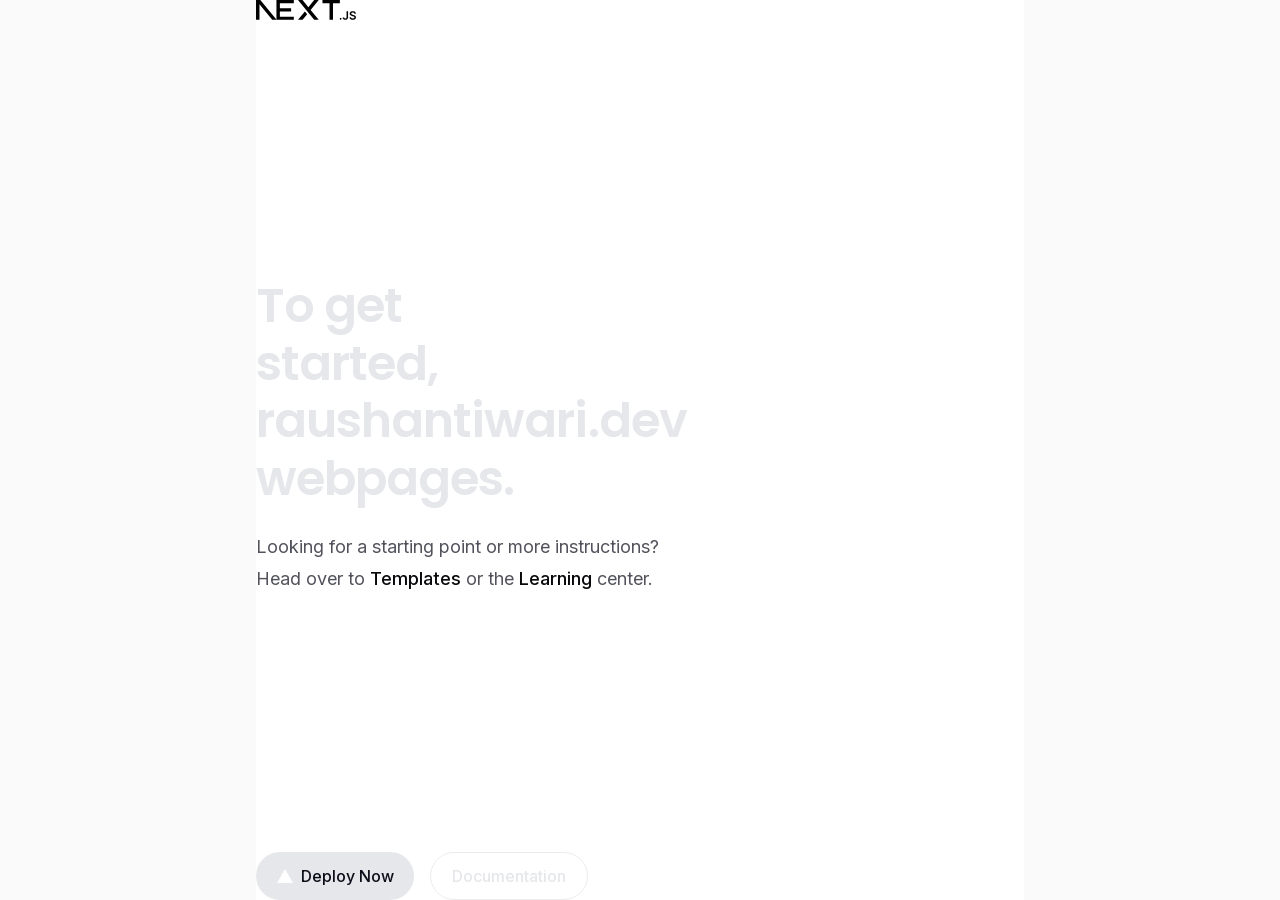
==== index.html @ 86b1ce54 "first commit" ====
<!DOCTYPE html><!--jQTWwP7fr1pepb67nuo3I--><html lang="en"><head><meta charSet="utf-8"/><meta name="viewport" content="width=device-width, initial-scale=1"/><link rel="preload" href="/_next/static/media/47fe1b7cd6e6ed85-s.p.855a563b.woff2" as="font" crossorigin="" type="font/woff2"/><link rel="preload" href="/_next/static/media/70bc3e132a0a741e-s.p.15008bfb.woff2" as="font" crossorigin="" type="font/woff2"/><link rel="preload" href="/_next/static/media/83afe278b6a6bb3c-s.p.3a6ba036.woff2" as="font" crossorigin="" type="font/woff2"/><link rel="preload" href="/_next/static/media/8e6fa89aa22d24ec-s.p.3aec397d.woff2" as="font" crossorigin="" type="font/woff2"/><link rel="preload" href="/_next/static/media/e2334d715941921e-s.p.d82a9aff.woff2" as="font" crossorigin="" type="font/woff2"/><link rel="preload" as="image" href="/next.svg"/><link rel="stylesheet" href="/_next/static/chunks/b7b09da0b7f5b5cd.css" data-precedence="next"/><link rel="preload" as="script" fetchPriority="low" href="/_next/static/chunks/3af5567a63e349c2.js"/><script src="/_next/static/chunks/e2bf810de5d1c97b.js" async=""></script><script src="/_next/static/chunks/e67b75ea88b3b189.js" async=""></script><script src="/_next/static/chunks/turbopack-c0613df6f9b3a663.js" async=""></script><script src="/_next/static/chunks/6bbd3c82a4bc3f0e.js" async=""></script><script src="/_next/static/chunks/c92806abfad23a09.js" async=""></script><script src="/_next/static/chunks/9495f618c0bac600.js" async=""></script><script src="/_next/static/chunks/5d48c2d104583ab0.js" async=""></script><meta name="next-size-adjust" content=""/><title>Create Next App</title><meta name="description" content="Generated by create next app"/><link rel="icon" href="/favicon.ico?favicon.0b3bf435.ico" sizes="256x256" type="image/x-icon"/><script src="/_next/static/chunks/a6dad97d9634a72d.js" noModule=""></script></head><body class="inter_5901b7c6-module__ec5Qua__variable poppins_540b7aa2-module__GwW4_q__variable jetbrains_mono_d5591ac2-module__D88TVW__variable"><div hidden=""><!--$--><!--/$--></div><noscript><iframe src="https://www.googletagmanager.com/ns.html?id=GTM-T3358DZH" height="0" width="0" style="display:none;visibility:hidden"></iframe></noscript><div class="flex min-h-screen items-center justify-center bg-zinc-50 font-sans dark:bg-black"><main class="flex min-h-screen w-full max-w-3xl flex-col items-center justify-between py-32 px-16 bg-white dark:bg-black sm:items-start"><img alt="Next.js logo" width="100" height="20" decoding="async" data-nimg="1" class="dark:invert" style="color:transparent" src="/next.svg"/><div class="flex flex-col items-center gap-6 text-center sm:items-start sm:text-left"><h1 class="max-w-xs text-3xl font-semibold leading-10 tracking-tight text-black dark:text-zinc-50">To get started, raushantiwari.dev webpages.</h1><p class="max-w-md text-lg leading-8 text-zinc-600 dark:text-zinc-400">Looking for a starting point or more instructions? Head over to<!-- --> <a href="https://vercel.com/templates?framework=next.js&amp;utm_source=create-next-app&amp;utm_medium=appdir-template-tw&amp;utm_campaign=create-next-app" class="font-medium text-zinc-950 dark:text-zinc-50">Templates</a> <!-- -->or the<!-- --> <a href="https://nextjs.org/learn?utm_source=create-next-app&amp;utm_medium=appdir-template-tw&amp;utm_campaign=create-next-app" class="font-medium text-zinc-950 dark:text-zinc-50">Learning</a> <!-- -->center.</p></div><div class="flex flex-col gap-4 text-base font-medium sm:flex-row"><a class="flex h-12 w-full items-center justify-center gap-2 rounded-full bg-foreground px-5 text-background transition-colors hover:bg-[#383838] dark:hover:bg-[#ccc] md:w-[158px]" href="https://vercel.com/new?utm_source=create-next-app&amp;utm_medium=appdir-template-tw&amp;utm_campaign=create-next-app" target="_blank" rel="noopener noreferrer"><img alt="Vercel logomark" loading="lazy" width="16" height="16" decoding="async" data-nimg="1" class="dark:invert" style="color:transparent" src="/vercel.svg"/>Deploy Now</a><a class="flex h-12 w-full items-center justify-center rounded-full border border-solid border-black/[.08] px-5 transition-colors hover:border-transparent hover:bg-black/[.04] dark:border-white/[.145] dark:hover:bg-[#1a1a1a] md:w-[158px]" href="https://nextjs.org/docs?utm_source=create-next-app&amp;utm_medium=appdir-template-tw&amp;utm_campaign=create-next-app" target="_blank" rel="noopener noreferrer">Documentation</a></div></main></div><!--$--><!--/$--><script src="/_next/static/chunks/3af5567a63e349c2.js" id="_R_" async=""></script><script>(self.__next_f=self.__next_f||[]).push([0])</script><script>self.__next_f.push([1,"1:\"$Sreact.fragment\"\n2:I[19309,[\"/_next/static/chunks/6bbd3c82a4bc3f0e.js\"],\"\"]\n4:I[74160,[\"/_next/static/chunks/c92806abfad23a09.js\",\"/_next/static/chunks/9495f618c0bac600.js\"],\"default\"]\n5:I[73682,[\"/_next/static/chunks/c92806abfad23a09.js\",\"/_next/static/chunks/9495f618c0bac600.js\"],\"default\"]\n6:I[39801,[\"/_next/static/chunks/6bbd3c82a4bc3f0e.js\",\"/_next/static/chunks/5d48c2d104583ab0.js\"],\"Image\"]\nc:I[8401,[],\"default\"]\n:HL[\"/_next/static/chunks/b7b09da0b7f5b5cd.css\",\"style\"]\n:HL[\"/_next/static/media/47fe1b7cd6e6ed85-s.p.855a563b.woff2\",\"font\",{\"crossOrigin\":\"\",\"type\":\"font/woff2\"}]\n:HL[\"/_next/static/media/70bc3e132a0a741e-s.p.15008bfb.woff2\",\"font\",{\"crossOrigin\":\"\",\"type\":\"font/woff2\"}]\n:HL[\"/_next/static/media/83afe278b6a6bb3c-s.p.3a6ba036.woff2\",\"font\",{\"crossOrigin\":\"\",\"type\":\"font/woff2\"}]\n:HL[\"/_next/static/media/8e6fa89aa22d24ec-s.p.3aec397d.woff2\",\"font\",{\"crossOrigin\":\"\",\"type\":\"font/woff2\"}]\n:HL[\"/_next/static/media/e2334d715941921e-s.p.d82a9aff.woff2\",\"font\",{\"crossOrigin\":\"\",\"type\":\"font/woff2\"}]\n3:[\"$\",\"iframe\",null,{\"src\":\"https://www.googletagmanager.com/ns.html?id=GTM-T3358DZH\",\"height\":\"0\",\"width\":\"0\",\"style\":{\"display\":\"none\",\"visibility\":\"hidden\"}}]\n"])</script><script>self.__next_f.push([1,"0:{\"P\":null,\"b\":\"jQTWwP7fr1pepb67nuo3I\",\"c\":[\"\",\"\"],\"q\":\"\",\"i\":false,\"f\":[[[\"\",{\"children\":[\"__PAGE__\",{}]},\"$undefined\",\"$undefined\",true],[[\"$\",\"$1\",\"c\",{\"children\":[[[\"$\",\"link\",\"0\",{\"rel\":\"stylesheet\",\"href\":\"/_next/static/chunks/b7b09da0b7f5b5cd.css\",\"precedence\":\"next\",\"crossOrigin\":\"$undefined\",\"nonce\":\"$undefined\"}],[\"$\",\"script\",\"script-0\",{\"src\":\"/_next/static/chunks/6bbd3c82a4bc3f0e.js\",\"async\":true,\"nonce\":\"$undefined\"}]],[\"$\",\"html\",null,{\"lang\":\"en\",\"children\":[[\"$\",\"head\",null,{\"children\":[\"$\",\"$L2\",null,{\"id\":\"gtm-script\",\"strategy\":\"afterInteractive\",\"dangerouslySetInnerHTML\":{\"__html\":\"\\n              (function(w,d,s,l,i){w[l]=w[l]||[];\\n              w[l].push({'gtm.start': new Date().getTime(),event:'gtm.js'});\\n              var f=d.getElementsByTagName(s)[0],\\n              j=d.createElement(s),dl=l!='dataLayer'?'\u0026l='+l:'';\\n              j.async=true;j.src=\\n              'https://www.googletagmanager.com/gtm.js?id='+i+dl;\\n              f.parentNode.insertBefore(j,f);\\n              })(window,document,'script','dataLayer','GTM-T3358DZH');\\n            \"}}]}],[\"$\",\"body\",null,{\"className\":\"inter_5901b7c6-module__ec5Qua__variable poppins_540b7aa2-module__GwW4_q__variable jetbrains_mono_d5591ac2-module__D88TVW__variable\",\"children\":[[\"$\",\"noscript\",null,{\"children\":\"$3\"}],[\"$\",\"$L4\",null,{\"parallelRouterKey\":\"children\",\"error\":\"$undefined\",\"errorStyles\":\"$undefined\",\"errorScripts\":\"$undefined\",\"template\":[\"$\",\"$L5\",null,{}],\"templateStyles\":\"$undefined\",\"templateScripts\":\"$undefined\",\"notFound\":[[[\"$\",\"title\",null,{\"children\":\"404: This page could not be found.\"}],[\"$\",\"div\",null,{\"style\":{\"fontFamily\":\"system-ui,\\\"Segoe UI\\\",Roboto,Helvetica,Arial,sans-serif,\\\"Apple Color Emoji\\\",\\\"Segoe UI Emoji\\\"\",\"height\":\"100vh\",\"textAlign\":\"center\",\"display\":\"flex\",\"flexDirection\":\"column\",\"alignItems\":\"center\",\"justifyContent\":\"center\"},\"children\":[\"$\",\"div\",null,{\"children\":[[\"$\",\"style\",null,{\"dangerouslySetInnerHTML\":{\"__html\":\"body{color:#000;background:#fff;margin:0}.next-error-h1{border-right:1px solid rgba(0,0,0,.3)}@media (prefers-color-scheme:dark){body{color:#fff;background:#000}.next-error-h1{border-right:1px solid rgba(255,255,255,.3)}}\"}}],[\"$\",\"h1\",null,{\"className\":\"next-error-h1\",\"style\":{\"display\":\"inline-block\",\"margin\":\"0 20px 0 0\",\"padding\":\"0 23px 0 0\",\"fontSize\":24,\"fontWeight\":500,\"verticalAlign\":\"top\",\"lineHeight\":\"49px\"},\"children\":404}],[\"$\",\"div\",null,{\"style\":{\"display\":\"inline-block\"},\"children\":[\"$\",\"h2\",null,{\"style\":{\"fontSize\":14,\"fontWeight\":400,\"lineHeight\":\"49px\",\"margin\":0},\"children\":\"This page could not be found.\"}]}]]}]}]],[]],\"forbidden\":\"$undefined\",\"unauthorized\":\"$undefined\"}]]}]]}]]}],{\"children\":[[\"$\",\"$1\",\"c\",{\"children\":[[\"$\",\"div\",null,{\"className\":\"flex min-h-screen items-center justify-center bg-zinc-50 font-sans dark:bg-black\",\"children\":[\"$\",\"main\",null,{\"className\":\"flex min-h-screen w-full max-w-3xl flex-col items-center justify-between py-32 px-16 bg-white dark:bg-black sm:items-start\",\"children\":[[\"$\",\"$L6\",null,{\"className\":\"dark:invert\",\"src\":\"/next.svg\",\"alt\":\"Next.js logo\",\"width\":100,\"height\":20,\"priority\":true}],[\"$\",\"div\",null,{\"className\":\"flex flex-col items-center gap-6 text-center sm:items-start sm:text-left\",\"children\":[[\"$\",\"h1\",null,{\"className\":\"max-w-xs text-3xl font-semibold leading-10 tracking-tight text-black dark:text-zinc-50\",\"children\":\"To get started, raushantiwari.dev webpages.\"}],[\"$\",\"p\",null,{\"className\":\"max-w-md text-lg leading-8 text-zinc-600 dark:text-zinc-400\",\"children\":[\"Looking for a starting point or more instructions? Head over to\",\" \",[\"$\",\"a\",null,{\"href\":\"https://vercel.com/templates?framework=next.js\u0026utm_source=create-next-app\u0026utm_medium=appdir-template-tw\u0026utm_campaign=create-next-app\",\"className\":\"font-medium text-zinc-950 dark:text-zinc-50\",\"children\":\"Templates\"}],\" \",\"or the\",\" \",[\"$\",\"a\",null,{\"href\":\"https://nextjs.org/learn?utm_source=create-next-app\u0026utm_medium=appdir-template-tw\u0026utm_campaign=create-next-app\",\"className\":\"font-medium text-zinc-950 dark:text-zinc-50\",\"children\":\"Learning\"}],\" \",\"center.\"]}]]}],[\"$\",\"div\",null,{\"className\":\"flex flex-col gap-4 text-base font-medium sm:flex-row\",\"children\":[[\"$\",\"a\",null,{\"className\":\"flex h-12 w-full items-center justify-center gap-2 rounded-full bg-foreground px-5 text-background transition-colors hover:bg-[#383838] dark:hover:bg-[#ccc] md:w-[158px]\",\"href\":\"https://vercel.com/new?utm_source=create-next-app\u0026utm_medium=appdir-template-tw\u0026utm_campaign=create-next-app\",\"target\":\"_blank\",\"rel\":\"noopener noreferrer\",\"children\":[\"$L7\",\"Deploy Now\"]}],\"$L8\"]}]]}]}],[\"$L9\"],\"$La\"]}],{},null,false,false]},null,false,false],\"$Lb\",false]],\"m\":\"$undefined\",\"G\":[\"$c\",[]],\"S\":true}\n"])</script><script>self.__next_f.push([1,"d:I[28032,[\"/_next/static/chunks/c92806abfad23a09.js\",\"/_next/static/chunks/9495f618c0bac600.js\"],\"OutletBoundary\"]\ne:\"$Sreact.suspense\"\n10:I[28032,[\"/_next/static/chunks/c92806abfad23a09.js\",\"/_next/static/chunks/9495f618c0bac600.js\"],\"ViewportBoundary\"]\n12:I[28032,[\"/_next/static/chunks/c92806abfad23a09.js\",\"/_next/static/chunks/9495f618c0bac600.js\"],\"MetadataBoundary\"]\n7:[\"$\",\"$L6\",null,{\"className\":\"dark:invert\",\"src\":\"/vercel.svg\",\"alt\":\"Vercel logomark\",\"width\":16,\"height\":16}]\n8:[\"$\",\"a\",null,{\"className\":\"flex h-12 w-full items-center justify-center rounded-full border border-solid border-black/[.08] px-5 transition-colors hover:border-transparent hover:bg-black/[.04] dark:border-white/[.145] dark:hover:bg-[#1a1a1a] md:w-[158px]\",\"href\":\"https://nextjs.org/docs?utm_source=create-next-app\u0026utm_medium=appdir-template-tw\u0026utm_campaign=create-next-app\",\"target\":\"_blank\",\"rel\":\"noopener noreferrer\",\"children\":\"Documentation\"}]\n9:[\"$\",\"script\",\"script-0\",{\"src\":\"/_next/static/chunks/5d48c2d104583ab0.js\",\"async\":true,\"nonce\":\"$undefined\"}]\na:[\"$\",\"$Ld\",null,{\"children\":[\"$\",\"$e\",null,{\"name\":\"Next.MetadataOutlet\",\"children\":\"$@f\"}]}]\nb:[\"$\",\"$1\",\"h\",{\"children\":[null,[\"$\",\"$L10\",null,{\"children\":\"$L11\"}],[\"$\",\"div\",null,{\"hidden\":true,\"children\":[\"$\",\"$L12\",null,{\"children\":[\"$\",\"$e\",null,{\"name\":\"Next.Metadata\",\"children\":\"$L13\"}]}]}],[\"$\",\"meta\",null,{\"name\":\"next-size-adjust\",\"content\":\"\"}]]}]\n"])</script><script>self.__next_f.push([1,"11:[[\"$\",\"meta\",\"0\",{\"charSet\":\"utf-8\"}],[\"$\",\"meta\",\"1\",{\"name\":\"viewport\",\"content\":\"width=device-width, initial-scale=1\"}]]\n"])</script><script>self.__next_f.push([1,"14:I[71239,[\"/_next/static/chunks/c92806abfad23a09.js\",\"/_next/static/chunks/9495f618c0bac600.js\"],\"IconMark\"]\nf:null\n13:[[\"$\",\"title\",\"0\",{\"children\":\"Create Next App\"}],[\"$\",\"meta\",\"1\",{\"name\":\"description\",\"content\":\"Generated by create next app\"}],[\"$\",\"link\",\"2\",{\"rel\":\"icon\",\"href\":\"/favicon.ico?favicon.0b3bf435.ico\",\"sizes\":\"256x256\",\"type\":\"image/x-icon\"}],[\"$\",\"$L14\",\"3\",{}]]\n"])</script></body></html>
---- _next/static/chunks/b7b09da0b7f5b5cd.css ----
@layer properties{@supports (((-webkit-hyphens:none)) and (not (margin-trim:inline))) or ((-moz-orient:inline) and (not (color:rgb(from red r g b)))){*,:before,:after,::backdrop{--tw-border-style:solid;--tw-leading:initial;--tw-font-weight:initial;--tw-tracking:initial;--tw-blur:initial;--tw-brightness:initial;--tw-contrast:initial;--tw-grayscale:initial;--tw-hue-rotate:initial;--tw-invert:initial;--tw-opacity:initial;--tw-saturate:initial;--tw-sepia:initial;--tw-drop-shadow:initial;--tw-drop-shadow-color:initial;--tw-drop-shadow-alpha:100%;--tw-drop-shadow-size:initial}}}@layer theme{:root,:host{--font-sans:var(--font-inter);--font-mono:var(--font-mono);--color-zinc-50:#fafafa;--color-zinc-400:#9f9fa9;--color-zinc-600:#52525c;--color-zinc-950:#09090b;--color-black:#000;--color-white:#fff;--spacing:.25rem;--container-xs:20rem;--container-md:28rem;--container-3xl:48rem;--text-base:1rem;--text-base--line-height:calc(1.5/1);--text-lg:1.125rem;--text-lg--line-height:calc(1.75/1.125);--text-3xl:1.875rem;--text-3xl--line-height:calc(2.25/1.875);--font-weight-medium:500;--font-weight-semibold:600;--tracking-tight:-.025em;--default-transition-duration:.15s;--default-transition-timing-function:cubic-bezier(.4,0,.2,1);--default-font-family:var(--font-inter);--default-mono-font-family:var(--font-mono);--font-heading:var(--font-poppins)}@supports (color:lab(0% 0 0)){:root,:host{--color-zinc-50:lab(98.26% 0 0);--color-zinc-400:lab(65.6464% 1.53497 -5.42429);--color-zinc-600:lab(35.1166% 1.78212 -6.1173);--color-zinc-950:lab(2.51107% .242703 -.886115)}}}@layer base{*,:after,:before,::backdrop{box-sizing:border-box;border:0 solid;margin:0;padding:0}::file-selector-button{box-sizing:border-box;border:0 solid;margin:0;padding:0}html,:host{-webkit-text-size-adjust:100%;tab-size:4;line-height:1.5;font-family:var(--default-font-family,ui-sans-serif,system-ui,sans-serif,"Apple Color Emoji","Segoe UI Emoji","Segoe UI Symbol","Noto Color Emoji");font-feature-settings:var(--default-font-feature-settings,normal);font-variation-settings:var(--default-font-variation-settings,normal);-webkit-tap-highlight-color:transparent}hr{height:0;color:inherit;border-top-width:1px}abbr:where([title]){-webkit-text-decoration:underline dotted;text-decoration:underline dotted}h1,h2,h3,h4,h5,h6{font-size:inherit;font-weight:inherit}a{color:inherit;-webkit-text-decoration:inherit;-webkit-text-decoration:inherit;-webkit-text-decoration:inherit;-webkit-text-decoration:inherit;text-decoration:inherit}b,strong{font-weight:bolder}code,kbd,samp,pre{font-family:var(--default-mono-font-family,ui-monospace,SFMono-Regular,Menlo,Monaco,Consolas,"Liberation Mono","Courier New",monospace);font-feature-settings:var(--default-mono-font-feature-settings,normal);font-variation-settings:var(--default-mono-font-variation-settings,normal);font-size:1em}small{font-size:80%}sub,sup{vertical-align:baseline;font-size:75%;line-height:0;position:relative}sub{bottom:-.25em}sup{top:-.5em}table{text-indent:0;border-color:inherit;border-collapse:collapse}:-moz-focusring{outline:auto}progress{vertical-align:baseline}summary{display:list-item}ol,ul,menu{list-style:none}img,svg,video,canvas,audio,iframe,embed,object{vertical-align:middle;display:block}img,video{max-width:100%;height:auto}button,input,select,optgroup,textarea{font:inherit;font-feature-settings:inherit;font-variation-settings:inherit;letter-spacing:inherit;color:inherit;opacity:1;background-color:#0000;border-radius:0}::file-selector-button{font:inherit;font-feature-settings:inherit;font-variation-settings:inherit;letter-spacing:inherit;color:inherit;opacity:1;background-color:#0000;border-radius:0}:where(select:is([multiple],[size])) optgroup{font-weight:bolder}:where(select:is([multiple],[size])) optgroup option{padding-inline-start:20px}::file-selector-button{margin-inline-end:4px}::placeholder{opacity:1}@supports (not ((-webkit-appearance:-apple-pay-button))) or (contain-intrinsic-size:1px){::placeholder{color:currentColor}@supports (color:color-mix(in lab, red, red)){::placeholder{color:color-mix(in oklab,currentcolor 50%,transparent)}}}textarea{resize:vertical}::-webkit-search-decoration{-webkit-appearance:none}::-webkit-date-and-time-value{min-height:1lh;text-align:inherit}::-webkit-datetime-edit{display:inline-flex}::-webkit-datetime-edit-fields-wrapper{padding:0}::-webkit-datetime-edit{padding-block:0}::-webkit-datetime-edit-year-field{padding-block:0}::-webkit-datetime-edit-month-field{padding-block:0}::-webkit-datetime-edit-day-field{padding-block:0}::-webkit-datetime-edit-hour-field{padding-block:0}::-webkit-datetime-edit-minute-field{padding-block:0}::-webkit-datetime-edit-second-field{padding-block:0}::-webkit-datetime-edit-millisecond-field{padding-block:0}::-webkit-datetime-edit-meridiem-field{padding-block:0}::-webkit-calendar-picker-indicator{line-height:1}:-moz-ui-invalid{box-shadow:none}button,input:where([type=button],[type=reset],[type=submit]){appearance:button}::file-selector-button{appearance:button}::-webkit-inner-spin-button{height:auto}::-webkit-outer-spin-button{height:auto}[hidden]:where(:not([hidden=until-found])){display:none!important}}@layer components;@layer utilities{.flex{display:flex}.hidden{display:none}.h-12{height:calc(var(--spacing)*12)}.min-h-screen{min-height:100vh}.w-full{width:100%}.max-w-3xl{max-width:var(--container-3xl)}.max-w-md{max-width:var(--container-md)}.max-w-xs{max-width:var(--container-xs)}.flex-col{flex-direction:column}.items-center{align-items:center}.justify-between{justify-content:space-between}.justify-center{justify-content:center}.gap-2{gap:calc(var(--spacing)*2)}.gap-4{gap:calc(var(--spacing)*4)}.gap-6{gap:calc(var(--spacing)*6)}.rounded-full{border-radius:3.40282e38px}.border{border-style:var(--tw-border-style);border-width:1px}.border-solid{--tw-border-style:solid;border-style:solid}.border-black\/\[\.08\]{border-color:#00000014}@supports (color:color-mix(in lab, red, red)){.border-black\/\[\.08\]{border-color:color-mix(in oklab,var(--color-black)8%,transparent)}}.bg-foreground{background-color:var(--foreground)}.bg-white{background-color:var(--color-white)}.bg-zinc-50{background-color:var(--color-zinc-50)}.px-5{padding-inline:calc(var(--spacing)*5)}.px-16{padding-inline:calc(var(--spacing)*16)}.py-32{padding-block:calc(var(--spacing)*32)}.text-center{text-align:center}.font-sans{font-family:var(--font-inter)}.text-3xl{font-size:var(--text-3xl);line-height:var(--tw-leading,var(--text-3xl--line-height))}.text-base{font-size:var(--text-base);line-height:var(--tw-leading,var(--text-base--line-height))}.text-lg{font-size:var(--text-lg);line-height:var(--tw-leading,var(--text-lg--line-height))}.leading-8{--tw-leading:calc(var(--spacing)*8);line-height:calc(var(--spacing)*8)}.leading-10{--tw-leading:calc(var(--spacing)*10);line-height:calc(var(--spacing)*10)}.font-medium{--tw-font-weight:var(--font-weight-medium);font-weight:var(--font-weight-medium)}.font-semibold{--tw-font-weight:var(--font-weight-semibold);font-weight:var(--font-weight-semibold)}.tracking-tight{--tw-tracking:var(--tracking-tight);letter-spacing:var(--tracking-tight)}.text-background{color:var(--background)}.text-black{color:var(--color-black)}.text-zinc-600{color:var(--color-zinc-600)}.text-zinc-950{color:var(--color-zinc-950)}.transition-colors{transition-property:color,background-color,border-color,outline-color,text-decoration-color,fill,stroke,--tw-gradient-from,--tw-gradient-via,--tw-gradient-to;transition-timing-function:var(--tw-ease,var(--default-transition-timing-function));transition-duration:var(--tw-duration,var(--default-transition-duration))}@media (hover:hover){.hover\:border-transparent:hover{border-color:#0000}.hover\:bg-\[\#383838\]:hover{background-color:#383838}.hover\:bg-black\/\[\.04\]:hover{background-color:#0000000a}@supports (color:color-mix(in lab, red, red)){.hover\:bg-black\/\[\.04\]:hover{background-color:color-mix(in oklab,var(--color-black)4%,transparent)}}}@media (min-width:40rem){.sm\:flex-row{flex-direction:row}.sm\:items-start{align-items:flex-start}.sm\:text-left{text-align:left}}@media (min-width:48rem){.md\:w-\[158px\]{width:158px}}@media (prefers-color-scheme:dark){.dark\:border-white\/\[\.145\]{border-color:#ffffff25}@supports (color:color-mix(in lab, red, red)){.dark\:border-white\/\[\.145\]{border-color:color-mix(in oklab,var(--color-white)14.5%,transparent)}}.dark\:bg-black{background-color:var(--color-black)}.dark\:text-zinc-50{color:var(--color-zinc-50)}.dark\:text-zinc-400{color:var(--color-zinc-400)}.dark\:invert{--tw-invert:invert(100%);filter:var(--tw-blur,)var(--tw-brightness,)var(--tw-contrast,)var(--tw-grayscale,)var(--tw-hue-rotate,)var(--tw-invert,)var(--tw-saturate,)var(--tw-sepia,)var(--tw-drop-shadow,)}@media (hover:hover){.dark\:hover\:bg-\[\#1a1a1a\]:hover{background-color:#1a1a1a}.dark\:hover\:bg-\[\#ccc\]:hover{background-color:#ccc}}}}:root{--background:#0b0f19;--foreground:#e5e7eb;--font-inter:"Inter",sans-serif;--font-poppins:"Poppins",sans-serif;--font-mono:"JetBrains Mono",monospace}*{box-sizing:border-box;outline:none;margin:0;padding:0}html,body{height:100%}body{font-family:var(--font-sans),system-ui,sans-serif;color:#e5e7eb;background-color:#0b0f19;line-height:1.7}h1,h2,h3,h4,h5,h6{font-family:var(--font-heading),sans-serif;letter-spacing:-.02em;color:var(--foreground);font-weight:600}h1{font-size:3rem;line-height:1.2}h2{font-size:2.25rem;line-height:1.25}h3{font-size:1.75rem;line-height:1.3}h4{font-size:1.5rem;line-height:1.35}h5{font-size:1.25rem;line-height:1.4}h6{font-size:1rem;line-height:1.45}code,pre,kbd{font-family:var(--font-mono),monospace;font-size:.95rem}@property --tw-border-style{syntax:"*";inherits:false;initial-value:solid}@property --tw-leading{syntax:"*";inherits:false}@property --tw-font-weight{syntax:"*";inherits:false}@property --tw-tracking{syntax:"*";inherits:false}@property --tw-blur{syntax:"*";inherits:false}@property --tw-brightness{syntax:"*";inherits:false}@property --tw-contrast{syntax:"*";inherits:false}@property --tw-grayscale{syntax:"*";inherits:false}@property --tw-hue-rotate{syntax:"*";inherits:false}@property --tw-invert{syntax:"*";inherits:false}@property --tw-opacity{syntax:"*";inherits:false}@property --tw-saturate{syntax:"*";inherits:false}@property --tw-sepia{syntax:"*";inherits:false}@property --tw-drop-shadow{syntax:"*";inherits:false}@property --tw-drop-shadow-color{syntax:"*";inherits:false}@property --tw-drop-shadow-alpha{syntax:"<percentage>";inherits:false;initial-value:100%}@property --tw-drop-shadow-size{syntax:"*";inherits:false}
@font-face{font-family:Inter;font-style:normal;font-weight:100 900;font-display:swap;src:url(../media/2c55a0e60120577a-s.2a48534a.woff2)format("woff2");unicode-range:U+460-52F,U+1C80-1C8A,U+20B4,U+2DE0-2DFF,U+A640-A69F,U+FE2E-FE2F}@font-face{font-family:Inter;font-style:normal;font-weight:100 900;font-display:swap;src:url(../media/9c72aa0f40e4eef8-s.18a48cbc.woff2)format("woff2");unicode-range:U+301,U+400-45F,U+490-491,U+4B0-4B1,U+2116}@font-face{font-family:Inter;font-style:normal;font-weight:100 900;font-display:swap;src:url(../media/ad66f9afd8947f86-s.7a40eb73.woff2)format("woff2");unicode-range:U+1F??}@font-face{font-family:Inter;font-style:normal;font-weight:100 900;font-display:swap;src:url(../media/5476f68d60460930-s.c995e352.woff2)format("woff2");unicode-range:U+370-377,U+37A-37F,U+384-38A,U+38C,U+38E-3A1,U+3A3-3FF}@font-face{font-family:Inter;font-style:normal;font-weight:100 900;font-display:swap;src:url(../media/2bbe8d2671613f1f-s.76dcb0b2.woff2)format("woff2");unicode-range:U+102-103,U+110-111,U+128-129,U+168-169,U+1A0-1A1,U+1AF-1B0,U+300-301,U+303-304,U+308-309,U+323,U+329,U+1EA0-1EF9,U+20AB}@font-face{font-family:Inter;font-style:normal;font-weight:100 900;font-display:swap;src:url(../media/1bffadaabf893a1e-s.7cd81963.woff2)format("woff2");unicode-range:U+100-2BA,U+2BD-2C5,U+2C7-2CC,U+2CE-2D7,U+2DD-2FF,U+304,U+308,U+329,U+1D00-1DBF,U+1E00-1E9F,U+1EF2-1EFF,U+2020,U+20A0-20AB,U+20AD-20C0,U+2113,U+2C60-2C7F,U+A720-A7FF}@font-face{font-family:Inter;font-style:normal;font-weight:100 900;font-display:swap;src:url(../media/83afe278b6a6bb3c-s.p.3a6ba036.woff2)format("woff2");unicode-range:U+??,U+131,U+152-153,U+2BB-2BC,U+2C6,U+2DA,U+2DC,U+304,U+308,U+329,U+2000-206F,U+20AC,U+2122,U+2191,U+2193,U+2212,U+2215,U+FEFF,U+FFFD}@font-face{font-family:Inter Fallback;src:local(Arial);ascent-override:90.44%;descent-override:22.52%;line-gap-override:0.0%;size-adjust:107.12%}.inter_5901b7c6-module__ec5Qua__className{font-family:Inter,Inter Fallback;font-style:normal}.inter_5901b7c6-module__ec5Qua__variable{--font-inter:"Inter","Inter Fallback"}
@font-face{font-family:Poppins;font-style:normal;font-weight:500;font-display:swap;src:url(../media/bdc7e24a509eb931-s.43b0b13e.woff2)format("woff2");unicode-range:U+900-97F,U+1CD0-1CF9,U+200C-200D,U+20A8,U+20B9,U+20F0,U+25CC,U+A830-A839,U+A8E0-A8FF,U+11B00-11B09}@font-face{font-family:Poppins;font-style:normal;font-weight:500;font-display:swap;src:url(../media/0da9c7f357bd9d4d-s.b2288445.woff2)format("woff2");unicode-range:U+100-2BA,U+2BD-2C5,U+2C7-2CC,U+2CE-2D7,U+2DD-2FF,U+304,U+308,U+329,U+1D00-1DBF,U+1E00-1E9F,U+1EF2-1EFF,U+2020,U+20A0-20AB,U+20AD-20C0,U+2113,U+2C60-2C7F,U+A720-A7FF}@font-face{font-family:Poppins;font-style:normal;font-weight:500;font-display:swap;src:url(../media/8e6fa89aa22d24ec-s.p.3aec397d.woff2)format("woff2");unicode-range:U+??,U+131,U+152-153,U+2BB-2BC,U+2C6,U+2DA,U+2DC,U+304,U+308,U+329,U+2000-206F,U+20AC,U+2122,U+2191,U+2193,U+2212,U+2215,U+FEFF,U+FFFD}@font-face{font-family:Poppins;font-style:normal;font-weight:600;font-display:swap;src:url(../media/0a7740363b4d4863-s.95e4158a.woff2)format("woff2");unicode-range:U+900-97F,U+1CD0-1CF9,U+200C-200D,U+20A8,U+20B9,U+20F0,U+25CC,U+A830-A839,U+A8E0-A8FF,U+11B00-11B09}@font-face{font-family:Poppins;font-style:normal;font-weight:600;font-display:swap;src:url(../media/5f9d24ebef5d5292-s.bd593fbe.woff2)format("woff2");unicode-range:U+100-2BA,U+2BD-2C5,U+2C7-2CC,U+2CE-2D7,U+2DD-2FF,U+304,U+308,U+329,U+1D00-1DBF,U+1E00-1E9F,U+1EF2-1EFF,U+2020,U+20A0-20AB,U+20AD-20C0,U+2113,U+2C60-2C7F,U+A720-A7FF}@font-face{font-family:Poppins;font-style:normal;font-weight:600;font-display:swap;src:url(../media/e2334d715941921e-s.p.d82a9aff.woff2)format("woff2");unicode-range:U+??,U+131,U+152-153,U+2BB-2BC,U+2C6,U+2DA,U+2DC,U+304,U+308,U+329,U+2000-206F,U+20AC,U+2122,U+2191,U+2193,U+2212,U+2215,U+FEFF,U+FFFD}@font-face{font-family:Poppins;font-style:normal;font-weight:700;font-display:swap;src:url(../media/b53057dbf91a7acf-s.c55744ae.woff2)format("woff2");unicode-range:U+900-97F,U+1CD0-1CF9,U+200C-200D,U+20A8,U+20B9,U+20F0,U+25CC,U+A830-A839,U+A8E0-A8FF,U+11B00-11B09}@font-face{font-family:Poppins;font-style:normal;font-weight:700;font-display:swap;src:url(../media/798ea22d9983e047-s.b460e02c.woff2)format("woff2");unicode-range:U+100-2BA,U+2BD-2C5,U+2C7-2CC,U+2CE-2D7,U+2DD-2FF,U+304,U+308,U+329,U+1D00-1DBF,U+1E00-1E9F,U+1EF2-1EFF,U+2020,U+20A0-20AB,U+20AD-20C0,U+2113,U+2C60-2C7F,U+A720-A7FF}@font-face{font-family:Poppins;font-style:normal;font-weight:700;font-display:swap;src:url(../media/47fe1b7cd6e6ed85-s.p.855a563b.woff2)format("woff2");unicode-range:U+??,U+131,U+152-153,U+2BB-2BC,U+2C6,U+2DA,U+2DC,U+304,U+308,U+329,U+2000-206F,U+20AC,U+2122,U+2191,U+2193,U+2212,U+2215,U+FEFF,U+FFFD}@font-face{font-family:Poppins Fallback;src:local(Arial);ascent-override:93.62%;descent-override:31.21%;line-gap-override:8.92%;size-adjust:112.16%}.poppins_540b7aa2-module__GwW4_q__className{font-family:Poppins,Poppins Fallback;font-style:normal}.poppins_540b7aa2-module__GwW4_q__variable{--font-poppins:"Poppins","Poppins Fallback"}
@font-face{font-family:JetBrains Mono;font-style:normal;font-weight:100 800;font-display:swap;src:url(../media/13bf9871fe164e7f-s.f2220059.woff2)format("woff2");unicode-range:U+460-52F,U+1C80-1C8A,U+20B4,U+2DE0-2DFF,U+A640-A69F,U+FE2E-FE2F}@font-face{font-family:JetBrains Mono;font-style:normal;font-weight:100 800;font-display:swap;src:url(../media/cc545e633e20c56d-s.f6f1950f.woff2)format("woff2");unicode-range:U+301,U+400-45F,U+490-491,U+4B0-4B1,U+2116}@font-face{font-family:JetBrains Mono;font-style:normal;font-weight:100 800;font-display:swap;src:url(../media/71b036adf157cdcf-s.bd5f4d11.woff2)format("woff2");unicode-range:U+370-377,U+37A-37F,U+384-38A,U+38C,U+38E-3A1,U+3A3-3FF}@font-face{font-family:JetBrains Mono;font-style:normal;font-weight:100 800;font-display:swap;src:url(../media/89b21bb081cb7469-s.51c18f09.woff2)format("woff2");unicode-range:U+102-103,U+110-111,U+128-129,U+168-169,U+1A0-1A1,U+1AF-1B0,U+300-301,U+303-304,U+308-309,U+323,U+329,U+1EA0-1EF9,U+20AB}@font-face{font-family:JetBrains Mono;font-style:normal;font-weight:100 800;font-display:swap;src:url(../media/3fe682a82f50d426-s.23358719.woff2)format("woff2");unicode-range:U+100-2BA,U+2BD-2C5,U+2C7-2CC,U+2CE-2D7,U+2DD-2FF,U+304,U+308,U+329,U+1D00-1DBF,U+1E00-1E9F,U+1EF2-1EFF,U+2020,U+20A0-20AB,U+20AD-20C0,U+2113,U+2C60-2C7F,U+A720-A7FF}@font-face{font-family:JetBrains Mono;font-style:normal;font-weight:100 800;font-display:swap;src:url(../media/70bc3e132a0a741e-s.p.15008bfb.woff2)format("woff2");unicode-range:U+??,U+131,U+152-153,U+2BB-2BC,U+2C6,U+2DA,U+2DC,U+304,U+308,U+329,U+2000-206F,U+20AC,U+2122,U+2191,U+2193,U+2212,U+2215,U+FEFF,U+FFFD}@font-face{font-family:JetBrains Mono Fallback;src:local(Arial);ascent-override:75.79%;descent-override:22.29%;line-gap-override:0.0%;size-adjust:134.59%}.jetbrains_mono_d5591ac2-module__D88TVW__className{font-family:JetBrains Mono,JetBrains Mono Fallback;font-style:normal}.jetbrains_mono_d5591ac2-module__D88TVW__variable{--font-mono:"JetBrains Mono","JetBrains Mono Fallback"}
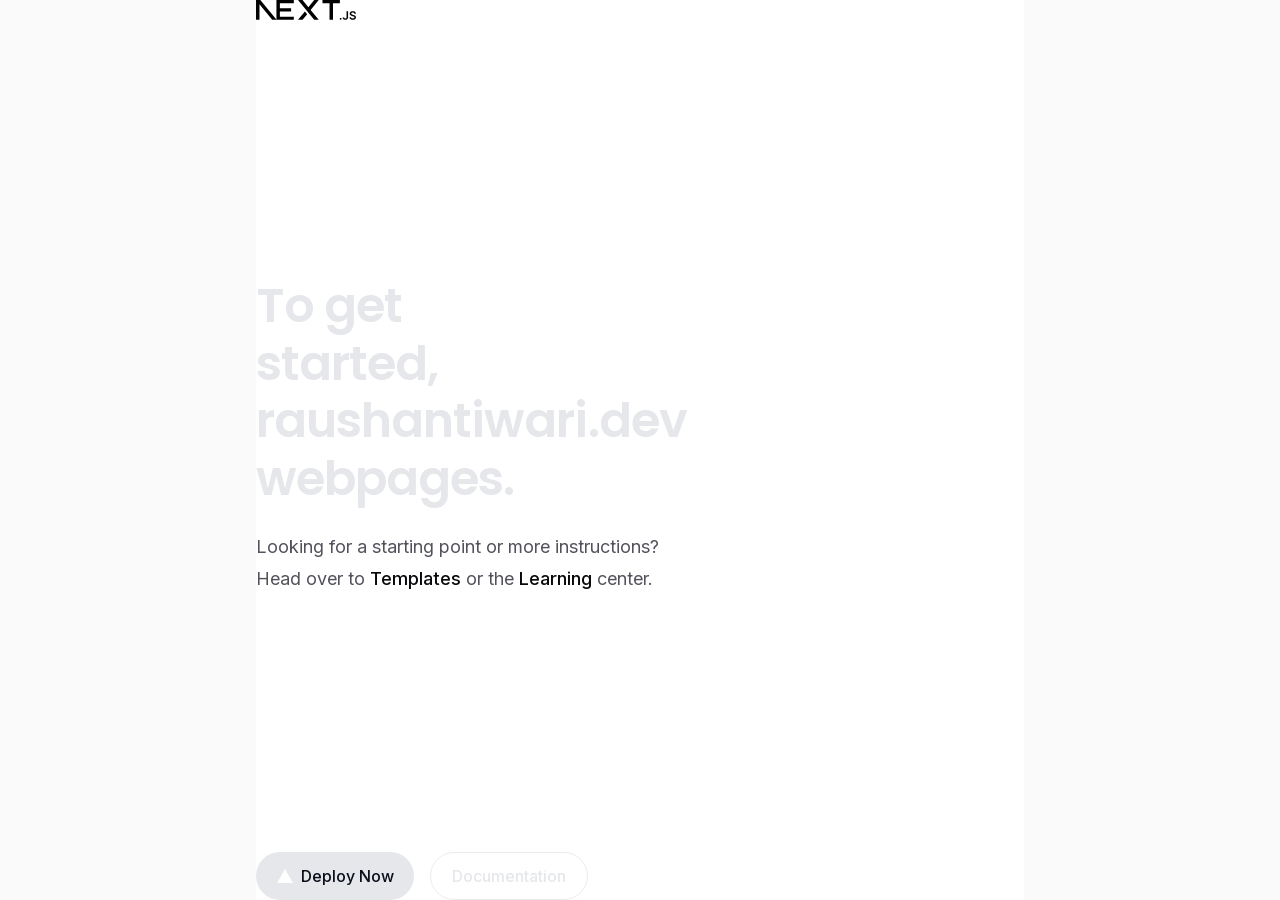
==== commit 2ad24d71: "main" ====
--- a/index.html
+++ b/index.html
@@ -1 +1 @@
-<!DOCTYPE html><!--jQTWwP7fr1pepb67nuo3I--><html lang="en"><head><meta charSet="utf-8"/><meta name="viewport" content="width=device-width, initial-scale=1"/><link rel="preload" href="/_next/static/media/47fe1b7cd6e6ed85-s.p.855a563b.woff2" as="font" crossorigin="" type="font/woff2"/><link rel="preload" href="/_next/static/media/70bc3e132a0a741e-s.p.15008bfb.woff2" as="font" crossorigin="" type="font/woff2"/><link rel="preload" href="/_next/static/media/83afe278b6a6bb3c-s.p.3a6ba036.woff2" as="font" crossorigin="" type="font/woff2"/><link rel="preload" href="/_next/static/media/8e6fa89aa22d24ec-s.p.3aec397d.woff2" as="font" crossorigin="" type="font/woff2"/><link rel="preload" href="/_next/static/media/e2334d715941921e-s.p.d82a9aff.woff2" as="font" crossorigin="" type="font/woff2"/><link rel="preload" as="image" href="/next.svg"/><link rel="stylesheet" href="/_next/static/chunks/b7b09da0b7f5b5cd.css" data-precedence="next"/><link rel="preload" as="script" fetchPriority="low" href="/_next/static/chunks/3af5567a63e349c2.js"/><script src="/_next/static/chunks/e2bf810de5d1c97b.js" async=""></script><script src="/_next/static/chunks/e67b75ea88b3b189.js" async=""></script><script src="/_next/static/chunks/turbopack-c0613df6f9b3a663.js" async=""></script><script src="/_next/static/chunks/6bbd3c82a4bc3f0e.js" async=""></script><script src="/_next/static/chunks/c92806abfad23a09.js" async=""></script><script src="/_next/static/chunks/9495f618c0bac600.js" async=""></script><script src="/_next/static/chunks/5d48c2d104583ab0.js" async=""></script><meta name="next-size-adjust" content=""/><title>Create Next App</title><meta name="description" content="Generated by create next app"/><link rel="icon" href="/favicon.ico?favicon.0b3bf435.ico" sizes="256x256" type="image/x-icon"/><script src="/_next/static/chunks/a6dad97d9634a72d.js" noModule=""></script></head><body class="inter_5901b7c6-module__ec5Qua__variable poppins_540b7aa2-module__GwW4_q__variable jetbrains_mono_d5591ac2-module__D88TVW__variable"><div hidden=""><!--$--><!--/$--></div><noscript><iframe src="https://www.googletagmanager.com/ns.html?id=GTM-T3358DZH" height="0" width="0" style="display:none;visibility:hidden"></iframe></noscript><div class="flex min-h-screen items-center justify-center bg-zinc-50 font-sans dark:bg-black"><main class="flex min-h-screen w-full max-w-3xl flex-col items-center justify-between py-32 px-16 bg-white dark:bg-black sm:items-start"><img alt="Next.js logo" width="100" height="20" decoding="async" data-nimg="1" class="dark:invert" style="color:transparent" src="/next.svg"/><div class="flex flex-col items-center gap-6 text-center sm:items-start sm:text-left"><h1 class="max-w-xs text-3xl font-semibold leading-10 tracking-tight text-black dark:text-zinc-50">To get started, raushantiwari.dev webpages.</h1><p class="max-w-md text-lg leading-8 text-zinc-600 dark:text-zinc-400">Looking for a starting point or more instructions? Head over to<!-- --> <a href="https://vercel.com/templates?framework=next.js&amp;utm_source=create-next-app&amp;utm_medium=appdir-template-tw&amp;utm_campaign=create-next-app" class="font-medium text-zinc-950 dark:text-zinc-50">Templates</a> <!-- -->or the<!-- --> <a href="https://nextjs.org/learn?utm_source=create-next-app&amp;utm_medium=appdir-template-tw&amp;utm_campaign=create-next-app" class="font-medium text-zinc-950 dark:text-zinc-50">Learning</a> <!-- -->center.</p></div><div class="flex flex-col gap-4 text-base font-medium sm:flex-row"><a class="flex h-12 w-full items-center justify-center gap-2 rounded-full bg-foreground px-5 text-background transition-colors hover:bg-[#383838] dark:hover:bg-[#ccc] md:w-[158px]" href="https://vercel.com/new?utm_source=create-next-app&amp;utm_medium=appdir-template-tw&amp;utm_campaign=create-next-app" target="_blank" rel="noopener noreferrer"><img alt="Vercel logomark" loading="lazy" width="16" height="16" decoding="async" data-nimg="1" class="dark:invert" style="color:transparent" src="/vercel.svg"/>Deploy Now</a><a class="flex h-12 w-full items-center justify-center rounded-full border border-solid border-black/[.08] px-5 transition-colors hover:border-transparent hover:bg-black/[.04] dark:border-white/[.145] dark:hover:bg-[#1a1a1a] md:w-[158px]" href="https://nextjs.org/docs?utm_source=create-next-app&amp;utm_medium=appdir-template-tw&amp;utm_campaign=create-next-app" target="_blank" rel="noopener noreferrer">Documentation</a></div></main></div><!--$--><!--/$--><script src="/_next/static/chunks/3af5567a63e349c2.js" id="_R_" async=""></script><script>(self.__next_f=self.__next_f||[]).push([0])</script><script>self.__next_f.push([1,"1:\"$Sreact.fragment\"\n2:I[19309,[\"/_next/static/chunks/6bbd3c82a4bc3f0e.js\"],\"\"]\n4:I[74160,[\"/_next/static/chunks/c92806abfad23a09.js\",\"/_next/static/chunks/9495f618c0bac600.js\"],\"default\"]\n5:I[73682,[\"/_next/static/chunks/c92806abfad23a09.js\",\"/_next/static/chunks/9495f618c0bac600.js\"],\"default\"]\n6:I[39801,[\"/_next/static/chunks/6bbd3c82a4bc3f0e.js\",\"/_next/static/chunks/5d48c2d104583ab0.js\"],\"Image\"]\nc:I[8401,[],\"default\"]\n:HL[\"/_next/static/chunks/b7b09da0b7f5b5cd.css\",\"style\"]\n:HL[\"/_next/static/media/47fe1b7cd6e6ed85-s.p.855a563b.woff2\",\"font\",{\"crossOrigin\":\"\",\"type\":\"font/woff2\"}]\n:HL[\"/_next/static/media/70bc3e132a0a741e-s.p.15008bfb.woff2\",\"font\",{\"crossOrigin\":\"\",\"type\":\"font/woff2\"}]\n:HL[\"/_next/static/media/83afe278b6a6bb3c-s.p.3a6ba036.woff2\",\"font\",{\"crossOrigin\":\"\",\"type\":\"font/woff2\"}]\n:HL[\"/_next/static/media/8e6fa89aa22d24ec-s.p.3aec397d.woff2\",\"font\",{\"crossOrigin\":\"\",\"type\":\"font/woff2\"}]\n:HL[\"/_next/static/media/e2334d715941921e-s.p.d82a9aff.woff2\",\"font\",{\"crossOrigin\":\"\",\"type\":\"font/woff2\"}]\n3:[\"$\",\"iframe\",null,{\"src\":\"https://www.googletagmanager.com/ns.html?id=GTM-T3358DZH\",\"height\":\"0\",\"width\":\"0\",\"style\":{\"display\":\"none\",\"visibility\":\"hidden\"}}]\n"])</script><script>self.__next_f.push([1,"0:{\"P\":null,\"b\":\"jQTWwP7fr1pepb67nuo3I\",\"c\":[\"\",\"\"],\"q\":\"\",\"i\":false,\"f\":[[[\"\",{\"children\":[\"__PAGE__\",{}]},\"$undefined\",\"$undefined\",true],[[\"$\",\"$1\",\"c\",{\"children\":[[[\"$\",\"link\",\"0\",{\"rel\":\"stylesheet\",\"href\":\"/_next/static/chunks/b7b09da0b7f5b5cd.css\",\"precedence\":\"next\",\"crossOrigin\":\"$undefined\",\"nonce\":\"$undefined\"}],[\"$\",\"script\",\"script-0\",{\"src\":\"/_next/static/chunks/6bbd3c82a4bc3f0e.js\",\"async\":true,\"nonce\":\"$undefined\"}]],[\"$\",\"html\",null,{\"lang\":\"en\",\"children\":[[\"$\",\"head\",null,{\"children\":[\"$\",\"$L2\",null,{\"id\":\"gtm-script\",\"strategy\":\"afterInteractive\",\"dangerouslySetInnerHTML\":{\"__html\":\"\\n              (function(w,d,s,l,i){w[l]=w[l]||[];\\n              w[l].push({'gtm.start': new Date().getTime(),event:'gtm.js'});\\n              var f=d.getElementsByTagName(s)[0],\\n              j=d.createElement(s),dl=l!='dataLayer'?'\u0026l='+l:'';\\n              j.async=true;j.src=\\n              'https://www.googletagmanager.com/gtm.js?id='+i+dl;\\n              f.parentNode.insertBefore(j,f);\\n              })(window,document,'script','dataLayer','GTM-T3358DZH');\\n            \"}}]}],[\"$\",\"body\",null,{\"className\":\"inter_5901b7c6-module__ec5Qua__variable poppins_540b7aa2-module__GwW4_q__variable jetbrains_mono_d5591ac2-module__D88TVW__variable\",\"children\":[[\"$\",\"noscript\",null,{\"children\":\"$3\"}],[\"$\",\"$L4\",null,{\"parallelRouterKey\":\"children\",\"error\":\"$undefined\",\"errorStyles\":\"$undefined\",\"errorScripts\":\"$undefined\",\"template\":[\"$\",\"$L5\",null,{}],\"templateStyles\":\"$undefined\",\"templateScripts\":\"$undefined\",\"notFound\":[[[\"$\",\"title\",null,{\"children\":\"404: This page could not be found.\"}],[\"$\",\"div\",null,{\"style\":{\"fontFamily\":\"system-ui,\\\"Segoe UI\\\",Roboto,Helvetica,Arial,sans-serif,\\\"Apple Color Emoji\\\",\\\"Segoe UI Emoji\\\"\",\"height\":\"100vh\",\"textAlign\":\"center\",\"display\":\"flex\",\"flexDirection\":\"column\",\"alignItems\":\"center\",\"justifyContent\":\"center\"},\"children\":[\"$\",\"div\",null,{\"children\":[[\"$\",\"style\",null,{\"dangerouslySetInnerHTML\":{\"__html\":\"body{color:#000;background:#fff;margin:0}.next-error-h1{border-right:1px solid rgba(0,0,0,.3)}@media (prefers-color-scheme:dark){body{color:#fff;background:#000}.next-error-h1{border-right:1px solid rgba(255,255,255,.3)}}\"}}],[\"$\",\"h1\",null,{\"className\":\"next-error-h1\",\"style\":{\"display\":\"inline-block\",\"margin\":\"0 20px 0 0\",\"padding\":\"0 23px 0 0\",\"fontSize\":24,\"fontWeight\":500,\"verticalAlign\":\"top\",\"lineHeight\":\"49px\"},\"children\":404}],[\"$\",\"div\",null,{\"style\":{\"display\":\"inline-block\"},\"children\":[\"$\",\"h2\",null,{\"style\":{\"fontSize\":14,\"fontWeight\":400,\"lineHeight\":\"49px\",\"margin\":0},\"children\":\"This page could not be found.\"}]}]]}]}]],[]],\"forbidden\":\"$undefined\",\"unauthorized\":\"$undefined\"}]]}]]}]]}],{\"children\":[[\"$\",\"$1\",\"c\",{\"children\":[[\"$\",\"div\",null,{\"className\":\"flex min-h-screen items-center justify-center bg-zinc-50 font-sans dark:bg-black\",\"children\":[\"$\",\"main\",null,{\"className\":\"flex min-h-screen w-full max-w-3xl flex-col items-center justify-between py-32 px-16 bg-white dark:bg-black sm:items-start\",\"children\":[[\"$\",\"$L6\",null,{\"className\":\"dark:invert\",\"src\":\"/next.svg\",\"alt\":\"Next.js logo\",\"width\":100,\"height\":20,\"priority\":true}],[\"$\",\"div\",null,{\"className\":\"flex flex-col items-center gap-6 text-center sm:items-start sm:text-left\",\"children\":[[\"$\",\"h1\",null,{\"className\":\"max-w-xs text-3xl font-semibold leading-10 tracking-tight text-black dark:text-zinc-50\",\"children\":\"To get started, raushantiwari.dev webpages.\"}],[\"$\",\"p\",null,{\"className\":\"max-w-md text-lg leading-8 text-zinc-600 dark:text-zinc-400\",\"children\":[\"Looking for a starting point or more instructions? Head over to\",\" \",[\"$\",\"a\",null,{\"href\":\"https://vercel.com/templates?framework=next.js\u0026utm_source=create-next-app\u0026utm_medium=appdir-template-tw\u0026utm_campaign=create-next-app\",\"className\":\"font-medium text-zinc-950 dark:text-zinc-50\",\"children\":\"Templates\"}],\" \",\"or the\",\" \",[\"$\",\"a\",null,{\"href\":\"https://nextjs.org/learn?utm_source=create-next-app\u0026utm_medium=appdir-template-tw\u0026utm_campaign=create-next-app\",\"className\":\"font-medium text-zinc-950 dark:text-zinc-50\",\"children\":\"Learning\"}],\" \",\"center.\"]}]]}],[\"$\",\"div\",null,{\"className\":\"flex flex-col gap-4 text-base font-medium sm:flex-row\",\"children\":[[\"$\",\"a\",null,{\"className\":\"flex h-12 w-full items-center justify-center gap-2 rounded-full bg-foreground px-5 text-background transition-colors hover:bg-[#383838] dark:hover:bg-[#ccc] md:w-[158px]\",\"href\":\"https://vercel.com/new?utm_source=create-next-app\u0026utm_medium=appdir-template-tw\u0026utm_campaign=create-next-app\",\"target\":\"_blank\",\"rel\":\"noopener noreferrer\",\"children\":[\"$L7\",\"Deploy Now\"]}],\"$L8\"]}]]}]}],[\"$L9\"],\"$La\"]}],{},null,false,false]},null,false,false],\"$Lb\",false]],\"m\":\"$undefined\",\"G\":[\"$c\",[]],\"S\":true}\n"])</script><script>self.__next_f.push([1,"d:I[28032,[\"/_next/static/chunks/c92806abfad23a09.js\",\"/_next/static/chunks/9495f618c0bac600.js\"],\"OutletBoundary\"]\ne:\"$Sreact.suspense\"\n10:I[28032,[\"/_next/static/chunks/c92806abfad23a09.js\",\"/_next/static/chunks/9495f618c0bac600.js\"],\"ViewportBoundary\"]\n12:I[28032,[\"/_next/static/chunks/c92806abfad23a09.js\",\"/_next/static/chunks/9495f618c0bac600.js\"],\"MetadataBoundary\"]\n7:[\"$\",\"$L6\",null,{\"className\":\"dark:invert\",\"src\":\"/vercel.svg\",\"alt\":\"Vercel logomark\",\"width\":16,\"height\":16}]\n8:[\"$\",\"a\",null,{\"className\":\"flex h-12 w-full items-center justify-center rounded-full border border-solid border-black/[.08] px-5 transition-colors hover:border-transparent hover:bg-black/[.04] dark:border-white/[.145] dark:hover:bg-[#1a1a1a] md:w-[158px]\",\"href\":\"https://nextjs.org/docs?utm_source=create-next-app\u0026utm_medium=appdir-template-tw\u0026utm_campaign=create-next-app\",\"target\":\"_blank\",\"rel\":\"noopener noreferrer\",\"children\":\"Documentation\"}]\n9:[\"$\",\"script\",\"script-0\",{\"src\":\"/_next/static/chunks/5d48c2d104583ab0.js\",\"async\":true,\"nonce\":\"$undefined\"}]\na:[\"$\",\"$Ld\",null,{\"children\":[\"$\",\"$e\",null,{\"name\":\"Next.MetadataOutlet\",\"children\":\"$@f\"}]}]\nb:[\"$\",\"$1\",\"h\",{\"children\":[null,[\"$\",\"$L10\",null,{\"children\":\"$L11\"}],[\"$\",\"div\",null,{\"hidden\":true,\"children\":[\"$\",\"$L12\",null,{\"children\":[\"$\",\"$e\",null,{\"name\":\"Next.Metadata\",\"children\":\"$L13\"}]}]}],[\"$\",\"meta\",null,{\"name\":\"next-size-adjust\",\"content\":\"\"}]]}]\n"])</script><script>self.__next_f.push([1,"11:[[\"$\",\"meta\",\"0\",{\"charSet\":\"utf-8\"}],[\"$\",\"meta\",\"1\",{\"name\":\"viewport\",\"content\":\"width=device-width, initial-scale=1\"}]]\n"])</script><script>self.__next_f.push([1,"14:I[71239,[\"/_next/static/chunks/c92806abfad23a09.js\",\"/_next/static/chunks/9495f618c0bac600.js\"],\"IconMark\"]\nf:null\n13:[[\"$\",\"title\",\"0\",{\"children\":\"Create Next App\"}],[\"$\",\"meta\",\"1\",{\"name\":\"description\",\"content\":\"Generated by create next app\"}],[\"$\",\"link\",\"2\",{\"rel\":\"icon\",\"href\":\"/favicon.ico?favicon.0b3bf435.ico\",\"sizes\":\"256x256\",\"type\":\"image/x-icon\"}],[\"$\",\"$L14\",\"3\",{}]]\n"])</script></body></html>+<!DOCTYPE html><!--IRIR0TPPQehDFmN92e4nh--><html lang="en"><head><meta charSet="utf-8"/><meta name="viewport" content="width=device-width, initial-scale=1"/><link rel="preload" href="/_next/static/media/47fe1b7cd6e6ed85-s.p.855a563b.woff2" as="font" crossorigin="" type="font/woff2"/><link rel="preload" href="/_next/static/media/70bc3e132a0a741e-s.p.15008bfb.woff2" as="font" crossorigin="" type="font/woff2"/><link rel="preload" href="/_next/static/media/83afe278b6a6bb3c-s.p.3a6ba036.woff2" as="font" crossorigin="" type="font/woff2"/><link rel="preload" href="/_next/static/media/8e6fa89aa22d24ec-s.p.3aec397d.woff2" as="font" crossorigin="" type="font/woff2"/><link rel="preload" href="/_next/static/media/e2334d715941921e-s.p.d82a9aff.woff2" as="font" crossorigin="" type="font/woff2"/><link rel="preload" as="image" href="/next.svg"/><link rel="stylesheet" href="/_next/static/chunks/5f89d54d1b705e5e.css" data-precedence="next"/><link rel="preload" as="script" fetchPriority="low" href="/_next/static/chunks/3af5567a63e349c2.js"/><script src="/_next/static/chunks/e2bf810de5d1c97b.js" async=""></script><script src="/_next/static/chunks/e67b75ea88b3b189.js" async=""></script><script src="/_next/static/chunks/turbopack-c0613df6f9b3a663.js" async=""></script><script src="/_next/static/chunks/6bbd3c82a4bc3f0e.js" async=""></script><script src="/_next/static/chunks/c92806abfad23a09.js" async=""></script><script src="/_next/static/chunks/9495f618c0bac600.js" async=""></script><script src="/_next/static/chunks/5d48c2d104583ab0.js" async=""></script><link rel="preload" href="https://www.googletagmanager.com/gtag/js?id=G-S6FXN96T23" as="script"/><meta name="next-size-adjust" content=""/><title>Create Next App</title><meta name="description" content="Generated by create next app"/><link rel="icon" href="/favicon.ico?favicon.0b3bf435.ico" sizes="256x256" type="image/x-icon"/><script src="/_next/static/chunks/a6dad97d9634a72d.js" noModule=""></script></head><body class="inter_5901b7c6-module__ec5Qua__variable poppins_540b7aa2-module__GwW4_q__variable jetbrains_mono_d5591ac2-module__D88TVW__variable"><div hidden=""><!--$--><!--/$--></div><div class="flex min-h-screen items-center justify-center bg-zinc-50 font-sans dark:bg-black"><main class="flex min-h-screen w-full max-w-3xl flex-col items-center justify-between py-32 px-16 bg-white dark:bg-black sm:items-start"><img alt="Next.js logo" width="100" height="20" decoding="async" data-nimg="1" class="dark:invert" style="color:transparent" src="/next.svg"/><div class="flex flex-col items-center gap-6 text-center sm:items-start sm:text-left"><h1 class="max-w-xs text-3xl font-semibold leading-10 tracking-tight text-black dark:text-zinc-50">To get started, raushantiwari.dev webpages.</h1><p class="max-w-md text-lg leading-8 text-zinc-600 dark:text-zinc-400">Looking for a starting point or more instructions? Head over to<!-- --> <a href="https://vercel.com/templates?framework=next.js&amp;utm_source=create-next-app&amp;utm_medium=appdir-template-tw&amp;utm_campaign=create-next-app" class="font-medium text-zinc-950 dark:text-zinc-50">Templates</a> <!-- -->or the<!-- --> <a href="https://nextjs.org/learn?utm_source=create-next-app&amp;utm_medium=appdir-template-tw&amp;utm_campaign=create-next-app" class="font-medium text-zinc-950 dark:text-zinc-50">Learning</a> <!-- -->center.</p></div><div class="flex flex-col gap-4 text-base font-medium sm:flex-row"><a class="flex h-12 w-full items-center justify-center gap-2 rounded-full bg-foreground px-5 text-background transition-colors hover:bg-[#383838] dark:hover:bg-[#ccc] md:w-[158px]" href="https://vercel.com/new?utm_source=create-next-app&amp;utm_medium=appdir-template-tw&amp;utm_campaign=create-next-app" target="_blank" rel="noopener noreferrer"><img alt="Vercel logomark" loading="lazy" width="16" height="16" decoding="async" data-nimg="1" class="dark:invert" style="color:transparent" src="/vercel.svg"/>Deploy Now</a><a class="flex h-12 w-full items-center justify-center rounded-full border border-solid border-black/[.08] px-5 transition-colors hover:border-transparent hover:bg-black/[.04] dark:border-white/[.145] dark:hover:bg-[#1a1a1a] md:w-[158px]" href="https://nextjs.org/docs?utm_source=create-next-app&amp;utm_medium=appdir-template-tw&amp;utm_campaign=create-next-app" target="_blank" rel="noopener noreferrer">Documentation</a></div></main></div><!--$--><!--/$--><script src="/_next/static/chunks/3af5567a63e349c2.js" id="_R_" async=""></script><script>(self.__next_f=self.__next_f||[]).push([0])</script><script>self.__next_f.push([1,"1:\"$Sreact.fragment\"\n2:I[19309,[\"/_next/static/chunks/6bbd3c82a4bc3f0e.js\"],\"\"]\n3:I[74160,[\"/_next/static/chunks/c92806abfad23a09.js\",\"/_next/static/chunks/9495f618c0bac600.js\"],\"default\"]\n4:I[73682,[\"/_next/static/chunks/c92806abfad23a09.js\",\"/_next/static/chunks/9495f618c0bac600.js\"],\"default\"]\n5:I[39801,[\"/_next/static/chunks/6bbd3c82a4bc3f0e.js\",\"/_next/static/chunks/5d48c2d104583ab0.js\"],\"Image\"]\nb:I[8401,[],\"default\"]\n:HL[\"/_next/static/chunks/5f89d54d1b705e5e.css\",\"style\"]\n:HL[\"/_next/static/media/47fe1b7cd6e6ed85-s.p.855a563b.woff2\",\"font\",{\"crossOrigin\":\"\",\"type\":\"font/woff2\"}]\n:HL[\"/_next/static/media/70bc3e132a0a741e-s.p.15008bfb.woff2\",\"font\",{\"crossOrigin\":\"\",\"type\":\"font/woff2\"}]\n:HL[\"/_next/static/media/83afe278b6a6bb3c-s.p.3a6ba036.woff2\",\"font\",{\"crossOrigin\":\"\",\"type\":\"font/woff2\"}]\n:HL[\"/_next/static/media/8e6fa89aa22d24ec-s.p.3aec397d.woff2\",\"font\",{\"crossOrigin\":\"\",\"type\":\"font/woff2\"}]\n:HL[\"/_next/static/media/e2334d715941921e-s.p.d82a9aff.woff2\",\"font\",{\"crossOrigin\":\"\",\"type\":\"font/woff2\"}]\n"])</script><script>self.__next_f.push([1,"0:{\"P\":null,\"b\":\"IRIR0TPPQehDFmN92e4nh\",\"c\":[\"\",\"\"],\"q\":\"\",\"i\":false,\"f\":[[[\"\",{\"children\":[\"__PAGE__\",{}]},\"$undefined\",\"$undefined\",true],[[\"$\",\"$1\",\"c\",{\"children\":[[[\"$\",\"link\",\"0\",{\"rel\":\"stylesheet\",\"href\":\"/_next/static/chunks/5f89d54d1b705e5e.css\",\"precedence\":\"next\",\"crossOrigin\":\"$undefined\",\"nonce\":\"$undefined\"}],[\"$\",\"script\",\"script-0\",{\"src\":\"/_next/static/chunks/6bbd3c82a4bc3f0e.js\",\"async\":true,\"nonce\":\"$undefined\"}]],[\"$\",\"html\",null,{\"lang\":\"en\",\"children\":[[\"$\",\"head\",null,{\"children\":[[\"$\",\"$L2\",null,{\"src\":\"https://www.googletagmanager.com/gtag/js?id=G-S6FXN96T23\",\"strategy\":\"afterInteractive\"}],[\"$\",\"$L2\",null,{\"id\":\"ga-init\",\"strategy\":\"afterInteractive\",\"children\":\"\\n                window.dataLayer = window.dataLayer || [];\\n                function gtag(){dataLayer.push(arguments);}\\n                gtag('js', new Date());\\n                gtag('config', 'G-S6FXN96T23', {\\n                  anonymize_ip: true,\\n                });\\n              \"}]]}],[\"$\",\"body\",null,{\"className\":\"inter_5901b7c6-module__ec5Qua__variable poppins_540b7aa2-module__GwW4_q__variable jetbrains_mono_d5591ac2-module__D88TVW__variable\",\"children\":[\"$\",\"$L3\",null,{\"parallelRouterKey\":\"children\",\"error\":\"$undefined\",\"errorStyles\":\"$undefined\",\"errorScripts\":\"$undefined\",\"template\":[\"$\",\"$L4\",null,{}],\"templateStyles\":\"$undefined\",\"templateScripts\":\"$undefined\",\"notFound\":[[[\"$\",\"title\",null,{\"children\":\"404: This page could not be found.\"}],[\"$\",\"div\",null,{\"style\":{\"fontFamily\":\"system-ui,\\\"Segoe UI\\\",Roboto,Helvetica,Arial,sans-serif,\\\"Apple Color Emoji\\\",\\\"Segoe UI Emoji\\\"\",\"height\":\"100vh\",\"textAlign\":\"center\",\"display\":\"flex\",\"flexDirection\":\"column\",\"alignItems\":\"center\",\"justifyContent\":\"center\"},\"children\":[\"$\",\"div\",null,{\"children\":[[\"$\",\"style\",null,{\"dangerouslySetInnerHTML\":{\"__html\":\"body{color:#000;background:#fff;margin:0}.next-error-h1{border-right:1px solid rgba(0,0,0,.3)}@media (prefers-color-scheme:dark){body{color:#fff;background:#000}.next-error-h1{border-right:1px solid rgba(255,255,255,.3)}}\"}}],[\"$\",\"h1\",null,{\"className\":\"next-error-h1\",\"style\":{\"display\":\"inline-block\",\"margin\":\"0 20px 0 0\",\"padding\":\"0 23px 0 0\",\"fontSize\":24,\"fontWeight\":500,\"verticalAlign\":\"top\",\"lineHeight\":\"49px\"},\"children\":404}],[\"$\",\"div\",null,{\"style\":{\"display\":\"inline-block\"},\"children\":[\"$\",\"h2\",null,{\"style\":{\"fontSize\":14,\"fontWeight\":400,\"lineHeight\":\"49px\",\"margin\":0},\"children\":\"This page could not be found.\"}]}]]}]}]],[]],\"forbidden\":\"$undefined\",\"unauthorized\":\"$undefined\"}]}]]}]]}],{\"children\":[[\"$\",\"$1\",\"c\",{\"children\":[[\"$\",\"div\",null,{\"className\":\"flex min-h-screen items-center justify-center bg-zinc-50 font-sans dark:bg-black\",\"children\":[\"$\",\"main\",null,{\"className\":\"flex min-h-screen w-full max-w-3xl flex-col items-center justify-between py-32 px-16 bg-white dark:bg-black sm:items-start\",\"children\":[[\"$\",\"$L5\",null,{\"className\":\"dark:invert\",\"src\":\"/next.svg\",\"alt\":\"Next.js logo\",\"width\":100,\"height\":20,\"priority\":true}],[\"$\",\"div\",null,{\"className\":\"flex flex-col items-center gap-6 text-center sm:items-start sm:text-left\",\"children\":[[\"$\",\"h1\",null,{\"className\":\"max-w-xs text-3xl font-semibold leading-10 tracking-tight text-black dark:text-zinc-50\",\"children\":\"To get started, raushantiwari.dev webpages.\"}],[\"$\",\"p\",null,{\"className\":\"max-w-md text-lg leading-8 text-zinc-600 dark:text-zinc-400\",\"children\":[\"Looking for a starting point or more instructions? Head over to\",\" \",[\"$\",\"a\",null,{\"href\":\"https://vercel.com/templates?framework=next.js\u0026utm_source=create-next-app\u0026utm_medium=appdir-template-tw\u0026utm_campaign=create-next-app\",\"className\":\"font-medium text-zinc-950 dark:text-zinc-50\",\"children\":\"Templates\"}],\" \",\"or the\",\" \",[\"$\",\"a\",null,{\"href\":\"https://nextjs.org/learn?utm_source=create-next-app\u0026utm_medium=appdir-template-tw\u0026utm_campaign=create-next-app\",\"className\":\"font-medium text-zinc-950 dark:text-zinc-50\",\"children\":\"Learning\"}],\" \",\"center.\"]}]]}],[\"$\",\"div\",null,{\"className\":\"flex flex-col gap-4 text-base font-medium sm:flex-row\",\"children\":[[\"$\",\"a\",null,{\"className\":\"flex h-12 w-full items-center justify-center gap-2 rounded-full bg-foreground px-5 text-background transition-colors hover:bg-[#383838] dark:hover:bg-[#ccc] md:w-[158px]\",\"href\":\"https://vercel.com/new?utm_source=create-next-app\u0026utm_medium=appdir-template-tw\u0026utm_campaign=create-next-app\",\"target\":\"_blank\",\"rel\":\"noopener noreferrer\",\"children\":[\"$L6\",\"Deploy Now\"]}],\"$L7\"]}]]}]}],[\"$L8\"],\"$L9\"]}],{},null,false,false]},null,false,false],\"$La\",false]],\"m\":\"$undefined\",\"G\":[\"$b\",[]],\"S\":true}\n"])</script><script>self.__next_f.push([1,"c:I[28032,[\"/_next/static/chunks/c92806abfad23a09.js\",\"/_next/static/chunks/9495f618c0bac600.js\"],\"OutletBoundary\"]\nd:\"$Sreact.suspense\"\nf:I[28032,[\"/_next/static/chunks/c92806abfad23a09.js\",\"/_next/static/chunks/9495f618c0bac600.js\"],\"ViewportBoundary\"]\n11:I[28032,[\"/_next/static/chunks/c92806abfad23a09.js\",\"/_next/static/chunks/9495f618c0bac600.js\"],\"MetadataBoundary\"]\n6:[\"$\",\"$L5\",null,{\"className\":\"dark:invert\",\"src\":\"/vercel.svg\",\"alt\":\"Vercel logomark\",\"width\":16,\"height\":16}]\n7:[\"$\",\"a\",null,{\"className\":\"flex h-12 w-full items-center justify-center rounded-full border border-solid border-black/[.08] px-5 transition-colors hover:border-transparent hover:bg-black/[.04] dark:border-white/[.145] dark:hover:bg-[#1a1a1a] md:w-[158px]\",\"href\":\"https://nextjs.org/docs?utm_source=create-next-app\u0026utm_medium=appdir-template-tw\u0026utm_campaign=create-next-app\",\"target\":\"_blank\",\"rel\":\"noopener noreferrer\",\"children\":\"Documentation\"}]\n8:[\"$\",\"script\",\"script-0\",{\"src\":\"/_next/static/chunks/5d48c2d104583ab0.js\",\"async\":true,\"nonce\":\"$undefined\"}]\n9:[\"$\",\"$Lc\",null,{\"children\":[\"$\",\"$d\",null,{\"name\":\"Next.MetadataOutlet\",\"children\":\"$@e\"}]}]\na:[\"$\",\"$1\",\"h\",{\"children\":[null,[\"$\",\"$Lf\",null,{\"children\":\"$L10\"}],[\"$\",\"div\",null,{\"hidden\":true,\"children\":[\"$\",\"$L11\",null,{\"children\":[\"$\",\"$d\",null,{\"name\":\"Next.Metadata\",\"children\":\"$L12\"}]}]}],[\"$\",\"meta\",null,{\"name\":\"next-size-adjust\",\"content\":\"\"}]]}]\n"])</script><script>self.__next_f.push([1,"10:[[\"$\",\"meta\",\"0\",{\"charSet\":\"utf-8\"}],[\"$\",\"meta\",\"1\",{\"name\":\"viewport\",\"content\":\"width=device-width, initial-scale=1\"}]]\n"])</script><script>self.__next_f.push([1,"13:I[71239,[\"/_next/static/chunks/c92806abfad23a09.js\",\"/_next/static/chunks/9495f618c0bac600.js\"],\"IconMark\"]\ne:null\n12:[[\"$\",\"title\",\"0\",{\"children\":\"Create Next App\"}],[\"$\",\"meta\",\"1\",{\"name\":\"description\",\"content\":\"Generated by create next app\"}],[\"$\",\"link\",\"2\",{\"rel\":\"icon\",\"href\":\"/favicon.ico?favicon.0b3bf435.ico\",\"sizes\":\"256x256\",\"type\":\"image/x-icon\"}],[\"$\",\"$L13\",\"3\",{}]]\n"])</script></body></html>
--- a/_next/static/chunks/5f89d54d1b705e5e.css
+++ b/_next/static/chunks/5f89d54d1b705e5e.css
@@ -0,0 +1,4 @@
+@layer properties{@supports (((-webkit-hyphens:none)) and (not (margin-trim:inline))) or ((-moz-orient:inline) and (not (color:rgb(from red r g b)))){*,:before,:after,::backdrop{--tw-border-style:solid;--tw-leading:initial;--tw-font-weight:initial;--tw-tracking:initial;--tw-blur:initial;--tw-brightness:initial;--tw-contrast:initial;--tw-grayscale:initial;--tw-hue-rotate:initial;--tw-invert:initial;--tw-opacity:initial;--tw-saturate:initial;--tw-sepia:initial;--tw-drop-shadow:initial;--tw-drop-shadow-color:initial;--tw-drop-shadow-alpha:100%;--tw-drop-shadow-size:initial}}}@layer theme{:root,:host{--font-sans:var(--font-inter);--font-mono:var(--font-mono);--color-zinc-50:#fafafa;--color-zinc-400:#9f9fa9;--color-zinc-600:#52525c;--color-zinc-950:#09090b;--color-black:#000;--color-white:#fff;--spacing:.25rem;--container-xs:20rem;--container-md:28rem;--container-3xl:48rem;--text-base:1rem;--text-base--line-height:calc(1.5/1);--text-lg:1.125rem;--text-lg--line-height:calc(1.75/1.125);--text-3xl:1.875rem;--text-3xl--line-height:calc(2.25/1.875);--font-weight-medium:500;--font-weight-semibold:600;--tracking-tight:-.025em;--default-transition-duration:.15s;--default-transition-timing-function:cubic-bezier(.4,0,.2,1);--default-font-family:var(--font-inter);--default-mono-font-family:var(--font-mono);--font-heading:var(--font-poppins)}@supports (color:lab(0% 0 0)){:root,:host{--color-zinc-50:lab(98.26% 0 0);--color-zinc-400:lab(65.6464% 1.53497 -5.42429);--color-zinc-600:lab(35.1166% 1.78212 -6.1173);--color-zinc-950:lab(2.51107% .242703 -.886115)}}}@layer base{*,:after,:before,::backdrop{box-sizing:border-box;border:0 solid;margin:0;padding:0}::file-selector-button{box-sizing:border-box;border:0 solid;margin:0;padding:0}html,:host{-webkit-text-size-adjust:100%;tab-size:4;line-height:1.5;font-family:var(--default-font-family,ui-sans-serif,system-ui,sans-serif,"Apple Color Emoji","Segoe UI Emoji","Segoe UI Symbol","Noto Color Emoji");font-feature-settings:var(--default-font-feature-settings,normal);font-variation-settings:var(--default-font-variation-settings,normal);-webkit-tap-highlight-color:transparent}hr{height:0;color:inherit;border-top-width:1px}abbr:where([title]){-webkit-text-decoration:underline dotted;text-decoration:underline dotted}h1,h2,h3,h4,h5,h6{font-size:inherit;font-weight:inherit}a{color:inherit;-webkit-text-decoration:inherit;-webkit-text-decoration:inherit;-webkit-text-decoration:inherit;-webkit-text-decoration:inherit;text-decoration:inherit}b,strong{font-weight:bolder}code,kbd,samp,pre{font-family:var(--default-mono-font-family,ui-monospace,SFMono-Regular,Menlo,Monaco,Consolas,"Liberation Mono","Courier New",monospace);font-feature-settings:var(--default-mono-font-feature-settings,normal);font-variation-settings:var(--default-mono-font-variation-settings,normal);font-size:1em}small{font-size:80%}sub,sup{vertical-align:baseline;font-size:75%;line-height:0;position:relative}sub{bottom:-.25em}sup{top:-.5em}table{text-indent:0;border-color:inherit;border-collapse:collapse}:-moz-focusring{outline:auto}progress{vertical-align:baseline}summary{display:list-item}ol,ul,menu{list-style:none}img,svg,video,canvas,audio,iframe,embed,object{vertical-align:middle;display:block}img,video{max-width:100%;height:auto}button,input,select,optgroup,textarea{font:inherit;font-feature-settings:inherit;font-variation-settings:inherit;letter-spacing:inherit;color:inherit;opacity:1;background-color:#0000;border-radius:0}::file-selector-button{font:inherit;font-feature-settings:inherit;font-variation-settings:inherit;letter-spacing:inherit;color:inherit;opacity:1;background-color:#0000;border-radius:0}:where(select:is([multiple],[size])) optgroup{font-weight:bolder}:where(select:is([multiple],[size])) optgroup option{padding-inline-start:20px}::file-selector-button{margin-inline-end:4px}::placeholder{opacity:1}@supports (not ((-webkit-appearance:-apple-pay-button))) or (contain-intrinsic-size:1px){::placeholder{color:currentColor}@supports (color:color-mix(in lab, red, red)){::placeholder{color:color-mix(in oklab,currentcolor 50%,transparent)}}}textarea{resize:vertical}::-webkit-search-decoration{-webkit-appearance:none}::-webkit-date-and-time-value{min-height:1lh;text-align:inherit}::-webkit-datetime-edit{display:inline-flex}::-webkit-datetime-edit-fields-wrapper{padding:0}::-webkit-datetime-edit{padding-block:0}::-webkit-datetime-edit-year-field{padding-block:0}::-webkit-datetime-edit-month-field{padding-block:0}::-webkit-datetime-edit-day-field{padding-block:0}::-webkit-datetime-edit-hour-field{padding-block:0}::-webkit-datetime-edit-minute-field{padding-block:0}::-webkit-datetime-edit-second-field{padding-block:0}::-webkit-datetime-edit-millisecond-field{padding-block:0}::-webkit-datetime-edit-meridiem-field{padding-block:0}::-webkit-calendar-picker-indicator{line-height:1}:-moz-ui-invalid{box-shadow:none}button,input:where([type=button],[type=reset],[type=submit]){appearance:button}::file-selector-button{appearance:button}::-webkit-inner-spin-button{height:auto}::-webkit-outer-spin-button{height:auto}[hidden]:where(:not([hidden=until-found])){display:none!important}}@layer components;@layer utilities{.flex{display:flex}.h-12{height:calc(var(--spacing)*12)}.min-h-screen{min-height:100vh}.w-full{width:100%}.max-w-3xl{max-width:var(--container-3xl)}.max-w-md{max-width:var(--container-md)}.max-w-xs{max-width:var(--container-xs)}.flex-col{flex-direction:column}.items-center{align-items:center}.justify-between{justify-content:space-between}.justify-center{justify-content:center}.gap-2{gap:calc(var(--spacing)*2)}.gap-4{gap:calc(var(--spacing)*4)}.gap-6{gap:calc(var(--spacing)*6)}.rounded-full{border-radius:3.40282e38px}.border{border-style:var(--tw-border-style);border-width:1px}.border-solid{--tw-border-style:solid;border-style:solid}.border-black\/\[\.08\]{border-color:#00000014}@supports (color:color-mix(in lab, red, red)){.border-black\/\[\.08\]{border-color:color-mix(in oklab,var(--color-black)8%,transparent)}}.bg-foreground{background-color:var(--foreground)}.bg-white{background-color:var(--color-white)}.bg-zinc-50{background-color:var(--color-zinc-50)}.px-5{padding-inline:calc(var(--spacing)*5)}.px-16{padding-inline:calc(var(--spacing)*16)}.py-32{padding-block:calc(var(--spacing)*32)}.text-center{text-align:center}.font-sans{font-family:var(--font-inter)}.text-3xl{font-size:var(--text-3xl);line-height:var(--tw-leading,var(--text-3xl--line-height))}.text-base{font-size:var(--text-base);line-height:var(--tw-leading,var(--text-base--line-height))}.text-lg{font-size:var(--text-lg);line-height:var(--tw-leading,var(--text-lg--line-height))}.leading-8{--tw-leading:calc(var(--spacing)*8);line-height:calc(var(--spacing)*8)}.leading-10{--tw-leading:calc(var(--spacing)*10);line-height:calc(var(--spacing)*10)}.font-medium{--tw-font-weight:var(--font-weight-medium);font-weight:var(--font-weight-medium)}.font-semibold{--tw-font-weight:var(--font-weight-semibold);font-weight:var(--font-weight-semibold)}.tracking-tight{--tw-tracking:var(--tracking-tight);letter-spacing:var(--tracking-tight)}.text-background{color:var(--background)}.text-black{color:var(--color-black)}.text-zinc-600{color:var(--color-zinc-600)}.text-zinc-950{color:var(--color-zinc-950)}.transition-colors{transition-property:color,background-color,border-color,outline-color,text-decoration-color,fill,stroke,--tw-gradient-from,--tw-gradient-via,--tw-gradient-to;transition-timing-function:var(--tw-ease,var(--default-transition-timing-function));transition-duration:var(--tw-duration,var(--default-transition-duration))}@media (hover:hover){.hover\:border-transparent:hover{border-color:#0000}.hover\:bg-\[\#383838\]:hover{background-color:#383838}.hover\:bg-black\/\[\.04\]:hover{background-color:#0000000a}@supports (color:color-mix(in lab, red, red)){.hover\:bg-black\/\[\.04\]:hover{background-color:color-mix(in oklab,var(--color-black)4%,transparent)}}}@media (min-width:40rem){.sm\:flex-row{flex-direction:row}.sm\:items-start{align-items:flex-start}.sm\:text-left{text-align:left}}@media (min-width:48rem){.md\:w-\[158px\]{width:158px}}@media (prefers-color-scheme:dark){.dark\:border-white\/\[\.145\]{border-color:#ffffff25}@supports (color:color-mix(in lab, red, red)){.dark\:border-white\/\[\.145\]{border-color:color-mix(in oklab,var(--color-white)14.5%,transparent)}}.dark\:bg-black{background-color:var(--color-black)}.dark\:text-zinc-50{color:var(--color-zinc-50)}.dark\:text-zinc-400{color:var(--color-zinc-400)}.dark\:invert{--tw-invert:invert(100%);filter:var(--tw-blur,)var(--tw-brightness,)var(--tw-contrast,)var(--tw-grayscale,)var(--tw-hue-rotate,)var(--tw-invert,)var(--tw-saturate,)var(--tw-sepia,)var(--tw-drop-shadow,)}@media (hover:hover){.dark\:hover\:bg-\[\#1a1a1a\]:hover{background-color:#1a1a1a}.dark\:hover\:bg-\[\#ccc\]:hover{background-color:#ccc}}}}:root{--background:#0b0f19;--foreground:#e5e7eb;--font-inter:"Inter",sans-serif;--font-poppins:"Poppins",sans-serif;--font-mono:"JetBrains Mono",monospace}*{box-sizing:border-box;outline:none;margin:0;padding:0}html,body{height:100%}body{font-family:var(--font-sans),system-ui,sans-serif;color:#e5e7eb;background-color:#0b0f19;line-height:1.7}h1,h2,h3,h4,h5,h6{font-family:var(--font-heading),sans-serif;letter-spacing:-.02em;color:var(--foreground);font-weight:600}h1{font-size:3rem;line-height:1.2}h2{font-size:2.25rem;line-height:1.25}h3{font-size:1.75rem;line-height:1.3}h4{font-size:1.5rem;line-height:1.35}h5{font-size:1.25rem;line-height:1.4}h6{font-size:1rem;line-height:1.45}code,pre,kbd{font-family:var(--font-mono),monospace;font-size:.95rem}@property --tw-border-style{syntax:"*";inherits:false;initial-value:solid}@property --tw-leading{syntax:"*";inherits:false}@property --tw-font-weight{syntax:"*";inherits:false}@property --tw-tracking{syntax:"*";inherits:false}@property --tw-blur{syntax:"*";inherits:false}@property --tw-brightness{syntax:"*";inherits:false}@property --tw-contrast{syntax:"*";inherits:false}@property --tw-grayscale{syntax:"*";inherits:false}@property --tw-hue-rotate{syntax:"*";inherits:false}@property --tw-invert{syntax:"*";inherits:false}@property --tw-opacity{syntax:"*";inherits:false}@property --tw-saturate{syntax:"*";inherits:false}@property --tw-sepia{syntax:"*";inherits:false}@property --tw-drop-shadow{syntax:"*";inherits:false}@property --tw-drop-shadow-color{syntax:"*";inherits:false}@property --tw-drop-shadow-alpha{syntax:"<percentage>";inherits:false;initial-value:100%}@property --tw-drop-shadow-size{syntax:"*";inherits:false}
+@font-face{font-family:Inter;font-style:normal;font-weight:100 900;font-display:swap;src:url(../media/2c55a0e60120577a-s.2a48534a.woff2)format("woff2");unicode-range:U+460-52F,U+1C80-1C8A,U+20B4,U+2DE0-2DFF,U+A640-A69F,U+FE2E-FE2F}@font-face{font-family:Inter;font-style:normal;font-weight:100 900;font-display:swap;src:url(../media/9c72aa0f40e4eef8-s.18a48cbc.woff2)format("woff2");unicode-range:U+301,U+400-45F,U+490-491,U+4B0-4B1,U+2116}@font-face{font-family:Inter;font-style:normal;font-weight:100 900;font-display:swap;src:url(../media/ad66f9afd8947f86-s.7a40eb73.woff2)format("woff2");unicode-range:U+1F??}@font-face{font-family:Inter;font-style:normal;font-weight:100 900;font-display:swap;src:url(../media/5476f68d60460930-s.c995e352.woff2)format("woff2");unicode-range:U+370-377,U+37A-37F,U+384-38A,U+38C,U+38E-3A1,U+3A3-3FF}@font-face{font-family:Inter;font-style:normal;font-weight:100 900;font-display:swap;src:url(../media/2bbe8d2671613f1f-s.76dcb0b2.woff2)format("woff2");unicode-range:U+102-103,U+110-111,U+128-129,U+168-169,U+1A0-1A1,U+1AF-1B0,U+300-301,U+303-304,U+308-309,U+323,U+329,U+1EA0-1EF9,U+20AB}@font-face{font-family:Inter;font-style:normal;font-weight:100 900;font-display:swap;src:url(../media/1bffadaabf893a1e-s.7cd81963.woff2)format("woff2");unicode-range:U+100-2BA,U+2BD-2C5,U+2C7-2CC,U+2CE-2D7,U+2DD-2FF,U+304,U+308,U+329,U+1D00-1DBF,U+1E00-1E9F,U+1EF2-1EFF,U+2020,U+20A0-20AB,U+20AD-20C0,U+2113,U+2C60-2C7F,U+A720-A7FF}@font-face{font-family:Inter;font-style:normal;font-weight:100 900;font-display:swap;src:url(../media/83afe278b6a6bb3c-s.p.3a6ba036.woff2)format("woff2");unicode-range:U+??,U+131,U+152-153,U+2BB-2BC,U+2C6,U+2DA,U+2DC,U+304,U+308,U+329,U+2000-206F,U+20AC,U+2122,U+2191,U+2193,U+2212,U+2215,U+FEFF,U+FFFD}@font-face{font-family:Inter Fallback;src:local(Arial);ascent-override:90.44%;descent-override:22.52%;line-gap-override:0.0%;size-adjust:107.12%}.inter_5901b7c6-module__ec5Qua__className{font-family:Inter,Inter Fallback;font-style:normal}.inter_5901b7c6-module__ec5Qua__variable{--font-inter:"Inter","Inter Fallback"}
+@font-face{font-family:Poppins;font-style:normal;font-weight:500;font-display:swap;src:url(../media/bdc7e24a509eb931-s.43b0b13e.woff2)format("woff2");unicode-range:U+900-97F,U+1CD0-1CF9,U+200C-200D,U+20A8,U+20B9,U+20F0,U+25CC,U+A830-A839,U+A8E0-A8FF,U+11B00-11B09}@font-face{font-family:Poppins;font-style:normal;font-weight:500;font-display:swap;src:url(../media/0da9c7f357bd9d4d-s.b2288445.woff2)format("woff2");unicode-range:U+100-2BA,U+2BD-2C5,U+2C7-2CC,U+2CE-2D7,U+2DD-2FF,U+304,U+308,U+329,U+1D00-1DBF,U+1E00-1E9F,U+1EF2-1EFF,U+2020,U+20A0-20AB,U+20AD-20C0,U+2113,U+2C60-2C7F,U+A720-A7FF}@font-face{font-family:Poppins;font-style:normal;font-weight:500;font-display:swap;src:url(../media/8e6fa89aa22d24ec-s.p.3aec397d.woff2)format("woff2");unicode-range:U+??,U+131,U+152-153,U+2BB-2BC,U+2C6,U+2DA,U+2DC,U+304,U+308,U+329,U+2000-206F,U+20AC,U+2122,U+2191,U+2193,U+2212,U+2215,U+FEFF,U+FFFD}@font-face{font-family:Poppins;font-style:normal;font-weight:600;font-display:swap;src:url(../media/0a7740363b4d4863-s.95e4158a.woff2)format("woff2");unicode-range:U+900-97F,U+1CD0-1CF9,U+200C-200D,U+20A8,U+20B9,U+20F0,U+25CC,U+A830-A839,U+A8E0-A8FF,U+11B00-11B09}@font-face{font-family:Poppins;font-style:normal;font-weight:600;font-display:swap;src:url(../media/5f9d24ebef5d5292-s.bd593fbe.woff2)format("woff2");unicode-range:U+100-2BA,U+2BD-2C5,U+2C7-2CC,U+2CE-2D7,U+2DD-2FF,U+304,U+308,U+329,U+1D00-1DBF,U+1E00-1E9F,U+1EF2-1EFF,U+2020,U+20A0-20AB,U+20AD-20C0,U+2113,U+2C60-2C7F,U+A720-A7FF}@font-face{font-family:Poppins;font-style:normal;font-weight:600;font-display:swap;src:url(../media/e2334d715941921e-s.p.d82a9aff.woff2)format("woff2");unicode-range:U+??,U+131,U+152-153,U+2BB-2BC,U+2C6,U+2DA,U+2DC,U+304,U+308,U+329,U+2000-206F,U+20AC,U+2122,U+2191,U+2193,U+2212,U+2215,U+FEFF,U+FFFD}@font-face{font-family:Poppins;font-style:normal;font-weight:700;font-display:swap;src:url(../media/b53057dbf91a7acf-s.c55744ae.woff2)format("woff2");unicode-range:U+900-97F,U+1CD0-1CF9,U+200C-200D,U+20A8,U+20B9,U+20F0,U+25CC,U+A830-A839,U+A8E0-A8FF,U+11B00-11B09}@font-face{font-family:Poppins;font-style:normal;font-weight:700;font-display:swap;src:url(../media/798ea22d9983e047-s.b460e02c.woff2)format("woff2");unicode-range:U+100-2BA,U+2BD-2C5,U+2C7-2CC,U+2CE-2D7,U+2DD-2FF,U+304,U+308,U+329,U+1D00-1DBF,U+1E00-1E9F,U+1EF2-1EFF,U+2020,U+20A0-20AB,U+20AD-20C0,U+2113,U+2C60-2C7F,U+A720-A7FF}@font-face{font-family:Poppins;font-style:normal;font-weight:700;font-display:swap;src:url(../media/47fe1b7cd6e6ed85-s.p.855a563b.woff2)format("woff2");unicode-range:U+??,U+131,U+152-153,U+2BB-2BC,U+2C6,U+2DA,U+2DC,U+304,U+308,U+329,U+2000-206F,U+20AC,U+2122,U+2191,U+2193,U+2212,U+2215,U+FEFF,U+FFFD}@font-face{font-family:Poppins Fallback;src:local(Arial);ascent-override:93.62%;descent-override:31.21%;line-gap-override:8.92%;size-adjust:112.16%}.poppins_540b7aa2-module__GwW4_q__className{font-family:Poppins,Poppins Fallback;font-style:normal}.poppins_540b7aa2-module__GwW4_q__variable{--font-poppins:"Poppins","Poppins Fallback"}
+@font-face{font-family:JetBrains Mono;font-style:normal;font-weight:100 800;font-display:swap;src:url(../media/13bf9871fe164e7f-s.f2220059.woff2)format("woff2");unicode-range:U+460-52F,U+1C80-1C8A,U+20B4,U+2DE0-2DFF,U+A640-A69F,U+FE2E-FE2F}@font-face{font-family:JetBrains Mono;font-style:normal;font-weight:100 800;font-display:swap;src:url(../media/cc545e633e20c56d-s.f6f1950f.woff2)format("woff2");unicode-range:U+301,U+400-45F,U+490-491,U+4B0-4B1,U+2116}@font-face{font-family:JetBrains Mono;font-style:normal;font-weight:100 800;font-display:swap;src:url(../media/71b036adf157cdcf-s.bd5f4d11.woff2)format("woff2");unicode-range:U+370-377,U+37A-37F,U+384-38A,U+38C,U+38E-3A1,U+3A3-3FF}@font-face{font-family:JetBrains Mono;font-style:normal;font-weight:100 800;font-display:swap;src:url(../media/89b21bb081cb7469-s.51c18f09.woff2)format("woff2");unicode-range:U+102-103,U+110-111,U+128-129,U+168-169,U+1A0-1A1,U+1AF-1B0,U+300-301,U+303-304,U+308-309,U+323,U+329,U+1EA0-1EF9,U+20AB}@font-face{font-family:JetBrains Mono;font-style:normal;font-weight:100 800;font-display:swap;src:url(../media/3fe682a82f50d426-s.23358719.woff2)format("woff2");unicode-range:U+100-2BA,U+2BD-2C5,U+2C7-2CC,U+2CE-2D7,U+2DD-2FF,U+304,U+308,U+329,U+1D00-1DBF,U+1E00-1E9F,U+1EF2-1EFF,U+2020,U+20A0-20AB,U+20AD-20C0,U+2113,U+2C60-2C7F,U+A720-A7FF}@font-face{font-family:JetBrains Mono;font-style:normal;font-weight:100 800;font-display:swap;src:url(../media/70bc3e132a0a741e-s.p.15008bfb.woff2)format("woff2");unicode-range:U+??,U+131,U+152-153,U+2BB-2BC,U+2C6,U+2DA,U+2DC,U+304,U+308,U+329,U+2000-206F,U+20AC,U+2122,U+2191,U+2193,U+2212,U+2215,U+FEFF,U+FFFD}@font-face{font-family:JetBrains Mono Fallback;src:local(Arial);ascent-override:75.79%;descent-override:22.29%;line-gap-override:0.0%;size-adjust:134.59%}.jetbrains_mono_d5591ac2-module__D88TVW__className{font-family:JetBrains Mono,JetBrains Mono Fallback;font-style:normal}.jetbrains_mono_d5591ac2-module__D88TVW__variable{--font-mono:"JetBrains Mono","JetBrains Mono Fallback"}
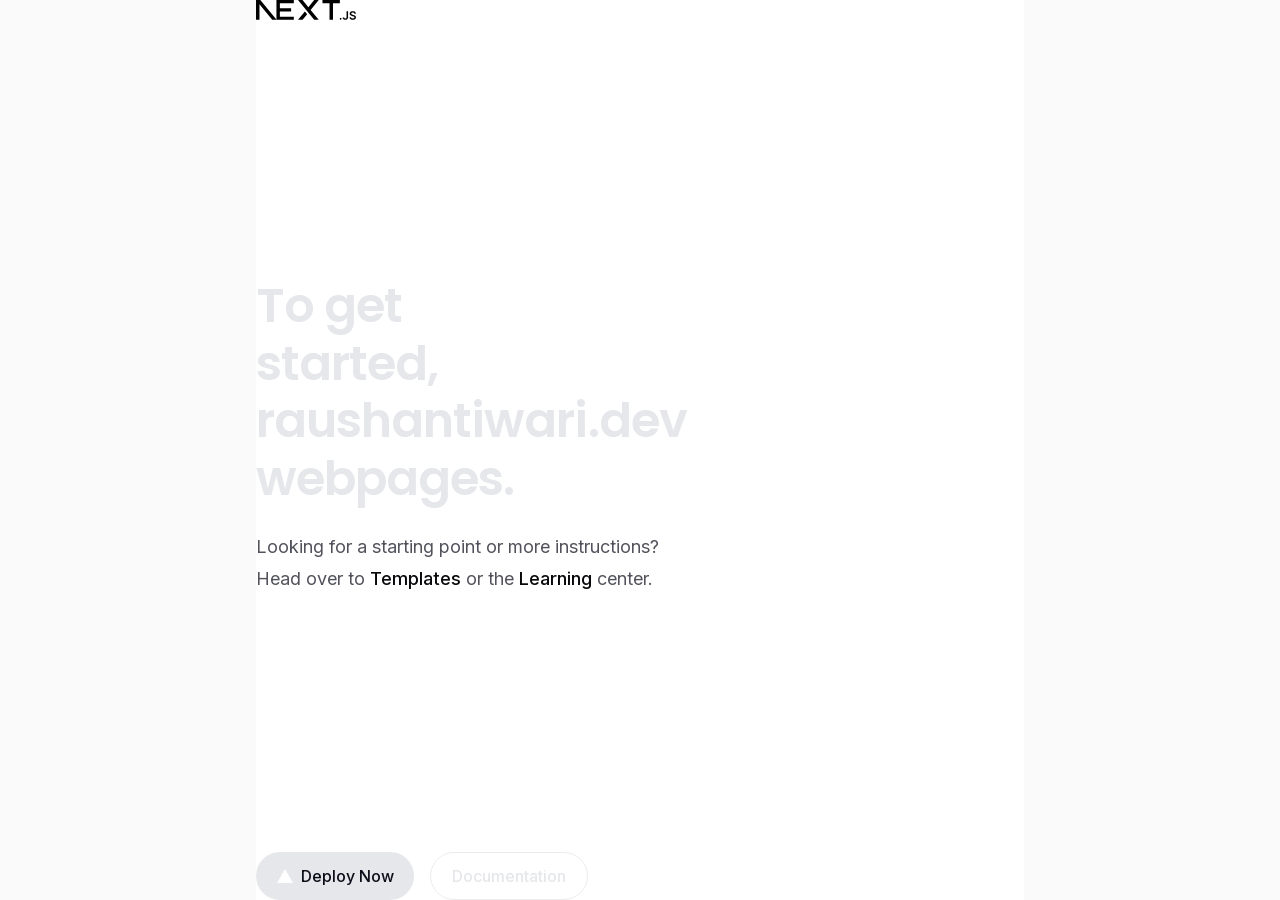
==== commit e17d945a: "ga setup" ====
--- a/index.html
+++ b/index.html
@@ -1 +1 @@
-<!DOCTYPE html><!--IRIR0TPPQehDFmN92e4nh--><html lang="en"><head><meta charSet="utf-8"/><meta name="viewport" content="width=device-width, initial-scale=1"/><link rel="preload" href="/_next/static/media/47fe1b7cd6e6ed85-s.p.855a563b.woff2" as="font" crossorigin="" type="font/woff2"/><link rel="preload" href="/_next/static/media/70bc3e132a0a741e-s.p.15008bfb.woff2" as="font" crossorigin="" type="font/woff2"/><link rel="preload" href="/_next/static/media/83afe278b6a6bb3c-s.p.3a6ba036.woff2" as="font" crossorigin="" type="font/woff2"/><link rel="preload" href="/_next/static/media/8e6fa89aa22d24ec-s.p.3aec397d.woff2" as="font" crossorigin="" type="font/woff2"/><link rel="preload" href="/_next/static/media/e2334d715941921e-s.p.d82a9aff.woff2" as="font" crossorigin="" type="font/woff2"/><link rel="preload" as="image" href="/next.svg"/><link rel="stylesheet" href="/_next/static/chunks/5f89d54d1b705e5e.css" data-precedence="next"/><link rel="preload" as="script" fetchPriority="low" href="/_next/static/chunks/3af5567a63e349c2.js"/><script src="/_next/static/chunks/e2bf810de5d1c97b.js" async=""></script><script src="/_next/static/chunks/e67b75ea88b3b189.js" async=""></script><script src="/_next/static/chunks/turbopack-c0613df6f9b3a663.js" async=""></script><script src="/_next/static/chunks/6bbd3c82a4bc3f0e.js" async=""></script><script src="/_next/static/chunks/c92806abfad23a09.js" async=""></script><script src="/_next/static/chunks/9495f618c0bac600.js" async=""></script><script src="/_next/static/chunks/5d48c2d104583ab0.js" async=""></script><link rel="preload" href="https://www.googletagmanager.com/gtag/js?id=G-S6FXN96T23" as="script"/><meta name="next-size-adjust" content=""/><title>Create Next App</title><meta name="description" content="Generated by create next app"/><link rel="icon" href="/favicon.ico?favicon.0b3bf435.ico" sizes="256x256" type="image/x-icon"/><script src="/_next/static/chunks/a6dad97d9634a72d.js" noModule=""></script></head><body class="inter_5901b7c6-module__ec5Qua__variable poppins_540b7aa2-module__GwW4_q__variable jetbrains_mono_d5591ac2-module__D88TVW__variable"><div hidden=""><!--$--><!--/$--></div><div class="flex min-h-screen items-center justify-center bg-zinc-50 font-sans dark:bg-black"><main class="flex min-h-screen w-full max-w-3xl flex-col items-center justify-between py-32 px-16 bg-white dark:bg-black sm:items-start"><img alt="Next.js logo" width="100" height="20" decoding="async" data-nimg="1" class="dark:invert" style="color:transparent" src="/next.svg"/><div class="flex flex-col items-center gap-6 text-center sm:items-start sm:text-left"><h1 class="max-w-xs text-3xl font-semibold leading-10 tracking-tight text-black dark:text-zinc-50">To get started, raushantiwari.dev webpages.</h1><p class="max-w-md text-lg leading-8 text-zinc-600 dark:text-zinc-400">Looking for a starting point or more instructions? Head over to<!-- --> <a href="https://vercel.com/templates?framework=next.js&amp;utm_source=create-next-app&amp;utm_medium=appdir-template-tw&amp;utm_campaign=create-next-app" class="font-medium text-zinc-950 dark:text-zinc-50">Templates</a> <!-- -->or the<!-- --> <a href="https://nextjs.org/learn?utm_source=create-next-app&amp;utm_medium=appdir-template-tw&amp;utm_campaign=create-next-app" class="font-medium text-zinc-950 dark:text-zinc-50">Learning</a> <!-- -->center.</p></div><div class="flex flex-col gap-4 text-base font-medium sm:flex-row"><a class="flex h-12 w-full items-center justify-center gap-2 rounded-full bg-foreground px-5 text-background transition-colors hover:bg-[#383838] dark:hover:bg-[#ccc] md:w-[158px]" href="https://vercel.com/new?utm_source=create-next-app&amp;utm_medium=appdir-template-tw&amp;utm_campaign=create-next-app" target="_blank" rel="noopener noreferrer"><img alt="Vercel logomark" loading="lazy" width="16" height="16" decoding="async" data-nimg="1" class="dark:invert" style="color:transparent" src="/vercel.svg"/>Deploy Now</a><a class="flex h-12 w-full items-center justify-center rounded-full border border-solid border-black/[.08] px-5 transition-colors hover:border-transparent hover:bg-black/[.04] dark:border-white/[.145] dark:hover:bg-[#1a1a1a] md:w-[158px]" href="https://nextjs.org/docs?utm_source=create-next-app&amp;utm_medium=appdir-template-tw&amp;utm_campaign=create-next-app" target="_blank" rel="noopener noreferrer">Documentation</a></div></main></div><!--$--><!--/$--><script src="/_next/static/chunks/3af5567a63e349c2.js" id="_R_" async=""></script><script>(self.__next_f=self.__next_f||[]).push([0])</script><script>self.__next_f.push([1,"1:\"$Sreact.fragment\"\n2:I[19309,[\"/_next/static/chunks/6bbd3c82a4bc3f0e.js\"],\"\"]\n3:I[74160,[\"/_next/static/chunks/c92806abfad23a09.js\",\"/_next/static/chunks/9495f618c0bac600.js\"],\"default\"]\n4:I[73682,[\"/_next/static/chunks/c92806abfad23a09.js\",\"/_next/static/chunks/9495f618c0bac600.js\"],\"default\"]\n5:I[39801,[\"/_next/static/chunks/6bbd3c82a4bc3f0e.js\",\"/_next/static/chunks/5d48c2d104583ab0.js\"],\"Image\"]\nb:I[8401,[],\"default\"]\n:HL[\"/_next/static/chunks/5f89d54d1b705e5e.css\",\"style\"]\n:HL[\"/_next/static/media/47fe1b7cd6e6ed85-s.p.855a563b.woff2\",\"font\",{\"crossOrigin\":\"\",\"type\":\"font/woff2\"}]\n:HL[\"/_next/static/media/70bc3e132a0a741e-s.p.15008bfb.woff2\",\"font\",{\"crossOrigin\":\"\",\"type\":\"font/woff2\"}]\n:HL[\"/_next/static/media/83afe278b6a6bb3c-s.p.3a6ba036.woff2\",\"font\",{\"crossOrigin\":\"\",\"type\":\"font/woff2\"}]\n:HL[\"/_next/static/media/8e6fa89aa22d24ec-s.p.3aec397d.woff2\",\"font\",{\"crossOrigin\":\"\",\"type\":\"font/woff2\"}]\n:HL[\"/_next/static/media/e2334d715941921e-s.p.d82a9aff.woff2\",\"font\",{\"crossOrigin\":\"\",\"type\":\"font/woff2\"}]\n"])</script><script>self.__next_f.push([1,"0:{\"P\":null,\"b\":\"IRIR0TPPQehDFmN92e4nh\",\"c\":[\"\",\"\"],\"q\":\"\",\"i\":false,\"f\":[[[\"\",{\"children\":[\"__PAGE__\",{}]},\"$undefined\",\"$undefined\",true],[[\"$\",\"$1\",\"c\",{\"children\":[[[\"$\",\"link\",\"0\",{\"rel\":\"stylesheet\",\"href\":\"/_next/static/chunks/5f89d54d1b705e5e.css\",\"precedence\":\"next\",\"crossOrigin\":\"$undefined\",\"nonce\":\"$undefined\"}],[\"$\",\"script\",\"script-0\",{\"src\":\"/_next/static/chunks/6bbd3c82a4bc3f0e.js\",\"async\":true,\"nonce\":\"$undefined\"}]],[\"$\",\"html\",null,{\"lang\":\"en\",\"children\":[[\"$\",\"head\",null,{\"children\":[[\"$\",\"$L2\",null,{\"src\":\"https://www.googletagmanager.com/gtag/js?id=G-S6FXN96T23\",\"strategy\":\"afterInteractive\"}],[\"$\",\"$L2\",null,{\"id\":\"ga-init\",\"strategy\":\"afterInteractive\",\"children\":\"\\n                window.dataLayer = window.dataLayer || [];\\n                function gtag(){dataLayer.push(arguments);}\\n                gtag('js', new Date());\\n                gtag('config', 'G-S6FXN96T23', {\\n                  anonymize_ip: true,\\n                });\\n              \"}]]}],[\"$\",\"body\",null,{\"className\":\"inter_5901b7c6-module__ec5Qua__variable poppins_540b7aa2-module__GwW4_q__variable jetbrains_mono_d5591ac2-module__D88TVW__variable\",\"children\":[\"$\",\"$L3\",null,{\"parallelRouterKey\":\"children\",\"error\":\"$undefined\",\"errorStyles\":\"$undefined\",\"errorScripts\":\"$undefined\",\"template\":[\"$\",\"$L4\",null,{}],\"templateStyles\":\"$undefined\",\"templateScripts\":\"$undefined\",\"notFound\":[[[\"$\",\"title\",null,{\"children\":\"404: This page could not be found.\"}],[\"$\",\"div\",null,{\"style\":{\"fontFamily\":\"system-ui,\\\"Segoe UI\\\",Roboto,Helvetica,Arial,sans-serif,\\\"Apple Color Emoji\\\",\\\"Segoe UI Emoji\\\"\",\"height\":\"100vh\",\"textAlign\":\"center\",\"display\":\"flex\",\"flexDirection\":\"column\",\"alignItems\":\"center\",\"justifyContent\":\"center\"},\"children\":[\"$\",\"div\",null,{\"children\":[[\"$\",\"style\",null,{\"dangerouslySetInnerHTML\":{\"__html\":\"body{color:#000;background:#fff;margin:0}.next-error-h1{border-right:1px solid rgba(0,0,0,.3)}@media (prefers-color-scheme:dark){body{color:#fff;background:#000}.next-error-h1{border-right:1px solid rgba(255,255,255,.3)}}\"}}],[\"$\",\"h1\",null,{\"className\":\"next-error-h1\",\"style\":{\"display\":\"inline-block\",\"margin\":\"0 20px 0 0\",\"padding\":\"0 23px 0 0\",\"fontSize\":24,\"fontWeight\":500,\"verticalAlign\":\"top\",\"lineHeight\":\"49px\"},\"children\":404}],[\"$\",\"div\",null,{\"style\":{\"display\":\"inline-block\"},\"children\":[\"$\",\"h2\",null,{\"style\":{\"fontSize\":14,\"fontWeight\":400,\"lineHeight\":\"49px\",\"margin\":0},\"children\":\"This page could not be found.\"}]}]]}]}]],[]],\"forbidden\":\"$undefined\",\"unauthorized\":\"$undefined\"}]}]]}]]}],{\"children\":[[\"$\",\"$1\",\"c\",{\"children\":[[\"$\",\"div\",null,{\"className\":\"flex min-h-screen items-center justify-center bg-zinc-50 font-sans dark:bg-black\",\"children\":[\"$\",\"main\",null,{\"className\":\"flex min-h-screen w-full max-w-3xl flex-col items-center justify-between py-32 px-16 bg-white dark:bg-black sm:items-start\",\"children\":[[\"$\",\"$L5\",null,{\"className\":\"dark:invert\",\"src\":\"/next.svg\",\"alt\":\"Next.js logo\",\"width\":100,\"height\":20,\"priority\":true}],[\"$\",\"div\",null,{\"className\":\"flex flex-col items-center gap-6 text-center sm:items-start sm:text-left\",\"children\":[[\"$\",\"h1\",null,{\"className\":\"max-w-xs text-3xl font-semibold leading-10 tracking-tight text-black dark:text-zinc-50\",\"children\":\"To get started, raushantiwari.dev webpages.\"}],[\"$\",\"p\",null,{\"className\":\"max-w-md text-lg leading-8 text-zinc-600 dark:text-zinc-400\",\"children\":[\"Looking for a starting point or more instructions? Head over to\",\" \",[\"$\",\"a\",null,{\"href\":\"https://vercel.com/templates?framework=next.js\u0026utm_source=create-next-app\u0026utm_medium=appdir-template-tw\u0026utm_campaign=create-next-app\",\"className\":\"font-medium text-zinc-950 dark:text-zinc-50\",\"children\":\"Templates\"}],\" \",\"or the\",\" \",[\"$\",\"a\",null,{\"href\":\"https://nextjs.org/learn?utm_source=create-next-app\u0026utm_medium=appdir-template-tw\u0026utm_campaign=create-next-app\",\"className\":\"font-medium text-zinc-950 dark:text-zinc-50\",\"children\":\"Learning\"}],\" \",\"center.\"]}]]}],[\"$\",\"div\",null,{\"className\":\"flex flex-col gap-4 text-base font-medium sm:flex-row\",\"children\":[[\"$\",\"a\",null,{\"className\":\"flex h-12 w-full items-center justify-center gap-2 rounded-full bg-foreground px-5 text-background transition-colors hover:bg-[#383838] dark:hover:bg-[#ccc] md:w-[158px]\",\"href\":\"https://vercel.com/new?utm_source=create-next-app\u0026utm_medium=appdir-template-tw\u0026utm_campaign=create-next-app\",\"target\":\"_blank\",\"rel\":\"noopener noreferrer\",\"children\":[\"$L6\",\"Deploy Now\"]}],\"$L7\"]}]]}]}],[\"$L8\"],\"$L9\"]}],{},null,false,false]},null,false,false],\"$La\",false]],\"m\":\"$undefined\",\"G\":[\"$b\",[]],\"S\":true}\n"])</script><script>self.__next_f.push([1,"c:I[28032,[\"/_next/static/chunks/c92806abfad23a09.js\",\"/_next/static/chunks/9495f618c0bac600.js\"],\"OutletBoundary\"]\nd:\"$Sreact.suspense\"\nf:I[28032,[\"/_next/static/chunks/c92806abfad23a09.js\",\"/_next/static/chunks/9495f618c0bac600.js\"],\"ViewportBoundary\"]\n11:I[28032,[\"/_next/static/chunks/c92806abfad23a09.js\",\"/_next/static/chunks/9495f618c0bac600.js\"],\"MetadataBoundary\"]\n6:[\"$\",\"$L5\",null,{\"className\":\"dark:invert\",\"src\":\"/vercel.svg\",\"alt\":\"Vercel logomark\",\"width\":16,\"height\":16}]\n7:[\"$\",\"a\",null,{\"className\":\"flex h-12 w-full items-center justify-center rounded-full border border-solid border-black/[.08] px-5 transition-colors hover:border-transparent hover:bg-black/[.04] dark:border-white/[.145] dark:hover:bg-[#1a1a1a] md:w-[158px]\",\"href\":\"https://nextjs.org/docs?utm_source=create-next-app\u0026utm_medium=appdir-template-tw\u0026utm_campaign=create-next-app\",\"target\":\"_blank\",\"rel\":\"noopener noreferrer\",\"children\":\"Documentation\"}]\n8:[\"$\",\"script\",\"script-0\",{\"src\":\"/_next/static/chunks/5d48c2d104583ab0.js\",\"async\":true,\"nonce\":\"$undefined\"}]\n9:[\"$\",\"$Lc\",null,{\"children\":[\"$\",\"$d\",null,{\"name\":\"Next.MetadataOutlet\",\"children\":\"$@e\"}]}]\na:[\"$\",\"$1\",\"h\",{\"children\":[null,[\"$\",\"$Lf\",null,{\"children\":\"$L10\"}],[\"$\",\"div\",null,{\"hidden\":true,\"children\":[\"$\",\"$L11\",null,{\"children\":[\"$\",\"$d\",null,{\"name\":\"Next.Metadata\",\"children\":\"$L12\"}]}]}],[\"$\",\"meta\",null,{\"name\":\"next-size-adjust\",\"content\":\"\"}]]}]\n"])</script><script>self.__next_f.push([1,"10:[[\"$\",\"meta\",\"0\",{\"charSet\":\"utf-8\"}],[\"$\",\"meta\",\"1\",{\"name\":\"viewport\",\"content\":\"width=device-width, initial-scale=1\"}]]\n"])</script><script>self.__next_f.push([1,"13:I[71239,[\"/_next/static/chunks/c92806abfad23a09.js\",\"/_next/static/chunks/9495f618c0bac600.js\"],\"IconMark\"]\ne:null\n12:[[\"$\",\"title\",\"0\",{\"children\":\"Create Next App\"}],[\"$\",\"meta\",\"1\",{\"name\":\"description\",\"content\":\"Generated by create next app\"}],[\"$\",\"link\",\"2\",{\"rel\":\"icon\",\"href\":\"/favicon.ico?favicon.0b3bf435.ico\",\"sizes\":\"256x256\",\"type\":\"image/x-icon\"}],[\"$\",\"$L13\",\"3\",{}]]\n"])</script></body></html>+<!DOCTYPE html><!--_wf5D_MoypM_peMFtEkkM--><html lang="en"><head><meta charSet="utf-8"/><meta name="viewport" content="width=device-width, initial-scale=1"/><link rel="preload" href="/_next/static/media/47fe1b7cd6e6ed85-s.p.855a563b.woff2" as="font" crossorigin="" type="font/woff2"/><link rel="preload" href="/_next/static/media/70bc3e132a0a741e-s.p.15008bfb.woff2" as="font" crossorigin="" type="font/woff2"/><link rel="preload" href="/_next/static/media/83afe278b6a6bb3c-s.p.3a6ba036.woff2" as="font" crossorigin="" type="font/woff2"/><link rel="preload" href="/_next/static/media/8e6fa89aa22d24ec-s.p.3aec397d.woff2" as="font" crossorigin="" type="font/woff2"/><link rel="preload" href="/_next/static/media/e2334d715941921e-s.p.d82a9aff.woff2" as="font" crossorigin="" type="font/woff2"/><link rel="preload" as="image" href="/next.svg"/><link rel="stylesheet" href="/_next/static/chunks/5f89d54d1b705e5e.css" data-precedence="next"/><link rel="preload" as="script" fetchPriority="low" href="/_next/static/chunks/82b26aed77da16e6.js"/><script src="/_next/static/chunks/83a24c0f9caabe1d.js" async=""></script><script src="/_next/static/chunks/957d0df47cce8406.js" async=""></script><script src="/_next/static/chunks/e2bf810de5d1c97b.js" async=""></script><script src="/_next/static/chunks/turbopack-54815757aeb10f1a.js" async=""></script><script src="/_next/static/chunks/d965af9442c8218c.js" async=""></script><script src="/_next/static/chunks/c92806abfad23a09.js" async=""></script><script src="/_next/static/chunks/9495f618c0bac600.js" async=""></script><script src="/_next/static/chunks/5d48c2d104583ab0.js" async=""></script><link rel="preload" href="https://www.googletagmanager.com/gtag/js?id=G-S6FXN96T23" as="script"/><meta name="next-size-adjust" content=""/><title>Create Next App</title><meta name="description" content="Generated by create next app"/><link rel="icon" href="/favicon.ico?favicon.0b3bf435.ico" sizes="256x256" type="image/x-icon"/><script src="/_next/static/chunks/a6dad97d9634a72d.js" noModule=""></script></head><body class="inter_5901b7c6-module__ec5Qua__variable poppins_540b7aa2-module__GwW4_q__variable jetbrains_mono_d5591ac2-module__D88TVW__variable"><div hidden=""><!--$--><!--/$--></div><!--$--><!--/$--><div class="flex min-h-screen items-center justify-center bg-zinc-50 font-sans dark:bg-black"><main class="flex min-h-screen w-full max-w-3xl flex-col items-center justify-between py-32 px-16 bg-white dark:bg-black sm:items-start"><img alt="Next.js logo" width="100" height="20" decoding="async" data-nimg="1" class="dark:invert" style="color:transparent" src="/next.svg"/><div class="flex flex-col items-center gap-6 text-center sm:items-start sm:text-left"><h1 class="max-w-xs text-3xl font-semibold leading-10 tracking-tight text-black dark:text-zinc-50">To get started, raushantiwari.dev webpages.</h1><p class="max-w-md text-lg leading-8 text-zinc-600 dark:text-zinc-400">Looking for a starting point or more instructions? Head over to<!-- --> <a href="https://vercel.com/templates?framework=next.js&amp;utm_source=create-next-app&amp;utm_medium=appdir-template-tw&amp;utm_campaign=create-next-app" class="font-medium text-zinc-950 dark:text-zinc-50">Templates</a> <!-- -->or the<!-- --> <a href="https://nextjs.org/learn?utm_source=create-next-app&amp;utm_medium=appdir-template-tw&amp;utm_campaign=create-next-app" class="font-medium text-zinc-950 dark:text-zinc-50">Learning</a> <!-- -->center.</p></div><div class="flex flex-col gap-4 text-base font-medium sm:flex-row"><a class="flex h-12 w-full items-center justify-center gap-2 rounded-full bg-foreground px-5 text-background transition-colors hover:bg-[#383838] dark:hover:bg-[#ccc] md:w-[158px]" href="https://vercel.com/new?utm_source=create-next-app&amp;utm_medium=appdir-template-tw&amp;utm_campaign=create-next-app" target="_blank" rel="noopener noreferrer"><img alt="Vercel logomark" loading="lazy" width="16" height="16" decoding="async" data-nimg="1" class="dark:invert" style="color:transparent" src="/vercel.svg"/>Deploy Now</a><a class="flex h-12 w-full items-center justify-center rounded-full border border-solid border-black/[.08] px-5 transition-colors hover:border-transparent hover:bg-black/[.04] dark:border-white/[.145] dark:hover:bg-[#1a1a1a] md:w-[158px]" href="https://nextjs.org/docs?utm_source=create-next-app&amp;utm_medium=appdir-template-tw&amp;utm_campaign=create-next-app" target="_blank" rel="noopener noreferrer">Documentation</a></div></main></div><!--$--><!--/$--><script src="/_next/static/chunks/82b26aed77da16e6.js" id="_R_" async=""></script><script>(self.__next_f=self.__next_f||[]).push([0])</script><script>self.__next_f.push([1,"1:\"$Sreact.fragment\"\n2:I[19309,[\"/_next/static/chunks/d965af9442c8218c.js\"],\"\"]\n3:\"$Sreact.suspense\"\n4:I[92837,[\"/_next/static/chunks/d965af9442c8218c.js\"],\"default\"]\n5:I[74160,[\"/_next/static/chunks/c92806abfad23a09.js\",\"/_next/static/chunks/9495f618c0bac600.js\"],\"default\"]\n6:I[73682,[\"/_next/static/chunks/c92806abfad23a09.js\",\"/_next/static/chunks/9495f618c0bac600.js\"],\"default\"]\n7:I[39801,[\"/_next/static/chunks/d965af9442c8218c.js\",\"/_next/static/chunks/5d48c2d104583ab0.js\"],\"Image\"]\nd:I[8401,[],\"default\"]\n:HL[\"/_next/static/chunks/5f89d54d1b705e5e.css\",\"style\"]\n:HL[\"/_next/static/media/47fe1b7cd6e6ed85-s.p.855a563b.woff2\",\"font\",{\"crossOrigin\":\"\",\"type\":\"font/woff2\"}]\n:HL[\"/_next/static/media/70bc3e132a0a741e-s.p.15008bfb.woff2\",\"font\",{\"crossOrigin\":\"\",\"type\":\"font/woff2\"}]\n:HL[\"/_next/static/media/83afe278b6a6bb3c-s.p.3a6ba036.woff2\",\"font\",{\"crossOrigin\":\"\",\"type\":\"font/woff2\"}]\n:HL[\"/_next/static/media/8e6fa89aa22d24ec-s.p.3aec397d.woff2\",\"font\",{\"crossOrigin\":\"\",\"type\":\"font/woff2\"}]\n:HL[\"/_next/static/media/e2334d715941921e-s.p.d82a9aff.woff2\",\"font\",{\"crossOrigin\":\"\",\"type\":\"font/woff2\"}]\n"])</script><script>self.__next_f.push([1,"0:{\"P\":null,\"b\":\"_wf5D-MoypM_peMFtEkkM\",\"c\":[\"\",\"\"],\"q\":\"\",\"i\":false,\"f\":[[[\"\",{\"children\":[\"__PAGE__\",{}]},\"$undefined\",\"$undefined\",true],[[\"$\",\"$1\",\"c\",{\"children\":[[[\"$\",\"link\",\"0\",{\"rel\":\"stylesheet\",\"href\":\"/_next/static/chunks/5f89d54d1b705e5e.css\",\"precedence\":\"next\",\"crossOrigin\":\"$undefined\",\"nonce\":\"$undefined\"}],[\"$\",\"script\",\"script-0\",{\"src\":\"/_next/static/chunks/d965af9442c8218c.js\",\"async\":true,\"nonce\":\"$undefined\"}]],[\"$\",\"html\",null,{\"lang\":\"en\",\"children\":[[\"$\",\"head\",null,{\"children\":[[\"$\",\"$L2\",null,{\"src\":\"https://www.googletagmanager.com/gtag/js?id=G-S6FXN96T23\",\"strategy\":\"afterInteractive\"}],[\"$\",\"$L2\",null,{\"id\":\"ga-init\",\"strategy\":\"afterInteractive\",\"children\":\"\\n                window.dataLayer = window.dataLayer || [];\\n                function gtag(){dataLayer.push(arguments);}\\n                gtag('js', new Date());\\n                gtag('config', 'G-S6FXN96T23', {\\n                  anonymize_ip: true,\\n                });\\n              \"}]]}],[\"$\",\"body\",null,{\"className\":\"inter_5901b7c6-module__ec5Qua__variable poppins_540b7aa2-module__GwW4_q__variable jetbrains_mono_d5591ac2-module__D88TVW__variable\",\"children\":[[\"$\",\"$3\",null,{\"children\":[\"$\",\"$L4\",null,{}]}],[\"$\",\"$L5\",null,{\"parallelRouterKey\":\"children\",\"error\":\"$undefined\",\"errorStyles\":\"$undefined\",\"errorScripts\":\"$undefined\",\"template\":[\"$\",\"$L6\",null,{}],\"templateStyles\":\"$undefined\",\"templateScripts\":\"$undefined\",\"notFound\":[[[\"$\",\"title\",null,{\"children\":\"404: This page could not be found.\"}],[\"$\",\"div\",null,{\"style\":{\"fontFamily\":\"system-ui,\\\"Segoe UI\\\",Roboto,Helvetica,Arial,sans-serif,\\\"Apple Color Emoji\\\",\\\"Segoe UI Emoji\\\"\",\"height\":\"100vh\",\"textAlign\":\"center\",\"display\":\"flex\",\"flexDirection\":\"column\",\"alignItems\":\"center\",\"justifyContent\":\"center\"},\"children\":[\"$\",\"div\",null,{\"children\":[[\"$\",\"style\",null,{\"dangerouslySetInnerHTML\":{\"__html\":\"body{color:#000;background:#fff;margin:0}.next-error-h1{border-right:1px solid rgba(0,0,0,.3)}@media (prefers-color-scheme:dark){body{color:#fff;background:#000}.next-error-h1{border-right:1px solid rgba(255,255,255,.3)}}\"}}],[\"$\",\"h1\",null,{\"className\":\"next-error-h1\",\"style\":{\"display\":\"inline-block\",\"margin\":\"0 20px 0 0\",\"padding\":\"0 23px 0 0\",\"fontSize\":24,\"fontWeight\":500,\"verticalAlign\":\"top\",\"lineHeight\":\"49px\"},\"children\":404}],[\"$\",\"div\",null,{\"style\":{\"display\":\"inline-block\"},\"children\":[\"$\",\"h2\",null,{\"style\":{\"fontSize\":14,\"fontWeight\":400,\"lineHeight\":\"49px\",\"margin\":0},\"children\":\"This page could not be found.\"}]}]]}]}]],[]],\"forbidden\":\"$undefined\",\"unauthorized\":\"$undefined\"}]]}]]}]]}],{\"children\":[[\"$\",\"$1\",\"c\",{\"children\":[[\"$\",\"div\",null,{\"className\":\"flex min-h-screen items-center justify-center bg-zinc-50 font-sans dark:bg-black\",\"children\":[\"$\",\"main\",null,{\"className\":\"flex min-h-screen w-full max-w-3xl flex-col items-center justify-between py-32 px-16 bg-white dark:bg-black sm:items-start\",\"children\":[[\"$\",\"$L7\",null,{\"className\":\"dark:invert\",\"src\":\"/next.svg\",\"alt\":\"Next.js logo\",\"width\":100,\"height\":20,\"priority\":true}],[\"$\",\"div\",null,{\"className\":\"flex flex-col items-center gap-6 text-center sm:items-start sm:text-left\",\"children\":[[\"$\",\"h1\",null,{\"className\":\"max-w-xs text-3xl font-semibold leading-10 tracking-tight text-black dark:text-zinc-50\",\"children\":\"To get started, raushantiwari.dev webpages.\"}],[\"$\",\"p\",null,{\"className\":\"max-w-md text-lg leading-8 text-zinc-600 dark:text-zinc-400\",\"children\":[\"Looking for a starting point or more instructions? Head over to\",\" \",[\"$\",\"a\",null,{\"href\":\"https://vercel.com/templates?framework=next.js\u0026utm_source=create-next-app\u0026utm_medium=appdir-template-tw\u0026utm_campaign=create-next-app\",\"className\":\"font-medium text-zinc-950 dark:text-zinc-50\",\"children\":\"Templates\"}],\" \",\"or the\",\" \",[\"$\",\"a\",null,{\"href\":\"https://nextjs.org/learn?utm_source=create-next-app\u0026utm_medium=appdir-template-tw\u0026utm_campaign=create-next-app\",\"className\":\"font-medium text-zinc-950 dark:text-zinc-50\",\"children\":\"Learning\"}],\" \",\"center.\"]}]]}],[\"$\",\"div\",null,{\"className\":\"flex flex-col gap-4 text-base font-medium sm:flex-row\",\"children\":[[\"$\",\"a\",null,{\"className\":\"flex h-12 w-full items-center justify-center gap-2 rounded-full bg-foreground px-5 text-background transition-colors hover:bg-[#383838] dark:hover:bg-[#ccc] md:w-[158px]\",\"href\":\"https://vercel.com/new?utm_source=create-next-app\u0026utm_medium=appdir-template-tw\u0026utm_campaign=create-next-app\",\"target\":\"_blank\",\"rel\":\"noopener noreferrer\",\"children\":[\"$L8\",\"Deploy Now\"]}],\"$L9\"]}]]}]}],[\"$La\"],\"$Lb\"]}],{},null,false,false]},null,false,false],\"$Lc\",false]],\"m\":\"$undefined\",\"G\":[\"$d\",[]],\"S\":true}\n"])</script><script>self.__next_f.push([1,"e:I[28032,[\"/_next/static/chunks/c92806abfad23a09.js\",\"/_next/static/chunks/9495f618c0bac600.js\"],\"OutletBoundary\"]\n10:I[28032,[\"/_next/static/chunks/c92806abfad23a09.js\",\"/_next/static/chunks/9495f618c0bac600.js\"],\"ViewportBoundary\"]\n12:I[28032,[\"/_next/static/chunks/c92806abfad23a09.js\",\"/_next/static/chunks/9495f618c0bac600.js\"],\"MetadataBoundary\"]\n8:[\"$\",\"$L7\",null,{\"className\":\"dark:invert\",\"src\":\"/vercel.svg\",\"alt\":\"Vercel logomark\",\"width\":16,\"height\":16}]\n9:[\"$\",\"a\",null,{\"className\":\"flex h-12 w-full items-center justify-center rounded-full border border-solid border-black/[.08] px-5 transition-colors hover:border-transparent hover:bg-black/[.04] dark:border-white/[.145] dark:hover:bg-[#1a1a1a] md:w-[158px]\",\"href\":\"https://nextjs.org/docs?utm_source=create-next-app\u0026utm_medium=appdir-template-tw\u0026utm_campaign=create-next-app\",\"target\":\"_blank\",\"rel\":\"noopener noreferrer\",\"children\":\"Documentation\"}]\na:[\"$\",\"script\",\"script-0\",{\"src\":\"/_next/static/chunks/5d48c2d104583ab0.js\",\"async\":true,\"nonce\":\"$undefined\"}]\nb:[\"$\",\"$Le\",null,{\"children\":[\"$\",\"$3\",null,{\"name\":\"Next.MetadataOutlet\",\"children\":\"$@f\"}]}]\nc:[\"$\",\"$1\",\"h\",{\"children\":[null,[\"$\",\"$L10\",null,{\"children\":\"$L11\"}],[\"$\",\"div\",null,{\"hidden\":true,\"children\":[\"$\",\"$L12\",null,{\"children\":[\"$\",\"$3\",null,{\"name\":\"Next.Metadata\",\"children\":\"$L13\"}]}]}],[\"$\",\"meta\",null,{\"name\":\"next-size-adjust\",\"content\":\"\"}]]}]\n"])</script><script>self.__next_f.push([1,"11:[[\"$\",\"meta\",\"0\",{\"charSet\":\"utf-8\"}],[\"$\",\"meta\",\"1\",{\"name\":\"viewport\",\"content\":\"width=device-width, initial-scale=1\"}]]\n"])</script><script>self.__next_f.push([1,"14:I[71239,[\"/_next/static/chunks/c92806abfad23a09.js\",\"/_next/static/chunks/9495f618c0bac600.js\"],\"IconMark\"]\nf:null\n13:[[\"$\",\"title\",\"0\",{\"children\":\"Create Next App\"}],[\"$\",\"meta\",\"1\",{\"name\":\"description\",\"content\":\"Generated by create next app\"}],[\"$\",\"link\",\"2\",{\"rel\":\"icon\",\"href\":\"/favicon.ico?favicon.0b3bf435.ico\",\"sizes\":\"256x256\",\"type\":\"image/x-icon\"}],[\"$\",\"$L14\",\"3\",{}]]\n"])</script></body></html>
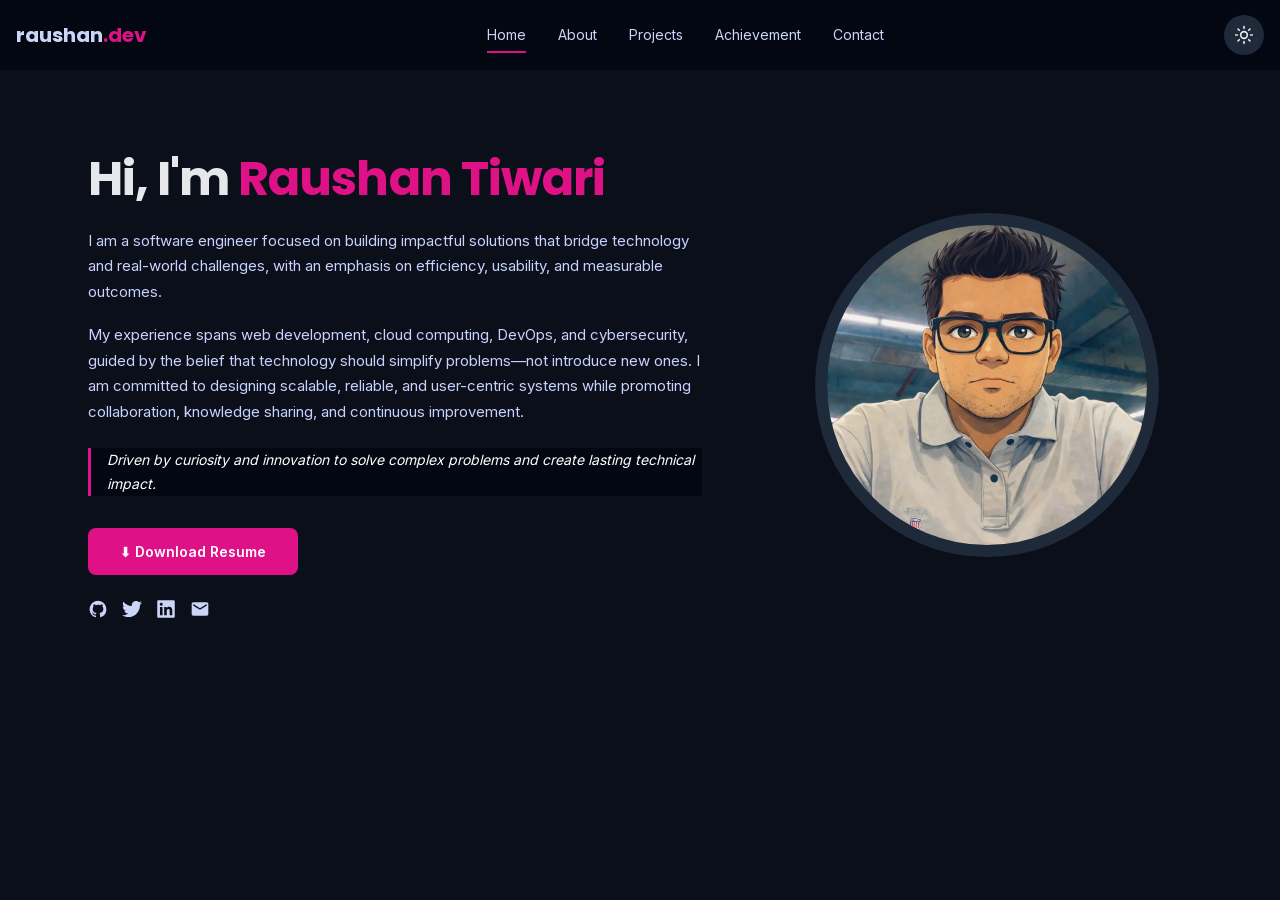
==== commit 4e8ae2c0: "hero section" ====
--- a/index.html
+++ b/index.html
@@ -1 +1 @@
-<!DOCTYPE html><!--_wf5D_MoypM_peMFtEkkM--><html lang="en"><head><meta charSet="utf-8"/><meta name="viewport" content="width=device-width, initial-scale=1"/><link rel="preload" href="/_next/static/media/47fe1b7cd6e6ed85-s.p.855a563b.woff2" as="font" crossorigin="" type="font/woff2"/><link rel="preload" href="/_next/static/media/70bc3e132a0a741e-s.p.15008bfb.woff2" as="font" crossorigin="" type="font/woff2"/><link rel="preload" href="/_next/static/media/83afe278b6a6bb3c-s.p.3a6ba036.woff2" as="font" crossorigin="" type="font/woff2"/><link rel="preload" href="/_next/static/media/8e6fa89aa22d24ec-s.p.3aec397d.woff2" as="font" crossorigin="" type="font/woff2"/><link rel="preload" href="/_next/static/media/e2334d715941921e-s.p.d82a9aff.woff2" as="font" crossorigin="" type="font/woff2"/><link rel="preload" as="image" href="/next.svg"/><link rel="stylesheet" href="/_next/static/chunks/5f89d54d1b705e5e.css" data-precedence="next"/><link rel="preload" as="script" fetchPriority="low" href="/_next/static/chunks/82b26aed77da16e6.js"/><script src="/_next/static/chunks/83a24c0f9caabe1d.js" async=""></script><script src="/_next/static/chunks/957d0df47cce8406.js" async=""></script><script src="/_next/static/chunks/e2bf810de5d1c97b.js" async=""></script><script src="/_next/static/chunks/turbopack-54815757aeb10f1a.js" async=""></script><script src="/_next/static/chunks/d965af9442c8218c.js" async=""></script><script src="/_next/static/chunks/c92806abfad23a09.js" async=""></script><script src="/_next/static/chunks/9495f618c0bac600.js" async=""></script><script src="/_next/static/chunks/5d48c2d104583ab0.js" async=""></script><link rel="preload" href="https://www.googletagmanager.com/gtag/js?id=G-S6FXN96T23" as="script"/><meta name="next-size-adjust" content=""/><title>Create Next App</title><meta name="description" content="Generated by create next app"/><link rel="icon" href="/favicon.ico?favicon.0b3bf435.ico" sizes="256x256" type="image/x-icon"/><script src="/_next/static/chunks/a6dad97d9634a72d.js" noModule=""></script></head><body class="inter_5901b7c6-module__ec5Qua__variable poppins_540b7aa2-module__GwW4_q__variable jetbrains_mono_d5591ac2-module__D88TVW__variable"><div hidden=""><!--$--><!--/$--></div><!--$--><!--/$--><div class="flex min-h-screen items-center justify-center bg-zinc-50 font-sans dark:bg-black"><main class="flex min-h-screen w-full max-w-3xl flex-col items-center justify-between py-32 px-16 bg-white dark:bg-black sm:items-start"><img alt="Next.js logo" width="100" height="20" decoding="async" data-nimg="1" class="dark:invert" style="color:transparent" src="/next.svg"/><div class="flex flex-col items-center gap-6 text-center sm:items-start sm:text-left"><h1 class="max-w-xs text-3xl font-semibold leading-10 tracking-tight text-black dark:text-zinc-50">To get started, raushantiwari.dev webpages.</h1><p class="max-w-md text-lg leading-8 text-zinc-600 dark:text-zinc-400">Looking for a starting point or more instructions? Head over to<!-- --> <a href="https://vercel.com/templates?framework=next.js&amp;utm_source=create-next-app&amp;utm_medium=appdir-template-tw&amp;utm_campaign=create-next-app" class="font-medium text-zinc-950 dark:text-zinc-50">Templates</a> <!-- -->or the<!-- --> <a href="https://nextjs.org/learn?utm_source=create-next-app&amp;utm_medium=appdir-template-tw&amp;utm_campaign=create-next-app" class="font-medium text-zinc-950 dark:text-zinc-50">Learning</a> <!-- -->center.</p></div><div class="flex flex-col gap-4 text-base font-medium sm:flex-row"><a class="flex h-12 w-full items-center justify-center gap-2 rounded-full bg-foreground px-5 text-background transition-colors hover:bg-[#383838] dark:hover:bg-[#ccc] md:w-[158px]" href="https://vercel.com/new?utm_source=create-next-app&amp;utm_medium=appdir-template-tw&amp;utm_campaign=create-next-app" target="_blank" rel="noopener noreferrer"><img alt="Vercel logomark" loading="lazy" width="16" height="16" decoding="async" data-nimg="1" class="dark:invert" style="color:transparent" src="/vercel.svg"/>Deploy Now</a><a class="flex h-12 w-full items-center justify-center rounded-full border border-solid border-black/[.08] px-5 transition-colors hover:border-transparent hover:bg-black/[.04] dark:border-white/[.145] dark:hover:bg-[#1a1a1a] md:w-[158px]" href="https://nextjs.org/docs?utm_source=create-next-app&amp;utm_medium=appdir-template-tw&amp;utm_campaign=create-next-app" target="_blank" rel="noopener noreferrer">Documentation</a></div></main></div><!--$--><!--/$--><script src="/_next/static/chunks/82b26aed77da16e6.js" id="_R_" async=""></script><script>(self.__next_f=self.__next_f||[]).push([0])</script><script>self.__next_f.push([1,"1:\"$Sreact.fragment\"\n2:I[19309,[\"/_next/static/chunks/d965af9442c8218c.js\"],\"\"]\n3:\"$Sreact.suspense\"\n4:I[92837,[\"/_next/static/chunks/d965af9442c8218c.js\"],\"default\"]\n5:I[74160,[\"/_next/static/chunks/c92806abfad23a09.js\",\"/_next/static/chunks/9495f618c0bac600.js\"],\"default\"]\n6:I[73682,[\"/_next/static/chunks/c92806abfad23a09.js\",\"/_next/static/chunks/9495f618c0bac600.js\"],\"default\"]\n7:I[39801,[\"/_next/static/chunks/d965af9442c8218c.js\",\"/_next/static/chunks/5d48c2d104583ab0.js\"],\"Image\"]\nd:I[8401,[],\"default\"]\n:HL[\"/_next/static/chunks/5f89d54d1b705e5e.css\",\"style\"]\n:HL[\"/_next/static/media/47fe1b7cd6e6ed85-s.p.855a563b.woff2\",\"font\",{\"crossOrigin\":\"\",\"type\":\"font/woff2\"}]\n:HL[\"/_next/static/media/70bc3e132a0a741e-s.p.15008bfb.woff2\",\"font\",{\"crossOrigin\":\"\",\"type\":\"font/woff2\"}]\n:HL[\"/_next/static/media/83afe278b6a6bb3c-s.p.3a6ba036.woff2\",\"font\",{\"crossOrigin\":\"\",\"type\":\"font/woff2\"}]\n:HL[\"/_next/static/media/8e6fa89aa22d24ec-s.p.3aec397d.woff2\",\"font\",{\"crossOrigin\":\"\",\"type\":\"font/woff2\"}]\n:HL[\"/_next/static/media/e2334d715941921e-s.p.d82a9aff.woff2\",\"font\",{\"crossOrigin\":\"\",\"type\":\"font/woff2\"}]\n"])</script><script>self.__next_f.push([1,"0:{\"P\":null,\"b\":\"_wf5D-MoypM_peMFtEkkM\",\"c\":[\"\",\"\"],\"q\":\"\",\"i\":false,\"f\":[[[\"\",{\"children\":[\"__PAGE__\",{}]},\"$undefined\",\"$undefined\",true],[[\"$\",\"$1\",\"c\",{\"children\":[[[\"$\",\"link\",\"0\",{\"rel\":\"stylesheet\",\"href\":\"/_next/static/chunks/5f89d54d1b705e5e.css\",\"precedence\":\"next\",\"crossOrigin\":\"$undefined\",\"nonce\":\"$undefined\"}],[\"$\",\"script\",\"script-0\",{\"src\":\"/_next/static/chunks/d965af9442c8218c.js\",\"async\":true,\"nonce\":\"$undefined\"}]],[\"$\",\"html\",null,{\"lang\":\"en\",\"children\":[[\"$\",\"head\",null,{\"children\":[[\"$\",\"$L2\",null,{\"src\":\"https://www.googletagmanager.com/gtag/js?id=G-S6FXN96T23\",\"strategy\":\"afterInteractive\"}],[\"$\",\"$L2\",null,{\"id\":\"ga-init\",\"strategy\":\"afterInteractive\",\"children\":\"\\n                window.dataLayer = window.dataLayer || [];\\n                function gtag(){dataLayer.push(arguments);}\\n                gtag('js', new Date());\\n                gtag('config', 'G-S6FXN96T23', {\\n                  anonymize_ip: true,\\n                });\\n              \"}]]}],[\"$\",\"body\",null,{\"className\":\"inter_5901b7c6-module__ec5Qua__variable poppins_540b7aa2-module__GwW4_q__variable jetbrains_mono_d5591ac2-module__D88TVW__variable\",\"children\":[[\"$\",\"$3\",null,{\"children\":[\"$\",\"$L4\",null,{}]}],[\"$\",\"$L5\",null,{\"parallelRouterKey\":\"children\",\"error\":\"$undefined\",\"errorStyles\":\"$undefined\",\"errorScripts\":\"$undefined\",\"template\":[\"$\",\"$L6\",null,{}],\"templateStyles\":\"$undefined\",\"templateScripts\":\"$undefined\",\"notFound\":[[[\"$\",\"title\",null,{\"children\":\"404: This page could not be found.\"}],[\"$\",\"div\",null,{\"style\":{\"fontFamily\":\"system-ui,\\\"Segoe UI\\\",Roboto,Helvetica,Arial,sans-serif,\\\"Apple Color Emoji\\\",\\\"Segoe UI Emoji\\\"\",\"height\":\"100vh\",\"textAlign\":\"center\",\"display\":\"flex\",\"flexDirection\":\"column\",\"alignItems\":\"center\",\"justifyContent\":\"center\"},\"children\":[\"$\",\"div\",null,{\"children\":[[\"$\",\"style\",null,{\"dangerouslySetInnerHTML\":{\"__html\":\"body{color:#000;background:#fff;margin:0}.next-error-h1{border-right:1px solid rgba(0,0,0,.3)}@media (prefers-color-scheme:dark){body{color:#fff;background:#000}.next-error-h1{border-right:1px solid rgba(255,255,255,.3)}}\"}}],[\"$\",\"h1\",null,{\"className\":\"next-error-h1\",\"style\":{\"display\":\"inline-block\",\"margin\":\"0 20px 0 0\",\"padding\":\"0 23px 0 0\",\"fontSize\":24,\"fontWeight\":500,\"verticalAlign\":\"top\",\"lineHeight\":\"49px\"},\"children\":404}],[\"$\",\"div\",null,{\"style\":{\"display\":\"inline-block\"},\"children\":[\"$\",\"h2\",null,{\"style\":{\"fontSize\":14,\"fontWeight\":400,\"lineHeight\":\"49px\",\"margin\":0},\"children\":\"This page could not be found.\"}]}]]}]}]],[]],\"forbidden\":\"$undefined\",\"unauthorized\":\"$undefined\"}]]}]]}]]}],{\"children\":[[\"$\",\"$1\",\"c\",{\"children\":[[\"$\",\"div\",null,{\"className\":\"flex min-h-screen items-center justify-center bg-zinc-50 font-sans dark:bg-black\",\"children\":[\"$\",\"main\",null,{\"className\":\"flex min-h-screen w-full max-w-3xl flex-col items-center justify-between py-32 px-16 bg-white dark:bg-black sm:items-start\",\"children\":[[\"$\",\"$L7\",null,{\"className\":\"dark:invert\",\"src\":\"/next.svg\",\"alt\":\"Next.js logo\",\"width\":100,\"height\":20,\"priority\":true}],[\"$\",\"div\",null,{\"className\":\"flex flex-col items-center gap-6 text-center sm:items-start sm:text-left\",\"children\":[[\"$\",\"h1\",null,{\"className\":\"max-w-xs text-3xl font-semibold leading-10 tracking-tight text-black dark:text-zinc-50\",\"children\":\"To get started, raushantiwari.dev webpages.\"}],[\"$\",\"p\",null,{\"className\":\"max-w-md text-lg leading-8 text-zinc-600 dark:text-zinc-400\",\"children\":[\"Looking for a starting point or more instructions? Head over to\",\" \",[\"$\",\"a\",null,{\"href\":\"https://vercel.com/templates?framework=next.js\u0026utm_source=create-next-app\u0026utm_medium=appdir-template-tw\u0026utm_campaign=create-next-app\",\"className\":\"font-medium text-zinc-950 dark:text-zinc-50\",\"children\":\"Templates\"}],\" \",\"or the\",\" \",[\"$\",\"a\",null,{\"href\":\"https://nextjs.org/learn?utm_source=create-next-app\u0026utm_medium=appdir-template-tw\u0026utm_campaign=create-next-app\",\"className\":\"font-medium text-zinc-950 dark:text-zinc-50\",\"children\":\"Learning\"}],\" \",\"center.\"]}]]}],[\"$\",\"div\",null,{\"className\":\"flex flex-col gap-4 text-base font-medium sm:flex-row\",\"children\":[[\"$\",\"a\",null,{\"className\":\"flex h-12 w-full items-center justify-center gap-2 rounded-full bg-foreground px-5 text-background transition-colors hover:bg-[#383838] dark:hover:bg-[#ccc] md:w-[158px]\",\"href\":\"https://vercel.com/new?utm_source=create-next-app\u0026utm_medium=appdir-template-tw\u0026utm_campaign=create-next-app\",\"target\":\"_blank\",\"rel\":\"noopener noreferrer\",\"children\":[\"$L8\",\"Deploy Now\"]}],\"$L9\"]}]]}]}],[\"$La\"],\"$Lb\"]}],{},null,false,false]},null,false,false],\"$Lc\",false]],\"m\":\"$undefined\",\"G\":[\"$d\",[]],\"S\":true}\n"])</script><script>self.__next_f.push([1,"e:I[28032,[\"/_next/static/chunks/c92806abfad23a09.js\",\"/_next/static/chunks/9495f618c0bac600.js\"],\"OutletBoundary\"]\n10:I[28032,[\"/_next/static/chunks/c92806abfad23a09.js\",\"/_next/static/chunks/9495f618c0bac600.js\"],\"ViewportBoundary\"]\n12:I[28032,[\"/_next/static/chunks/c92806abfad23a09.js\",\"/_next/static/chunks/9495f618c0bac600.js\"],\"MetadataBoundary\"]\n8:[\"$\",\"$L7\",null,{\"className\":\"dark:invert\",\"src\":\"/vercel.svg\",\"alt\":\"Vercel logomark\",\"width\":16,\"height\":16}]\n9:[\"$\",\"a\",null,{\"className\":\"flex h-12 w-full items-center justify-center rounded-full border border-solid border-black/[.08] px-5 transition-colors hover:border-transparent hover:bg-black/[.04] dark:border-white/[.145] dark:hover:bg-[#1a1a1a] md:w-[158px]\",\"href\":\"https://nextjs.org/docs?utm_source=create-next-app\u0026utm_medium=appdir-template-tw\u0026utm_campaign=create-next-app\",\"target\":\"_blank\",\"rel\":\"noopener noreferrer\",\"children\":\"Documentation\"}]\na:[\"$\",\"script\",\"script-0\",{\"src\":\"/_next/static/chunks/5d48c2d104583ab0.js\",\"async\":true,\"nonce\":\"$undefined\"}]\nb:[\"$\",\"$Le\",null,{\"children\":[\"$\",\"$3\",null,{\"name\":\"Next.MetadataOutlet\",\"children\":\"$@f\"}]}]\nc:[\"$\",\"$1\",\"h\",{\"children\":[null,[\"$\",\"$L10\",null,{\"children\":\"$L11\"}],[\"$\",\"div\",null,{\"hidden\":true,\"children\":[\"$\",\"$L12\",null,{\"children\":[\"$\",\"$3\",null,{\"name\":\"Next.Metadata\",\"children\":\"$L13\"}]}]}],[\"$\",\"meta\",null,{\"name\":\"next-size-adjust\",\"content\":\"\"}]]}]\n"])</script><script>self.__next_f.push([1,"11:[[\"$\",\"meta\",\"0\",{\"charSet\":\"utf-8\"}],[\"$\",\"meta\",\"1\",{\"name\":\"viewport\",\"content\":\"width=device-width, initial-scale=1\"}]]\n"])</script><script>self.__next_f.push([1,"14:I[71239,[\"/_next/static/chunks/c92806abfad23a09.js\",\"/_next/static/chunks/9495f618c0bac600.js\"],\"IconMark\"]\nf:null\n13:[[\"$\",\"title\",\"0\",{\"children\":\"Create Next App\"}],[\"$\",\"meta\",\"1\",{\"name\":\"description\",\"content\":\"Generated by create next app\"}],[\"$\",\"link\",\"2\",{\"rel\":\"icon\",\"href\":\"/favicon.ico?favicon.0b3bf435.ico\",\"sizes\":\"256x256\",\"type\":\"image/x-icon\"}],[\"$\",\"$L14\",\"3\",{}]]\n"])</script></body></html>+<!DOCTYPE html><!--K2DiwqtsWj8Ttn_pTzY29--><html lang="en"><head><meta charSet="utf-8"/><meta name="viewport" content="width=device-width, initial-scale=1"/><link rel="preload" href="/_next/static/media/47fe1b7cd6e6ed85-s.p.855a563b.woff2" as="font" crossorigin="" type="font/woff2"/><link rel="preload" href="/_next/static/media/70bc3e132a0a741e-s.p.15008bfb.woff2" as="font" crossorigin="" type="font/woff2"/><link rel="preload" href="/_next/static/media/83afe278b6a6bb3c-s.p.3a6ba036.woff2" as="font" crossorigin="" type="font/woff2"/><link rel="preload" href="/_next/static/media/8e6fa89aa22d24ec-s.p.3aec397d.woff2" as="font" crossorigin="" type="font/woff2"/><link rel="preload" href="/_next/static/media/e2334d715941921e-s.p.d82a9aff.woff2" as="font" crossorigin="" type="font/woff2"/><link rel="stylesheet" href="/_next/static/chunks/a16214de8032e297.css" data-precedence="next"/><link rel="stylesheet" href="/_next/static/chunks/be8316e1e7d2e934.css" data-precedence="next"/><link rel="preload" as="script" fetchPriority="low" href="/_next/static/chunks/be6b1472b9d5d472.js"/><script src="/_next/static/chunks/e2bf810de5d1c97b.js" async=""></script><script src="/_next/static/chunks/0883fee33aadff25.js" async=""></script><script src="/_next/static/chunks/turbopack-2313cc7bfe63eb3b.js" async=""></script><script src="/_next/static/chunks/932c7d5a67b317cb.js" async=""></script><script src="/_next/static/chunks/c92806abfad23a09.js" async=""></script><script src="/_next/static/chunks/9495f618c0bac600.js" async=""></script><script src="/_next/static/chunks/ce7a1479a9ed8ac5.js" async=""></script><link rel="preload" href="https://www.googletagmanager.com/gtag/js?id=G-S6FXN96T23" as="script"/><meta name="next-size-adjust" content=""/><title>Raushan Tiwari | Full Stack Developer From Noida, India.</title><meta name="description" content="A self-proclaimed developer who specializes in full stack development (Nexts.js &amp;amp; Node.js), from Noida, India."/><meta name="keywords" content="developer,full stack,nextjs,nodejs,noida,india,raushan tiwari"/><link rel="icon" href="/favicon.ico?favicon.0b3bf435.ico" sizes="256x256" type="image/x-icon"/><script src="/_next/static/chunks/a6dad97d9634a72d.js" noModule=""></script></head><body class="inter_5901b7c6-module__ec5Qua__variable poppins_540b7aa2-module__GwW4_q__variable jetbrains_mono_d5591ac2-module__D88TVW__variable"><div hidden=""><!--$--><!--/$--></div><!--$--><!--/$--><header class="Header-module-scss-module__P7cjuG__header"><div class="Header-module-scss-module__P7cjuG__navbar container"><a href="/"><div class="Header-module-scss-module__P7cjuG__logo">raushan<span>.dev</span></div></a><nav class=""><a class="Header-module-scss-module__P7cjuG__active" href="#">Home</a><a href="#">About</a><a href="#">Projects</a><a href="#">Achievement</a><a href="#">Contact</a></nav><div class="Header-module-scss-module__P7cjuG__right"><div class="Header-module-scss-module__P7cjuG__themeToggle"><button class="p-2.5! rounded-full bg-gray-800 cursor-pointer"><svg xmlns="http://www.w3.org/2000/svg" width="24" height="24" viewBox="0 0 24 24" fill="none" stroke="currentColor" stroke-width="2" stroke-linecap="round" stroke-linejoin="round" class="lucide lucide-sun h-5 w-5"><circle cx="12" cy="12" r="4"></circle><path d="M12 2v2"></path><path d="M12 20v2"></path><path d="m4.93 4.93 1.41 1.41"></path><path d="m17.66 17.66 1.41 1.41"></path><path d="M2 12h2"></path><path d="M20 12h2"></path><path d="m6.34 17.66-1.41 1.41"></path><path d="m19.07 4.93-1.41 1.41"></path></svg></button></div><button class="ml-4 md:hidden p-2 text-white cursor-pointer" aria-label="Toggle menu"><div class="w-6 h-5 flex flex-col justify-between"><span class="block h-0.5 w-full bg-white transition-all duration-300"></span><span class="block h-0.5 w-full bg-white transition-all duration-300 opacity-100"></span><span class="block h-0.5 w-full bg-white transition-all duration-300"></span></div></button></div></div></header><main class="container"><div class="HeroSection-module-scss-module__R3umyG__hero"><div class="HeroSection-module-scss-module__R3umyG__hero-content"><h1>Hi, I&#x27;m <span>Raushan Tiwari</span></h1><p>I am a software engineer focused on building impactful solutions that bridge technology and real-world challenges, with an emphasis on efficiency, usability, and measurable outcomes.</p><p>My experience spans web development, cloud computing, DevOps, and cybersecurity, guided by the belief that technology should simplify problems—not introduce new ones. I am committed to designing scalable, reliable, and user-centric systems while promoting collaboration, knowledge sharing, and continuous improvement.</p><blockquote>Driven by curiosity and innovation to solve complex problems and create lasting technical impact.</blockquote><div class="HeroSection-module-scss-module__R3umyG__actions"><button class="HeroSection-module-scss-module__R3umyG__btn">⬇ Download Resume</button><div class="HeroSection-module-scss-module__R3umyG__socials"><svg width="20" height="20" viewBox="0 0 24 24" fill="currentColor" xmlns="http://www.w3.org/2000/svg"><path d="M12 2C6.48 2 2 6.58 2 12.26c0 4.53 2.87 8.37 6.84 9.73.5.1.68-.22.68-.49 0-.24-.01-.88-.01-1.73-2.78.62-3.37-1.38-3.37-1.38-.46-1.19-1.11-1.5-1.11-1.5-.91-.64.07-.63.07-.63 1 .07 1.53 1.05 1.53 1.05.9 1.56 2.36 1.11 2.94.85.09-.66.35-1.11.63-1.36-2.22-.26-4.56-1.13-4.56-5.04 0-1.11.39-2.02 1.03-2.73-.1-.26-.45-1.3.1-2.71 0 0 .84-.27 2.75 1.03a9.25 9.25 0 012.5-.35c.85 0 1.7.12 2.5.35 1.9-1.3 2.75-1.03 2.75-1.03.55 1.41.2 2.45.1 2.71.64.71 1.03 1.62 1.03 2.73 0 3.92-2.34 4.78-4.57 5.03.36.32.68.94.68 1.9 0 1.37-.01 2.48-.01 2.82 0 .27.18.6.69.49A10.02 10.02 0 0022 12.26C22 6.58 17.52 2 12 2z"></path></svg><svg stroke="currentColor" fill="currentColor" stroke-width="0" viewBox="0 0 512 512" class="w-5 h-5" height="1em" width="1em" xmlns="http://www.w3.org/2000/svg"><path d="M459.37 151.716c.325 4.548.325 9.097.325 13.645 0 138.72-105.583 298.558-298.558 298.558-59.452 0-114.68-17.219-161.137-47.106 8.447.974 16.568 1.299 25.34 1.299 49.055 0 94.213-16.568 130.274-44.832-46.132-.975-84.792-31.188-98.112-72.772 6.498.974 12.995 1.624 19.818 1.624 9.421 0 18.843-1.3 27.614-3.573-48.081-9.747-84.143-51.98-84.143-102.985v-1.299c13.969 7.797 30.214 12.67 47.431 13.319-28.264-18.843-46.781-51.005-46.781-87.391 0-19.492 5.197-37.36 14.294-52.954 51.655 63.675 129.3 105.258 216.365 109.807-1.624-7.797-2.599-15.918-2.599-24.04 0-57.828 46.782-104.934 104.934-104.934 30.213 0 57.502 12.67 76.67 33.137 23.715-4.548 46.456-13.32 66.599-25.34-7.798 24.366-24.366 44.833-46.132 57.827 21.117-2.273 41.584-8.122 60.426-16.243-14.292 20.791-32.161 39.308-52.628 54.253z"></path></svg><svg stroke="currentColor" fill="currentColor" stroke-width="0" viewBox="0 0 448 512" class="w-5 h-5" height="1em" width="1em" xmlns="http://www.w3.org/2000/svg"><path d="M416 32H31.9C14.3 32 0 46.5 0 64.3v383.4C0 465.5 14.3 480 31.9 480H416c17.6 0 32-14.5 32-32.3V64.3c0-17.8-14.4-32.3-32-32.3zM135.4 416H69V202.2h66.5V416zm-33.2-243c-21.3 0-38.5-17.3-38.5-38.5S80.9 96 102.2 96c21.2 0 38.5 17.3 38.5 38.5 0 21.3-17.2 38.5-38.5 38.5zm282.1 243h-66.4V312c0-24.8-.5-56.7-34.5-56.7-34.6 0-39.9 27-39.9 54.9V416h-66.4V202.2h63.7v29.2h.9c8.9-16.8 30.6-34.5 62.9-34.5 67.2 0 79.7 44.3 79.7 101.9V416z"></path></svg><svg width="20" height="20" viewBox="0 0 24 24" fill="currentColor" xmlns="http://www.w3.org/2000/svg"><path d="M20 4H4c-1.1 0-2 .9-2 2v12c0 1.1.9 2 2 2h16c1.1 0 2-.9 2-2V6c0-1.1-.9-2-2-2zm0 4l-8 5-8-5V6l8 5 8-5v2z"></path></svg></div></div></div><div class="HeroSection-module-scss-module__R3umyG__hero-image"><img alt="Raushan Tiwari" loading="lazy" width="328" height="328" decoding="async" data-nimg="1" style="color:transparent" src="raushan-dev-3.webp"/></div></div><!--$--><!--/$--></main><script src="/_next/static/chunks/be6b1472b9d5d472.js" id="_R_" async=""></script><script>(self.__next_f=self.__next_f||[]).push([0])</script><script>self.__next_f.push([1,"1:\"$Sreact.fragment\"\n2:I[19309,[\"/_next/static/chunks/932c7d5a67b317cb.js\"],\"\"]\n3:\"$Sreact.suspense\"\n4:I[92837,[\"/_next/static/chunks/932c7d5a67b317cb.js\"],\"default\"]\n5:I[54311,[\"/_next/static/chunks/932c7d5a67b317cb.js\"],\"default\"]\n6:I[74160,[\"/_next/static/chunks/c92806abfad23a09.js\",\"/_next/static/chunks/9495f618c0bac600.js\"],\"default\"]\n7:I[73682,[\"/_next/static/chunks/c92806abfad23a09.js\",\"/_next/static/chunks/9495f618c0bac600.js\"],\"default\"]\n10:I[8401,[],\"default\"]\n:HL[\"/_next/static/chunks/a16214de8032e297.css\",\"style\"]\n:HL[\"/_next/static/media/47fe1b7cd6e6ed85-s.p.855a563b.woff2\",\"font\",{\"crossOrigin\":\"\",\"type\":\"font/woff2\"}]\n:HL[\"/_next/static/media/70bc3e132a0a741e-s.p.15008bfb.woff2\",\"font\",{\"crossOrigin\":\"\",\"type\":\"font/woff2\"}]\n:HL[\"/_next/static/media/83afe278b6a6bb3c-s.p.3a6ba036.woff2\",\"font\",{\"crossOrigin\":\"\",\"type\":\"font/woff2\"}]\n:HL[\"/_next/static/media/8e6fa89aa22d24ec-s.p.3aec397d.woff2\",\"font\",{\"crossOrigin\":\"\",\"type\":\"font/woff2\"}]\n:HL[\"/_next/static/media/e2334d715941921e-s.p.d82a9aff.woff2\",\"font\",{\"crossOrigin\":\"\",\"type\":\"font/woff2\"}]\n:HL[\"/_next/static/chunks/be8316e1e7d2e934.css\",\"style\"]\n"])</script><script>self.__next_f.push([1,"0:{\"P\":null,\"b\":\"K2DiwqtsWj8Ttn-pTzY29\",\"c\":[\"\",\"\"],\"q\":\"\",\"i\":false,\"f\":[[[\"\",{\"children\":[\"__PAGE__\",{}]},\"$undefined\",\"$undefined\",true],[[\"$\",\"$1\",\"c\",{\"children\":[[[\"$\",\"link\",\"0\",{\"rel\":\"stylesheet\",\"href\":\"/_next/static/chunks/a16214de8032e297.css\",\"precedence\":\"next\",\"crossOrigin\":\"$undefined\",\"nonce\":\"$undefined\"}],[\"$\",\"script\",\"script-0\",{\"src\":\"/_next/static/chunks/932c7d5a67b317cb.js\",\"async\":true,\"nonce\":\"$undefined\"}]],[\"$\",\"html\",null,{\"lang\":\"en\",\"children\":[[\"$\",\"head\",null,{\"children\":[[\"$\",\"$L2\",null,{\"src\":\"https://www.googletagmanager.com/gtag/js?id=G-S6FXN96T23\",\"strategy\":\"afterInteractive\"}],[\"$\",\"$L2\",null,{\"id\":\"ga-init\",\"strategy\":\"afterInteractive\",\"children\":\"\\n                window.dataLayer = window.dataLayer || [];\\n                function gtag(){dataLayer.push(arguments);}\\n                gtag('js', new Date());\\n                gtag('config', 'G-S6FXN96T23', {\\n                  anonymize_ip: true,\\n                });\\n              \"}]]}],[\"$\",\"body\",null,{\"className\":\"inter_5901b7c6-module__ec5Qua__variable poppins_540b7aa2-module__GwW4_q__variable jetbrains_mono_d5591ac2-module__D88TVW__variable\",\"children\":[[\"$\",\"$3\",null,{\"children\":[\"$\",\"$L4\",null,{}]}],[\"$\",\"$L5\",null,{}],[\"$\",\"main\",null,{\"className\":\"container\",\"children\":[\"$\",\"$L6\",null,{\"parallelRouterKey\":\"children\",\"error\":\"$undefined\",\"errorStyles\":\"$undefined\",\"errorScripts\":\"$undefined\",\"template\":[\"$\",\"$L7\",null,{}],\"templateStyles\":\"$undefined\",\"templateScripts\":\"$undefined\",\"notFound\":[[[\"$\",\"title\",null,{\"children\":\"404: This page could not be found.\"}],[\"$\",\"div\",null,{\"style\":{\"fontFamily\":\"system-ui,\\\"Segoe UI\\\",Roboto,Helvetica,Arial,sans-serif,\\\"Apple Color Emoji\\\",\\\"Segoe UI Emoji\\\"\",\"height\":\"100vh\",\"textAlign\":\"center\",\"display\":\"flex\",\"flexDirection\":\"column\",\"alignItems\":\"center\",\"justifyContent\":\"center\"},\"children\":[\"$\",\"div\",null,{\"children\":[[\"$\",\"style\",null,{\"dangerouslySetInnerHTML\":{\"__html\":\"body{color:#000;background:#fff;margin:0}.next-error-h1{border-right:1px solid rgba(0,0,0,.3)}@media (prefers-color-scheme:dark){body{color:#fff;background:#000}.next-error-h1{border-right:1px solid rgba(255,255,255,.3)}}\"}}],[\"$\",\"h1\",null,{\"className\":\"next-error-h1\",\"style\":{\"display\":\"inline-block\",\"margin\":\"0 20px 0 0\",\"padding\":\"0 23px 0 0\",\"fontSize\":24,\"fontWeight\":500,\"verticalAlign\":\"top\",\"lineHeight\":\"49px\"},\"children\":404}],[\"$\",\"div\",null,{\"style\":{\"display\":\"inline-block\"},\"children\":[\"$\",\"h2\",null,{\"style\":{\"fontSize\":14,\"fontWeight\":400,\"lineHeight\":\"49px\",\"margin\":0},\"children\":\"This page could not be found.\"}]}]]}]}]],[]],\"forbidden\":\"$undefined\",\"unauthorized\":\"$undefined\"}]}]]}]]}]]}],{\"children\":[[\"$\",\"$1\",\"c\",{\"children\":[[\"$\",\"div\",null,{\"className\":\"HeroSection-module-scss-module__R3umyG__hero\",\"children\":[[\"$\",\"div\",null,{\"className\":\"HeroSection-module-scss-module__R3umyG__hero-content\",\"children\":[[\"$\",\"h1\",null,{\"children\":[\"Hi, I'm \",[\"$\",\"span\",null,{\"children\":\"Raushan Tiwari\"}]]}],[\"$\",\"p\",null,{\"children\":\"I am a software engineer focused on building impactful solutions that bridge technology and real-world challenges, with an emphasis on efficiency, usability, and measurable outcomes.\"}],[\"$\",\"p\",null,{\"children\":\"My experience spans web development, cloud computing, DevOps, and cybersecurity, guided by the belief that technology should simplify problems—not introduce new ones. I am committed to designing scalable, reliable, and user-centric systems while promoting collaboration, knowledge sharing, and continuous improvement.\"}],[\"$\",\"blockquote\",null,{\"children\":\"Driven by curiosity and innovation to solve complex problems and create lasting technical impact.\"}],[\"$\",\"div\",null,{\"className\":\"HeroSection-module-scss-module__R3umyG__actions\",\"children\":[[\"$\",\"button\",null,{\"className\":\"HeroSection-module-scss-module__R3umyG__btn\",\"children\":\"⬇ Download Resume\"}],[\"$\",\"div\",null,{\"className\":\"HeroSection-module-scss-module__R3umyG__socials\",\"children\":[[\"$\",\"svg\",null,{\"width\":20,\"height\":20,\"viewBox\":\"0 0 24 24\",\"fill\":\"currentColor\",\"className\":\"$undefined\",\"xmlns\":\"http://www.w3.org/2000/svg\",\"children\":[\"$\",\"path\",null,{\"d\":\"M12 2C6.48 2 2 6.58 2 12.26c0 4.53 2.87 8.37 6.84 9.73.5.1.68-.22.68-.49 0-.24-.01-.88-.01-1.73-2.78.62-3.37-1.38-3.37-1.38-.46-1.19-1.11-1.5-1.11-1.5-.91-.64.07-.63.07-.63 1 .07 1.53 1.05 1.53 1.05.9 1.56 2.36 1.11 2.94.85.09-.66.35-1.11.63-1.36-2.22-.26-4.56-1.13-4.56-5.04 0-1.11.39-2.02 1.03-2.73-.1-.26-.45-1.3.1-2.71 0 0 .84-.27 2.75 1.03a9.25 9.25 0 012.5-.35c.85 0 1.7.12 2.5.35 1.9-1.3 2.75-1.03 2.75-1.03.55 1.41.2 2.45.1 2.71.64.71 1.03 1.62 1.03 2.73 0 3.92-2.34 4.78-4.57 5.03.36.32.68.94.68 1.9 0 1.37-.01 2.48-.01 2.82 0 .27.18.6.69.49A10.02 10.02 0 0022 12.26C22 6.58 17.52 2 12 2z\"}]}],\"$L8\",\"$L9\",\"$La\"]}]]}]]}],\"$Lb\"]}],[\"$Lc\",\"$Ld\"],\"$Le\"]}],{},null,false,false]},null,false,false],\"$Lf\",false]],\"m\":\"$undefined\",\"G\":[\"$10\",[]],\"S\":true}\n"])</script><script>self.__next_f.push([1,"11:I[39801,[\"/_next/static/chunks/932c7d5a67b317cb.js\",\"/_next/static/chunks/ce7a1479a9ed8ac5.js\"],\"Image\"]\n12:I[28032,[\"/_next/static/chunks/c92806abfad23a09.js\",\"/_next/static/chunks/9495f618c0bac600.js\"],\"OutletBoundary\"]\n14:I[28032,[\"/_next/static/chunks/c92806abfad23a09.js\",\"/_next/static/chunks/9495f618c0bac600.js\"],\"ViewportBoundary\"]\n16:I[28032,[\"/_next/static/chunks/c92806abfad23a09.js\",\"/_next/static/chunks/9495f618c0bac600.js\"],\"MetadataBoundary\"]\n8:[\"$\",\"svg\",null,{\"stroke\":\"currentColor\",\"fill\":\"currentColor\",\"strokeWidth\":\"0\",\"viewBox\":\"0 0 512 512\",\"className\":\"w-5 h-5\",\"height\":\"1em\",\"width\":\"1em\",\"xmlns\":\"http://www.w3.org/2000/svg\",\"children\":[\"$\",\"path\",null,{\"d\":\"M459.37 151.716c.325 4.548.325 9.097.325 13.645 0 138.72-105.583 298.558-298.558 298.558-59.452 0-114.68-17.219-161.137-47.106 8.447.974 16.568 1.299 25.34 1.299 49.055 0 94.213-16.568 130.274-44.832-46.132-.975-84.792-31.188-98.112-72.772 6.498.974 12.995 1.624 19.818 1.624 9.421 0 18.843-1.3 27.614-3.573-48.081-9.747-84.143-51.98-84.143-102.985v-1.299c13.969 7.797 30.214 12.67 47.431 13.319-28.264-18.843-46.781-51.005-46.781-87.391 0-19.492 5.197-37.36 14.294-52.954 51.655 63.675 129.3 105.258 216.365 109.807-1.624-7.797-2.599-15.918-2.599-24.04 0-57.828 46.782-104.934 104.934-104.934 30.213 0 57.502 12.67 76.67 33.137 23.715-4.548 46.456-13.32 66.599-25.34-7.798 24.366-24.366 44.833-46.132 57.827 21.117-2.273 41.584-8.122 60.426-16.243-14.292 20.791-32.161 39.308-52.628 54.253z\"}]}]\n9:[\"$\",\"svg\",null,{\"stroke\":\"currentColor\",\"fill\":\"currentColor\",\"strokeWidth\":\"0\",\"viewBox\":\"0 0 448 512\",\"className\":\"w-5 h-5\",\"height\":\"1em\",\"width\":\"1em\",\"xmlns\":\"http://www.w3.org/2000/svg\",\"children\":[\"$\",\"path\",null,{\"d\":\"M416 32H31.9C14.3 32 0 46.5 0 64.3v383.4C0 465.5 14.3 480 31.9 480H416c17.6 0 32-14.5 32-32.3V64.3c0-17.8-14.4-32.3-32-32.3zM135.4 416H69V202.2h66.5V416zm-33.2-243c-21.3 0-38.5-17.3-38.5-38.5S80.9 96 102.2 96c21.2 0 38.5 17.3 38.5 38.5 0 21.3-17.2 38.5-38.5 38.5zm282.1 243h-66.4V312c0-24.8-.5-56.7-34.5-56.7-34.6 0-39.9 27-39.9 54.9V416h-66.4V202.2h63.7v29.2h.9c8.9-16.8 30.6-34.5 62.9-34.5 67.2 0 79.7 44.3 79.7 101.9V416z\"}]}]\na:[\"$\",\"svg\",null,{\"width\":20,\"height\":20,\"viewBox\":\"0 0 24 24\",\"fill\":\"currentColor\",\"className\":\"$undefined\",\"xmlns\":\"http://www.w3.org/2000/svg\",\"children\":[\"$\",\"path\",null,{\"d\":\"M20 4H4c-1.1 0-2 .9-2 2v12c0 1.1.9 2 2 2h16c1.1 0 2-.9 2-2V6c0-1.1-.9-2-2-2zm0 4l-8 5-8-5V6l8 5 8-5v2z\"}]}]\nb:[\"$\",\"div\",null,{\"className\":\"HeroSection-module-scss-module__R3umyG__hero-image\",\"children\":[\"$\",\"$L11\",null,{\"src\":\"raushan-dev-3.webp\",\"width\":328,\"height\":328,\"alt\":\"Raushan Tiwari\"}]}]\nc:[\"$\",\"link\",\"0\",{\"rel\":\"stylesheet\",\"href\":\"/_next/static/chunks/be8316e1e7d2e934.css\",\"precedence\":\"next\",\"crossOrigin\":\"$undefined\",\"nonce\":\"$undefined\"}]\nd:[\"$\",\"script\",\"script-0\",{\"src\":\"/_next/static/chunks/ce7a1479a9ed8ac5.js\",\"async\":true,\"nonce\":\"$undefined\"}]\ne:[\"$\",\"$L12\",null,{\"children\":[\"$\",\"$3\",null,{\"name\":\"Next.MetadataOutlet\",\"children\":\"$@13\"}]}]\nf:[\"$\",\"$1\",\"h\",{\"children\":[null,[\"$\",\"$L14\",null,{\"children\":\"$L15\"}],[\"$\",\"div\",null,{\"hidden\":true,\"children\":[\"$\",\"$L16\",null,{\"children\":[\"$\",\"$3\",null,{\"name\":\"Next.Metadata\",\"children\":\"$L17\"}]}]}],[\"$\",\"meta\",null,{\"name\":\"next-size-adjust\",\"content\":\"\"}]]}]\n"])</script><script>self.__next_f.push([1,"15:[[\"$\",\"meta\",\"0\",{\"charSet\":\"utf-8\"}],[\"$\",\"meta\",\"1\",{\"name\":\"viewport\",\"content\":\"width=device-width, initial-scale=1\"}]]\n"])</script><script>self.__next_f.push([1,"18:I[71239,[\"/_next/static/chunks/c92806abfad23a09.js\",\"/_next/static/chunks/9495f618c0bac600.js\"],\"IconMark\"]\n13:null\n17:[[\"$\",\"title\",\"0\",{\"children\":\"Raushan Tiwari | Full Stack Developer From Noida, India.\"}],[\"$\",\"meta\",\"1\",{\"name\":\"description\",\"content\":\"A self-proclaimed developer who specializes in full stack development (Nexts.js \u0026amp; Node.js), from Noida, India.\"}],[\"$\",\"meta\",\"2\",{\"name\":\"keywords\",\"content\":\"developer,full stack,nextjs,nodejs,noida,india,raushan tiwari\"}],[\"$\",\"link\",\"3\",{\"rel\":\"icon\",\"href\":\"/favicon.ico?favicon.0b3bf435.ico\",\"sizes\":\"256x256\",\"type\":\"image/x-icon\"}],[\"$\",\"$L18\",\"4\",{}]]\n"])</script></body></html>
--- a/_next/static/chunks/a16214de8032e297.css
+++ b/_next/static/chunks/a16214de8032e297.css
@@ -0,0 +1,5 @@
+@layer properties{@supports (((-webkit-hyphens:none)) and (not (margin-trim:inline))) or ((-moz-orient:inline) and (not (color:rgb(from red r g b)))){*,:before,:after,::backdrop{--tw-duration:initial}}}@layer theme{:root,:host{--font-sans:var(--font-inter);--font-mono:var(--font-mono);--color-gray-800:#1e2939;--color-white:#fff;--spacing:.25rem;--default-transition-duration:.15s;--default-transition-timing-function:cubic-bezier(.4,0,.2,1);--default-font-family:var(--font-inter);--default-mono-font-family:var(--font-mono);--font-heading:var(--font-poppins)}@supports (color:lab(0% 0 0)){:root,:host{--color-gray-800:lab(16.1051% -1.18239 -11.7533)}}}@layer base{*,:after,:before,::backdrop{box-sizing:border-box;border:0 solid;margin:0;padding:0}::file-selector-button{box-sizing:border-box;border:0 solid;margin:0;padding:0}html,:host{-webkit-text-size-adjust:100%;tab-size:4;line-height:1.5;font-family:var(--default-font-family,ui-sans-serif,system-ui,sans-serif,"Apple Color Emoji","Segoe UI Emoji","Segoe UI Symbol","Noto Color Emoji");font-feature-settings:var(--default-font-feature-settings,normal);font-variation-settings:var(--default-font-variation-settings,normal);-webkit-tap-highlight-color:transparent}hr{height:0;color:inherit;border-top-width:1px}abbr:where([title]){-webkit-text-decoration:underline dotted;text-decoration:underline dotted}h1,h2,h3,h4,h5,h6{font-size:inherit;font-weight:inherit}a{color:inherit;-webkit-text-decoration:inherit;-webkit-text-decoration:inherit;-webkit-text-decoration:inherit;-webkit-text-decoration:inherit;text-decoration:inherit}b,strong{font-weight:bolder}code,kbd,samp,pre{font-family:var(--default-mono-font-family,ui-monospace,SFMono-Regular,Menlo,Monaco,Consolas,"Liberation Mono","Courier New",monospace);font-feature-settings:var(--default-mono-font-feature-settings,normal);font-variation-settings:var(--default-mono-font-variation-settings,normal);font-size:1em}small{font-size:80%}sub,sup{vertical-align:baseline;font-size:75%;line-height:0;position:relative}sub{bottom:-.25em}sup{top:-.5em}table{text-indent:0;border-color:inherit;border-collapse:collapse}:-moz-focusring{outline:auto}progress{vertical-align:baseline}summary{display:list-item}ol,ul,menu{list-style:none}img,svg,video,canvas,audio,iframe,embed,object{vertical-align:middle;display:block}img,video{max-width:100%;height:auto}button,input,select,optgroup,textarea{font:inherit;font-feature-settings:inherit;font-variation-settings:inherit;letter-spacing:inherit;color:inherit;opacity:1;background-color:#0000;border-radius:0}::file-selector-button{font:inherit;font-feature-settings:inherit;font-variation-settings:inherit;letter-spacing:inherit;color:inherit;opacity:1;background-color:#0000;border-radius:0}:where(select:is([multiple],[size])) optgroup{font-weight:bolder}:where(select:is([multiple],[size])) optgroup option{padding-inline-start:20px}::file-selector-button{margin-inline-end:4px}::placeholder{opacity:1}@supports (not ((-webkit-appearance:-apple-pay-button))) or (contain-intrinsic-size:1px){::placeholder{color:currentColor}@supports (color:color-mix(in lab, red, red)){::placeholder{color:color-mix(in oklab,currentcolor 50%,transparent)}}}textarea{resize:vertical}::-webkit-search-decoration{-webkit-appearance:none}::-webkit-date-and-time-value{min-height:1lh;text-align:inherit}::-webkit-datetime-edit{display:inline-flex}::-webkit-datetime-edit-fields-wrapper{padding:0}::-webkit-datetime-edit{padding-block:0}::-webkit-datetime-edit-year-field{padding-block:0}::-webkit-datetime-edit-month-field{padding-block:0}::-webkit-datetime-edit-day-field{padding-block:0}::-webkit-datetime-edit-hour-field{padding-block:0}::-webkit-datetime-edit-minute-field{padding-block:0}::-webkit-datetime-edit-second-field{padding-block:0}::-webkit-datetime-edit-millisecond-field{padding-block:0}::-webkit-datetime-edit-meridiem-field{padding-block:0}::-webkit-calendar-picker-indicator{line-height:1}:-moz-ui-invalid{box-shadow:none}button,input:where([type=button],[type=reset],[type=submit]){appearance:button}::file-selector-button{appearance:button}::-webkit-inner-spin-button{height:auto}::-webkit-outer-spin-button{height:auto}[hidden]:where(:not([hidden=until-found])){display:none!important}}@layer components;@layer utilities{.container{width:100%}@media (min-width:40rem){.container{max-width:40rem}}@media (min-width:48rem){.container{max-width:48rem}}@media (min-width:64rem){.container{max-width:64rem}}@media (min-width:80rem){.container{max-width:80rem}}@media (min-width:96rem){.container{max-width:96rem}}.ml-4{margin-left:calc(var(--spacing)*4)}.block{display:block}.flex{display:flex}.h-0\.5{height:calc(var(--spacing)*.5)}.h-5{height:calc(var(--spacing)*5)}.w-5{width:calc(var(--spacing)*5)}.w-6{width:calc(var(--spacing)*6)}.w-full{width:100%}.cursor-pointer{cursor:pointer}.flex-col{flex-direction:column}.justify-between{justify-content:space-between}.rounded-full{border-radius:3.40282e38px}.bg-gray-800{background-color:var(--color-gray-800)}.bg-white{background-color:var(--color-white)}.p-2{padding:calc(var(--spacing)*2)}.p-2\.5\!{padding:calc(var(--spacing)*2.5)!important}.text-white{color:var(--color-white)}.opacity-100{opacity:1}.transition-all{transition-property:all;transition-timing-function:var(--tw-ease,var(--default-transition-timing-function));transition-duration:var(--tw-duration,var(--default-transition-duration))}.duration-300{--tw-duration:.3s;transition-duration:.3s}@media (min-width:48rem){.md\:hidden{display:none}}}:root{--background:#0b0f19;--foreground:#e5e7eb;--font-inter:"Inter",sans-serif;--font-poppins:"Poppins",sans-serif;--font-mono:"JetBrains Mono",monospace;--link-active-color:#de1186;--link-shadow-color:#9b7e8e;--app-gray-default:#030712;--score-yellow-color:#ee7b27;--default-text-color:#c7d2fe}*{box-sizing:border-box;outline:none;margin:0;padding:0}html,body{height:100%}body{font-family:var(--font-sans),system-ui,sans-serif;color:#e5e7eb;background-color:#0b0f19;line-height:1.7}.container{max-width:86rem;margin:0 auto;padding:0 1rem}h1,h2,h3,h4,h5,h6{font-family:var(--font-heading),sans-serif;letter-spacing:-.02em;color:var(--foreground);font-weight:600}h1{font-size:3rem;line-height:1.2}h2{font-size:2.25rem;line-height:1.25}h3{font-size:1.75rem;line-height:1.3}h4{font-size:1.5rem;line-height:1.35}h5{font-size:1.25rem;line-height:1.4}h6{font-size:1rem;line-height:1.45}code,pre,kbd{font-family:var(--font-mono),monospace;font-size:.95rem}@property --tw-duration{syntax:"*";inherits:false}
+@font-face{font-family:Inter;font-style:normal;font-weight:100 900;font-display:swap;src:url(../media/2c55a0e60120577a-s.2a48534a.woff2)format("woff2");unicode-range:U+460-52F,U+1C80-1C8A,U+20B4,U+2DE0-2DFF,U+A640-A69F,U+FE2E-FE2F}@font-face{font-family:Inter;font-style:normal;font-weight:100 900;font-display:swap;src:url(../media/9c72aa0f40e4eef8-s.18a48cbc.woff2)format("woff2");unicode-range:U+301,U+400-45F,U+490-491,U+4B0-4B1,U+2116}@font-face{font-family:Inter;font-style:normal;font-weight:100 900;font-display:swap;src:url(../media/ad66f9afd8947f86-s.7a40eb73.woff2)format("woff2");unicode-range:U+1F??}@font-face{font-family:Inter;font-style:normal;font-weight:100 900;font-display:swap;src:url(../media/5476f68d60460930-s.c995e352.woff2)format("woff2");unicode-range:U+370-377,U+37A-37F,U+384-38A,U+38C,U+38E-3A1,U+3A3-3FF}@font-face{font-family:Inter;font-style:normal;font-weight:100 900;font-display:swap;src:url(../media/2bbe8d2671613f1f-s.76dcb0b2.woff2)format("woff2");unicode-range:U+102-103,U+110-111,U+128-129,U+168-169,U+1A0-1A1,U+1AF-1B0,U+300-301,U+303-304,U+308-309,U+323,U+329,U+1EA0-1EF9,U+20AB}@font-face{font-family:Inter;font-style:normal;font-weight:100 900;font-display:swap;src:url(../media/1bffadaabf893a1e-s.7cd81963.woff2)format("woff2");unicode-range:U+100-2BA,U+2BD-2C5,U+2C7-2CC,U+2CE-2D7,U+2DD-2FF,U+304,U+308,U+329,U+1D00-1DBF,U+1E00-1E9F,U+1EF2-1EFF,U+2020,U+20A0-20AB,U+20AD-20C0,U+2113,U+2C60-2C7F,U+A720-A7FF}@font-face{font-family:Inter;font-style:normal;font-weight:100 900;font-display:swap;src:url(../media/83afe278b6a6bb3c-s.p.3a6ba036.woff2)format("woff2");unicode-range:U+??,U+131,U+152-153,U+2BB-2BC,U+2C6,U+2DA,U+2DC,U+304,U+308,U+329,U+2000-206F,U+20AC,U+2122,U+2191,U+2193,U+2212,U+2215,U+FEFF,U+FFFD}@font-face{font-family:Inter Fallback;src:local(Arial);ascent-override:90.44%;descent-override:22.52%;line-gap-override:0.0%;size-adjust:107.12%}.inter_5901b7c6-module__ec5Qua__className{font-family:Inter,Inter Fallback;font-style:normal}.inter_5901b7c6-module__ec5Qua__variable{--font-inter:"Inter","Inter Fallback"}
+@font-face{font-family:Poppins;font-style:normal;font-weight:500;font-display:swap;src:url(../media/bdc7e24a509eb931-s.43b0b13e.woff2)format("woff2");unicode-range:U+900-97F,U+1CD0-1CF9,U+200C-200D,U+20A8,U+20B9,U+20F0,U+25CC,U+A830-A839,U+A8E0-A8FF,U+11B00-11B09}@font-face{font-family:Poppins;font-style:normal;font-weight:500;font-display:swap;src:url(../media/0da9c7f357bd9d4d-s.b2288445.woff2)format("woff2");unicode-range:U+100-2BA,U+2BD-2C5,U+2C7-2CC,U+2CE-2D7,U+2DD-2FF,U+304,U+308,U+329,U+1D00-1DBF,U+1E00-1E9F,U+1EF2-1EFF,U+2020,U+20A0-20AB,U+20AD-20C0,U+2113,U+2C60-2C7F,U+A720-A7FF}@font-face{font-family:Poppins;font-style:normal;font-weight:500;font-display:swap;src:url(../media/8e6fa89aa22d24ec-s.p.3aec397d.woff2)format("woff2");unicode-range:U+??,U+131,U+152-153,U+2BB-2BC,U+2C6,U+2DA,U+2DC,U+304,U+308,U+329,U+2000-206F,U+20AC,U+2122,U+2191,U+2193,U+2212,U+2215,U+FEFF,U+FFFD}@font-face{font-family:Poppins;font-style:normal;font-weight:600;font-display:swap;src:url(../media/0a7740363b4d4863-s.95e4158a.woff2)format("woff2");unicode-range:U+900-97F,U+1CD0-1CF9,U+200C-200D,U+20A8,U+20B9,U+20F0,U+25CC,U+A830-A839,U+A8E0-A8FF,U+11B00-11B09}@font-face{font-family:Poppins;font-style:normal;font-weight:600;font-display:swap;src:url(../media/5f9d24ebef5d5292-s.bd593fbe.woff2)format("woff2");unicode-range:U+100-2BA,U+2BD-2C5,U+2C7-2CC,U+2CE-2D7,U+2DD-2FF,U+304,U+308,U+329,U+1D00-1DBF,U+1E00-1E9F,U+1EF2-1EFF,U+2020,U+20A0-20AB,U+20AD-20C0,U+2113,U+2C60-2C7F,U+A720-A7FF}@font-face{font-family:Poppins;font-style:normal;font-weight:600;font-display:swap;src:url(../media/e2334d715941921e-s.p.d82a9aff.woff2)format("woff2");unicode-range:U+??,U+131,U+152-153,U+2BB-2BC,U+2C6,U+2DA,U+2DC,U+304,U+308,U+329,U+2000-206F,U+20AC,U+2122,U+2191,U+2193,U+2212,U+2215,U+FEFF,U+FFFD}@font-face{font-family:Poppins;font-style:normal;font-weight:700;font-display:swap;src:url(../media/b53057dbf91a7acf-s.c55744ae.woff2)format("woff2");unicode-range:U+900-97F,U+1CD0-1CF9,U+200C-200D,U+20A8,U+20B9,U+20F0,U+25CC,U+A830-A839,U+A8E0-A8FF,U+11B00-11B09}@font-face{font-family:Poppins;font-style:normal;font-weight:700;font-display:swap;src:url(../media/798ea22d9983e047-s.b460e02c.woff2)format("woff2");unicode-range:U+100-2BA,U+2BD-2C5,U+2C7-2CC,U+2CE-2D7,U+2DD-2FF,U+304,U+308,U+329,U+1D00-1DBF,U+1E00-1E9F,U+1EF2-1EFF,U+2020,U+20A0-20AB,U+20AD-20C0,U+2113,U+2C60-2C7F,U+A720-A7FF}@font-face{font-family:Poppins;font-style:normal;font-weight:700;font-display:swap;src:url(../media/47fe1b7cd6e6ed85-s.p.855a563b.woff2)format("woff2");unicode-range:U+??,U+131,U+152-153,U+2BB-2BC,U+2C6,U+2DA,U+2DC,U+304,U+308,U+329,U+2000-206F,U+20AC,U+2122,U+2191,U+2193,U+2212,U+2215,U+FEFF,U+FFFD}@font-face{font-family:Poppins Fallback;src:local(Arial);ascent-override:93.62%;descent-override:31.21%;line-gap-override:8.92%;size-adjust:112.16%}.poppins_540b7aa2-module__GwW4_q__className{font-family:Poppins,Poppins Fallback;font-style:normal}.poppins_540b7aa2-module__GwW4_q__variable{--font-poppins:"Poppins","Poppins Fallback"}
+@font-face{font-family:JetBrains Mono;font-style:normal;font-weight:100 800;font-display:swap;src:url(../media/13bf9871fe164e7f-s.f2220059.woff2)format("woff2");unicode-range:U+460-52F,U+1C80-1C8A,U+20B4,U+2DE0-2DFF,U+A640-A69F,U+FE2E-FE2F}@font-face{font-family:JetBrains Mono;font-style:normal;font-weight:100 800;font-display:swap;src:url(../media/cc545e633e20c56d-s.f6f1950f.woff2)format("woff2");unicode-range:U+301,U+400-45F,U+490-491,U+4B0-4B1,U+2116}@font-face{font-family:JetBrains Mono;font-style:normal;font-weight:100 800;font-display:swap;src:url(../media/71b036adf157cdcf-s.bd5f4d11.woff2)format("woff2");unicode-range:U+370-377,U+37A-37F,U+384-38A,U+38C,U+38E-3A1,U+3A3-3FF}@font-face{font-family:JetBrains Mono;font-style:normal;font-weight:100 800;font-display:swap;src:url(../media/89b21bb081cb7469-s.51c18f09.woff2)format("woff2");unicode-range:U+102-103,U+110-111,U+128-129,U+168-169,U+1A0-1A1,U+1AF-1B0,U+300-301,U+303-304,U+308-309,U+323,U+329,U+1EA0-1EF9,U+20AB}@font-face{font-family:JetBrains Mono;font-style:normal;font-weight:100 800;font-display:swap;src:url(../media/3fe682a82f50d426-s.23358719.woff2)format("woff2");unicode-range:U+100-2BA,U+2BD-2C5,U+2C7-2CC,U+2CE-2D7,U+2DD-2FF,U+304,U+308,U+329,U+1D00-1DBF,U+1E00-1E9F,U+1EF2-1EFF,U+2020,U+20A0-20AB,U+20AD-20C0,U+2113,U+2C60-2C7F,U+A720-A7FF}@font-face{font-family:JetBrains Mono;font-style:normal;font-weight:100 800;font-display:swap;src:url(../media/70bc3e132a0a741e-s.p.15008bfb.woff2)format("woff2");unicode-range:U+??,U+131,U+152-153,U+2BB-2BC,U+2C6,U+2DA,U+2DC,U+304,U+308,U+329,U+2000-206F,U+20AC,U+2122,U+2191,U+2193,U+2212,U+2215,U+FEFF,U+FFFD}@font-face{font-family:JetBrains Mono Fallback;src:local(Arial);ascent-override:75.79%;descent-override:22.29%;line-gap-override:0.0%;size-adjust:134.59%}.jetbrains_mono_d5591ac2-module__D88TVW__className{font-family:JetBrains Mono,JetBrains Mono Fallback;font-style:normal}.jetbrains_mono_d5591ac2-module__D88TVW__variable{--font-mono:"JetBrains Mono","JetBrains Mono Fallback"}
+.Header-module-scss-module__P7cjuG__header{background:var(--app-gray-default)}.Header-module-scss-module__P7cjuG__navbar{justify-content:space-between;align-items:center;height:70px;display:flex}.Header-module-scss-module__P7cjuG__logo{font-size:20px;font-weight:700;font-family:var(--font-heading),sans-serif}.Header-module-scss-module__P7cjuG__logo span{color:var(--link-active-color)}.Header-module-scss-module__P7cjuG__navbar nav{gap:32px;display:flex}.Header-module-scss-module__P7cjuG__navbar a{color:#cbd5f5;font-size:14px;text-decoration:none;position:relative}.Header-module-scss-module__P7cjuG__navbar a.Header-module-scss-module__P7cjuG__active:after{content:"";background:var(--link-active-color);width:100%;height:2px;position:absolute;bottom:-6px;left:0}.Header-module-scss-module__P7cjuG__themeToggle{cursor:pointer;font-size:18px}.Header-module-scss-module__P7cjuG__right{align-items:center;gap:16px;display:flex}.Header-module-scss-module__P7cjuG__menuBtn{color:#cbd5f5;cursor:pointer;background:0 0;border:none;font-size:22px;display:none}.Header-module-scss-module__P7cjuG__overlay{display:none}@media (max-width:1024px){.Header-module-scss-module__P7cjuG__navbar nav{gap:24px}}@media (max-width:768px){.Header-module-scss-module__P7cjuG__navbar nav{background:var(--app-gray-default);z-index:100;visibility:hidden;flex-direction:column;width:75%;height:100vh;padding:24px 0 0;transition:transform .35s;display:flex;position:fixed;top:60px;right:0;transform:translate(100%)}.Header-module-scss-module__P7cjuG__navbar nav .Header-module-scss-module__P7cjuG__active{background:#1a2035;border-radius:5px}.Header-module-scss-module__P7cjuG__navbar nav.Header-module-scss-module__P7cjuG__open{visibility:visible;transform:translate(0)}.Header-module-scss-module__P7cjuG__navbar nav a{padding:10px 0 10px 24px;font-size:16px}.Header-module-scss-module__P7cjuG__navbar nav a:hover{background:#1a2035;border-radius:5px}.Header-module-scss-module__P7cjuG__navbar nav a:after{display:none}.Header-module-scss-module__P7cjuG__overlay{right:0;z-index:90;background:#00000080;display:block;position:fixed;inset:60px 0 0}}
--- a/_next/static/chunks/be8316e1e7d2e934.css
+++ b/_next/static/chunks/be8316e1e7d2e934.css
@@ -0,0 +1 @@
+.HeroSection-module-scss-module__R3umyG__hero{grid-template-columns:1.2fr .8fr;align-items:center;gap:80px;padding:80px 72px;display:grid}.HeroSection-module-scss-module__R3umyG__hero-content h1{margin-bottom:20px;font-size:48px;font-weight:700}.HeroSection-module-scss-module__R3umyG__hero-content h1 span{color:var(--link-active-color)}.HeroSection-module-scss-module__R3umyG__hero-content p{color:var(--default-text-color);margin-bottom:18px;font-size:15px;line-height:1.7}.HeroSection-module-scss-module__R3umyG__hero-content blockquote{border-left:3px solid var(--link-active-color);color:#fff;background:var(--app-gray-default);margin-top:24px;padding-left:16px;font-size:14px;font-style:italic}.HeroSection-module-scss-module__R3umyG__actions{flex-direction:column;gap:24px;width:210px;margin-top:32px;display:flex}.HeroSection-module-scss-module__R3umyG__btn{background:linear-gradient(135deg,var(--link-active-color),var(--link-active-color));color:#fff;cursor:pointer;border:none;border-radius:8px;padding:12px 20px;font-size:14px;font-weight:600}.HeroSection-module-scss-module__R3umyG__btn:hover{box-shadow:0 10px 15px var(--link-shadow-color);transition:box-shadow .3s}.HeroSection-module-scss-module__R3umyG__socials{color:#cbd5f5;gap:14px;display:flex}.HeroSection-module-scss-module__R3umyG__socials svg{cursor:pointer}.HeroSection-module-scss-module__R3umyG__socials svg:hover{box-shadow:0 5px 5px var(--link-shadow-color);transition:box-shadow .3s}.HeroSection-module-scss-module__R3umyG__hero-image{justify-content:center;display:flex}.HeroSection-module-scss-module__R3umyG__hero-image img{object-fit:cover;width:320px;height:320px;box-shadow:0 0 0 12px var(--color-gray-800);border-radius:50%;transition:transform .3s,box-shadow .3s}@media (max-width:1024px){.HeroSection-module-scss-module__R3umyG__hero{gap:48px;padding:64px 48px}.HeroSection-module-scss-module__R3umyG__hero-content h1{font-size:40px}}@media (max-width:768px){.HeroSection-module-scss-module__R3umyG__hero{text-align:center;grid-template-columns:1fr;padding:48px 24px}.HeroSection-module-scss-module__R3umyG__hero-image{order:-1}.HeroSection-module-scss-module__R3umyG__hero-image img{width:260px;height:260px;box-shadow:0 0 0 10px var(--color-gray-800)}.HeroSection-module-scss-module__R3umyG__hero-content h1{font-size:34px}.HeroSection-module-scss-module__R3umyG__hero-content p{text-align:justify;font-size:14px}.HeroSection-module-scss-module__R3umyG__hero-content blockquote{text-align:left;max-width:520px;margin-bottom:20px;margin-left:auto;margin-right:auto}.HeroSection-module-scss-module__R3umyG__actions{align-items:center;width:100%;margin:0 auto}.HeroSection-module-scss-module__R3umyG__btn{width:100%;max-width:240px}.HeroSection-module-scss-module__R3umyG__socials{justify-content:center}}@media (max-width:480px){.HeroSection-module-scss-module__R3umyG__hero{padding:40px 16px}.HeroSection-module-scss-module__R3umyG__hero-content h1{font-size:28px;line-height:1.2}.HeroSection-module-scss-module__R3umyG__hero-image img{width:220px;height:220px}.HeroSection-module-scss-module__R3umyG__hero-content blockquote{padding-left:12px;font-size:13px}}
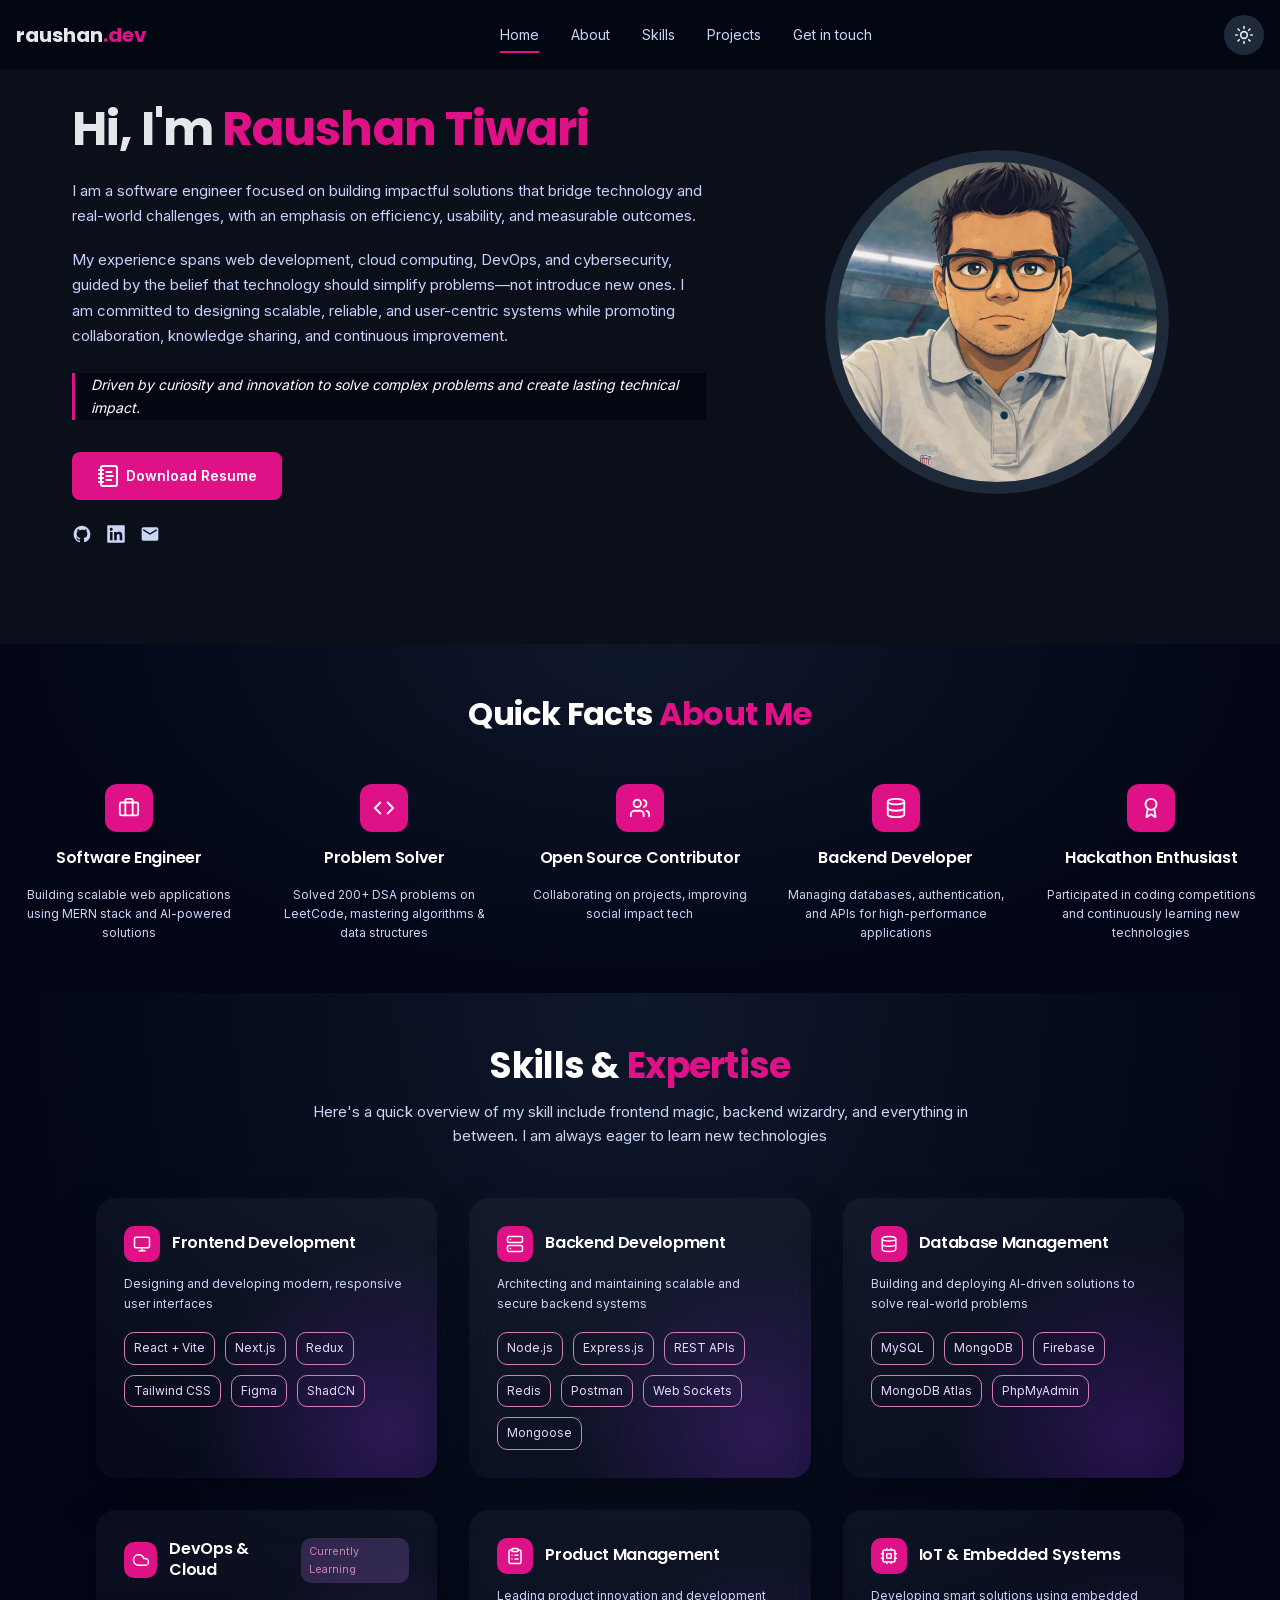
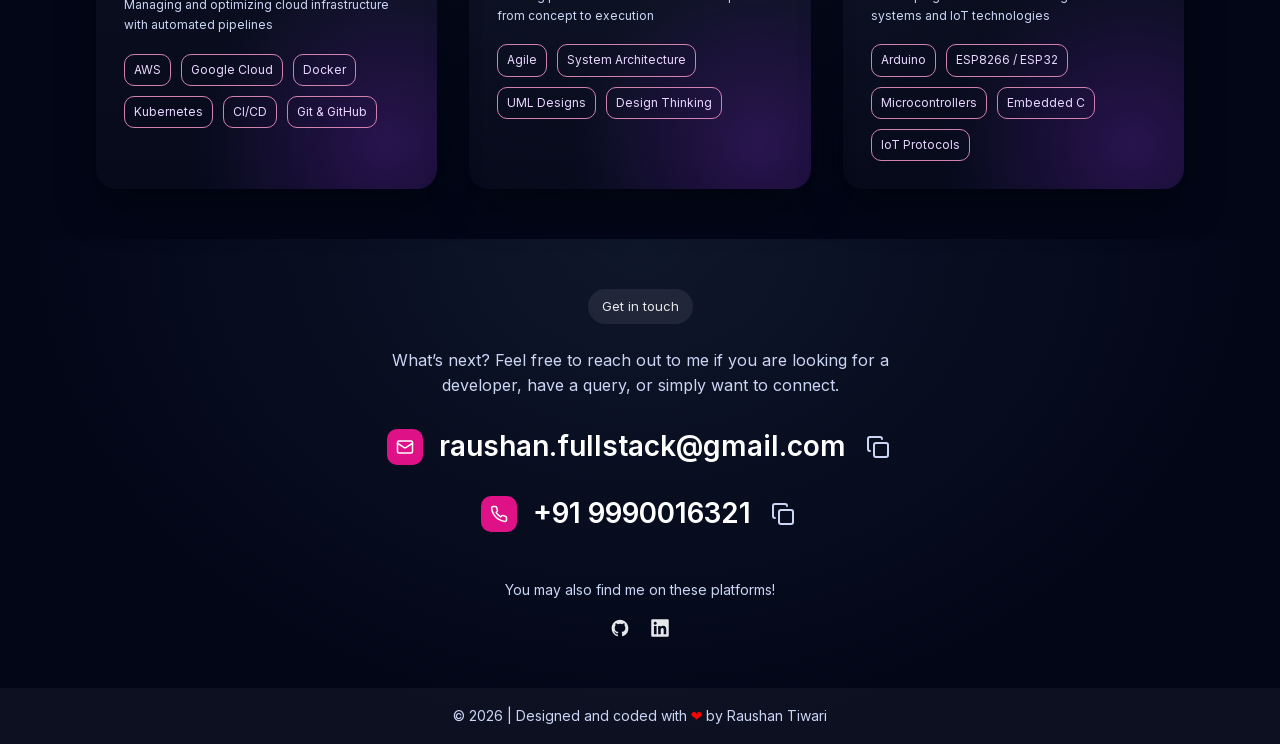
==== commit 5fb5bbbe: "first phase complete" ====
--- a/index.html
+++ b/index.html
@@ -1 +1 @@
-<!DOCTYPE html><!--K2DiwqtsWj8Ttn_pTzY29--><html lang="en"><head><meta charSet="utf-8"/><meta name="viewport" content="width=device-width, initial-scale=1"/><link rel="preload" href="/_next/static/media/47fe1b7cd6e6ed85-s.p.855a563b.woff2" as="font" crossorigin="" type="font/woff2"/><link rel="preload" href="/_next/static/media/70bc3e132a0a741e-s.p.15008bfb.woff2" as="font" crossorigin="" type="font/woff2"/><link rel="preload" href="/_next/static/media/83afe278b6a6bb3c-s.p.3a6ba036.woff2" as="font" crossorigin="" type="font/woff2"/><link rel="preload" href="/_next/static/media/8e6fa89aa22d24ec-s.p.3aec397d.woff2" as="font" crossorigin="" type="font/woff2"/><link rel="preload" href="/_next/static/media/e2334d715941921e-s.p.d82a9aff.woff2" as="font" crossorigin="" type="font/woff2"/><link rel="stylesheet" href="/_next/static/chunks/a16214de8032e297.css" data-precedence="next"/><link rel="stylesheet" href="/_next/static/chunks/be8316e1e7d2e934.css" data-precedence="next"/><link rel="preload" as="script" fetchPriority="low" href="/_next/static/chunks/be6b1472b9d5d472.js"/><script src="/_next/static/chunks/e2bf810de5d1c97b.js" async=""></script><script src="/_next/static/chunks/0883fee33aadff25.js" async=""></script><script src="/_next/static/chunks/turbopack-2313cc7bfe63eb3b.js" async=""></script><script src="/_next/static/chunks/932c7d5a67b317cb.js" async=""></script><script src="/_next/static/chunks/c92806abfad23a09.js" async=""></script><script src="/_next/static/chunks/9495f618c0bac600.js" async=""></script><script src="/_next/static/chunks/ce7a1479a9ed8ac5.js" async=""></script><link rel="preload" href="https://www.googletagmanager.com/gtag/js?id=G-S6FXN96T23" as="script"/><meta name="next-size-adjust" content=""/><title>Raushan Tiwari | Full Stack Developer From Noida, India.</title><meta name="description" content="A self-proclaimed developer who specializes in full stack development (Nexts.js &amp;amp; Node.js), from Noida, India."/><meta name="keywords" content="developer,full stack,nextjs,nodejs,noida,india,raushan tiwari"/><link rel="icon" href="/favicon.ico?favicon.0b3bf435.ico" sizes="256x256" type="image/x-icon"/><script src="/_next/static/chunks/a6dad97d9634a72d.js" noModule=""></script></head><body class="inter_5901b7c6-module__ec5Qua__variable poppins_540b7aa2-module__GwW4_q__variable jetbrains_mono_d5591ac2-module__D88TVW__variable"><div hidden=""><!--$--><!--/$--></div><!--$--><!--/$--><header class="Header-module-scss-module__P7cjuG__header"><div class="Header-module-scss-module__P7cjuG__navbar container"><a href="/"><div class="Header-module-scss-module__P7cjuG__logo">raushan<span>.dev</span></div></a><nav class=""><a class="Header-module-scss-module__P7cjuG__active" href="#">Home</a><a href="#">About</a><a href="#">Projects</a><a href="#">Achievement</a><a href="#">Contact</a></nav><div class="Header-module-scss-module__P7cjuG__right"><div class="Header-module-scss-module__P7cjuG__themeToggle"><button class="p-2.5! rounded-full bg-gray-800 cursor-pointer"><svg xmlns="http://www.w3.org/2000/svg" width="24" height="24" viewBox="0 0 24 24" fill="none" stroke="currentColor" stroke-width="2" stroke-linecap="round" stroke-linejoin="round" class="lucide lucide-sun h-5 w-5"><circle cx="12" cy="12" r="4"></circle><path d="M12 2v2"></path><path d="M12 20v2"></path><path d="m4.93 4.93 1.41 1.41"></path><path d="m17.66 17.66 1.41 1.41"></path><path d="M2 12h2"></path><path d="M20 12h2"></path><path d="m6.34 17.66-1.41 1.41"></path><path d="m19.07 4.93-1.41 1.41"></path></svg></button></div><button class="ml-4 md:hidden p-2 text-white cursor-pointer" aria-label="Toggle menu"><div class="w-6 h-5 flex flex-col justify-between"><span class="block h-0.5 w-full bg-white transition-all duration-300"></span><span class="block h-0.5 w-full bg-white transition-all duration-300 opacity-100"></span><span class="block h-0.5 w-full bg-white transition-all duration-300"></span></div></button></div></div></header><main class="container"><div class="HeroSection-module-scss-module__R3umyG__hero"><div class="HeroSection-module-scss-module__R3umyG__hero-content"><h1>Hi, I&#x27;m <span>Raushan Tiwari</span></h1><p>I am a software engineer focused on building impactful solutions that bridge technology and real-world challenges, with an emphasis on efficiency, usability, and measurable outcomes.</p><p>My experience spans web development, cloud computing, DevOps, and cybersecurity, guided by the belief that technology should simplify problems—not introduce new ones. I am committed to designing scalable, reliable, and user-centric systems while promoting collaboration, knowledge sharing, and continuous improvement.</p><blockquote>Driven by curiosity and innovation to solve complex problems and create lasting technical impact.</blockquote><div class="HeroSection-module-scss-module__R3umyG__actions"><button class="HeroSection-module-scss-module__R3umyG__btn">⬇ Download Resume</button><div class="HeroSection-module-scss-module__R3umyG__socials"><svg width="20" height="20" viewBox="0 0 24 24" fill="currentColor" xmlns="http://www.w3.org/2000/svg"><path d="M12 2C6.48 2 2 6.58 2 12.26c0 4.53 2.87 8.37 6.84 9.73.5.1.68-.22.68-.49 0-.24-.01-.88-.01-1.73-2.78.62-3.37-1.38-3.37-1.38-.46-1.19-1.11-1.5-1.11-1.5-.91-.64.07-.63.07-.63 1 .07 1.53 1.05 1.53 1.05.9 1.56 2.36 1.11 2.94.85.09-.66.35-1.11.63-1.36-2.22-.26-4.56-1.13-4.56-5.04 0-1.11.39-2.02 1.03-2.73-.1-.26-.45-1.3.1-2.71 0 0 .84-.27 2.75 1.03a9.25 9.25 0 012.5-.35c.85 0 1.7.12 2.5.35 1.9-1.3 2.75-1.03 2.75-1.03.55 1.41.2 2.45.1 2.71.64.71 1.03 1.62 1.03 2.73 0 3.92-2.34 4.78-4.57 5.03.36.32.68.94.68 1.9 0 1.37-.01 2.48-.01 2.82 0 .27.18.6.69.49A10.02 10.02 0 0022 12.26C22 6.58 17.52 2 12 2z"></path></svg><svg stroke="currentColor" fill="currentColor" stroke-width="0" viewBox="0 0 512 512" class="w-5 h-5" height="1em" width="1em" xmlns="http://www.w3.org/2000/svg"><path d="M459.37 151.716c.325 4.548.325 9.097.325 13.645 0 138.72-105.583 298.558-298.558 298.558-59.452 0-114.68-17.219-161.137-47.106 8.447.974 16.568 1.299 25.34 1.299 49.055 0 94.213-16.568 130.274-44.832-46.132-.975-84.792-31.188-98.112-72.772 6.498.974 12.995 1.624 19.818 1.624 9.421 0 18.843-1.3 27.614-3.573-48.081-9.747-84.143-51.98-84.143-102.985v-1.299c13.969 7.797 30.214 12.67 47.431 13.319-28.264-18.843-46.781-51.005-46.781-87.391 0-19.492 5.197-37.36 14.294-52.954 51.655 63.675 129.3 105.258 216.365 109.807-1.624-7.797-2.599-15.918-2.599-24.04 0-57.828 46.782-104.934 104.934-104.934 30.213 0 57.502 12.67 76.67 33.137 23.715-4.548 46.456-13.32 66.599-25.34-7.798 24.366-24.366 44.833-46.132 57.827 21.117-2.273 41.584-8.122 60.426-16.243-14.292 20.791-32.161 39.308-52.628 54.253z"></path></svg><svg stroke="currentColor" fill="currentColor" stroke-width="0" viewBox="0 0 448 512" class="w-5 h-5" height="1em" width="1em" xmlns="http://www.w3.org/2000/svg"><path d="M416 32H31.9C14.3 32 0 46.5 0 64.3v383.4C0 465.5 14.3 480 31.9 480H416c17.6 0 32-14.5 32-32.3V64.3c0-17.8-14.4-32.3-32-32.3zM135.4 416H69V202.2h66.5V416zm-33.2-243c-21.3 0-38.5-17.3-38.5-38.5S80.9 96 102.2 96c21.2 0 38.5 17.3 38.5 38.5 0 21.3-17.2 38.5-38.5 38.5zm282.1 243h-66.4V312c0-24.8-.5-56.7-34.5-56.7-34.6 0-39.9 27-39.9 54.9V416h-66.4V202.2h63.7v29.2h.9c8.9-16.8 30.6-34.5 62.9-34.5 67.2 0 79.7 44.3 79.7 101.9V416z"></path></svg><svg width="20" height="20" viewBox="0 0 24 24" fill="currentColor" xmlns="http://www.w3.org/2000/svg"><path d="M20 4H4c-1.1 0-2 .9-2 2v12c0 1.1.9 2 2 2h16c1.1 0 2-.9 2-2V6c0-1.1-.9-2-2-2zm0 4l-8 5-8-5V6l8 5 8-5v2z"></path></svg></div></div></div><div class="HeroSection-module-scss-module__R3umyG__hero-image"><img alt="Raushan Tiwari" loading="lazy" width="328" height="328" decoding="async" data-nimg="1" style="color:transparent" src="raushan-dev-3.webp"/></div></div><!--$--><!--/$--></main><script src="/_next/static/chunks/be6b1472b9d5d472.js" id="_R_" async=""></script><script>(self.__next_f=self.__next_f||[]).push([0])</script><script>self.__next_f.push([1,"1:\"$Sreact.fragment\"\n2:I[19309,[\"/_next/static/chunks/932c7d5a67b317cb.js\"],\"\"]\n3:\"$Sreact.suspense\"\n4:I[92837,[\"/_next/static/chunks/932c7d5a67b317cb.js\"],\"default\"]\n5:I[54311,[\"/_next/static/chunks/932c7d5a67b317cb.js\"],\"default\"]\n6:I[74160,[\"/_next/static/chunks/c92806abfad23a09.js\",\"/_next/static/chunks/9495f618c0bac600.js\"],\"default\"]\n7:I[73682,[\"/_next/static/chunks/c92806abfad23a09.js\",\"/_next/static/chunks/9495f618c0bac600.js\"],\"default\"]\n10:I[8401,[],\"default\"]\n:HL[\"/_next/static/chunks/a16214de8032e297.css\",\"style\"]\n:HL[\"/_next/static/media/47fe1b7cd6e6ed85-s.p.855a563b.woff2\",\"font\",{\"crossOrigin\":\"\",\"type\":\"font/woff2\"}]\n:HL[\"/_next/static/media/70bc3e132a0a741e-s.p.15008bfb.woff2\",\"font\",{\"crossOrigin\":\"\",\"type\":\"font/woff2\"}]\n:HL[\"/_next/static/media/83afe278b6a6bb3c-s.p.3a6ba036.woff2\",\"font\",{\"crossOrigin\":\"\",\"type\":\"font/woff2\"}]\n:HL[\"/_next/static/media/8e6fa89aa22d24ec-s.p.3aec397d.woff2\",\"font\",{\"crossOrigin\":\"\",\"type\":\"font/woff2\"}]\n:HL[\"/_next/static/media/e2334d715941921e-s.p.d82a9aff.woff2\",\"font\",{\"crossOrigin\":\"\",\"type\":\"font/woff2\"}]\n:HL[\"/_next/static/chunks/be8316e1e7d2e934.css\",\"style\"]\n"])</script><script>self.__next_f.push([1,"0:{\"P\":null,\"b\":\"K2DiwqtsWj8Ttn-pTzY29\",\"c\":[\"\",\"\"],\"q\":\"\",\"i\":false,\"f\":[[[\"\",{\"children\":[\"__PAGE__\",{}]},\"$undefined\",\"$undefined\",true],[[\"$\",\"$1\",\"c\",{\"children\":[[[\"$\",\"link\",\"0\",{\"rel\":\"stylesheet\",\"href\":\"/_next/static/chunks/a16214de8032e297.css\",\"precedence\":\"next\",\"crossOrigin\":\"$undefined\",\"nonce\":\"$undefined\"}],[\"$\",\"script\",\"script-0\",{\"src\":\"/_next/static/chunks/932c7d5a67b317cb.js\",\"async\":true,\"nonce\":\"$undefined\"}]],[\"$\",\"html\",null,{\"lang\":\"en\",\"children\":[[\"$\",\"head\",null,{\"children\":[[\"$\",\"$L2\",null,{\"src\":\"https://www.googletagmanager.com/gtag/js?id=G-S6FXN96T23\",\"strategy\":\"afterInteractive\"}],[\"$\",\"$L2\",null,{\"id\":\"ga-init\",\"strategy\":\"afterInteractive\",\"children\":\"\\n                window.dataLayer = window.dataLayer || [];\\n                function gtag(){dataLayer.push(arguments);}\\n                gtag('js', new Date());\\n                gtag('config', 'G-S6FXN96T23', {\\n                  anonymize_ip: true,\\n                });\\n              \"}]]}],[\"$\",\"body\",null,{\"className\":\"inter_5901b7c6-module__ec5Qua__variable poppins_540b7aa2-module__GwW4_q__variable jetbrains_mono_d5591ac2-module__D88TVW__variable\",\"children\":[[\"$\",\"$3\",null,{\"children\":[\"$\",\"$L4\",null,{}]}],[\"$\",\"$L5\",null,{}],[\"$\",\"main\",null,{\"className\":\"container\",\"children\":[\"$\",\"$L6\",null,{\"parallelRouterKey\":\"children\",\"error\":\"$undefined\",\"errorStyles\":\"$undefined\",\"errorScripts\":\"$undefined\",\"template\":[\"$\",\"$L7\",null,{}],\"templateStyles\":\"$undefined\",\"templateScripts\":\"$undefined\",\"notFound\":[[[\"$\",\"title\",null,{\"children\":\"404: This page could not be found.\"}],[\"$\",\"div\",null,{\"style\":{\"fontFamily\":\"system-ui,\\\"Segoe UI\\\",Roboto,Helvetica,Arial,sans-serif,\\\"Apple Color Emoji\\\",\\\"Segoe UI Emoji\\\"\",\"height\":\"100vh\",\"textAlign\":\"center\",\"display\":\"flex\",\"flexDirection\":\"column\",\"alignItems\":\"center\",\"justifyContent\":\"center\"},\"children\":[\"$\",\"div\",null,{\"children\":[[\"$\",\"style\",null,{\"dangerouslySetInnerHTML\":{\"__html\":\"body{color:#000;background:#fff;margin:0}.next-error-h1{border-right:1px solid rgba(0,0,0,.3)}@media (prefers-color-scheme:dark){body{color:#fff;background:#000}.next-error-h1{border-right:1px solid rgba(255,255,255,.3)}}\"}}],[\"$\",\"h1\",null,{\"className\":\"next-error-h1\",\"style\":{\"display\":\"inline-block\",\"margin\":\"0 20px 0 0\",\"padding\":\"0 23px 0 0\",\"fontSize\":24,\"fontWeight\":500,\"verticalAlign\":\"top\",\"lineHeight\":\"49px\"},\"children\":404}],[\"$\",\"div\",null,{\"style\":{\"display\":\"inline-block\"},\"children\":[\"$\",\"h2\",null,{\"style\":{\"fontSize\":14,\"fontWeight\":400,\"lineHeight\":\"49px\",\"margin\":0},\"children\":\"This page could not be found.\"}]}]]}]}]],[]],\"forbidden\":\"$undefined\",\"unauthorized\":\"$undefined\"}]}]]}]]}]]}],{\"children\":[[\"$\",\"$1\",\"c\",{\"children\":[[\"$\",\"div\",null,{\"className\":\"HeroSection-module-scss-module__R3umyG__hero\",\"children\":[[\"$\",\"div\",null,{\"className\":\"HeroSection-module-scss-module__R3umyG__hero-content\",\"children\":[[\"$\",\"h1\",null,{\"children\":[\"Hi, I'm \",[\"$\",\"span\",null,{\"children\":\"Raushan Tiwari\"}]]}],[\"$\",\"p\",null,{\"children\":\"I am a software engineer focused on building impactful solutions that bridge technology and real-world challenges, with an emphasis on efficiency, usability, and measurable outcomes.\"}],[\"$\",\"p\",null,{\"children\":\"My experience spans web development, cloud computing, DevOps, and cybersecurity, guided by the belief that technology should simplify problems—not introduce new ones. I am committed to designing scalable, reliable, and user-centric systems while promoting collaboration, knowledge sharing, and continuous improvement.\"}],[\"$\",\"blockquote\",null,{\"children\":\"Driven by curiosity and innovation to solve complex problems and create lasting technical impact.\"}],[\"$\",\"div\",null,{\"className\":\"HeroSection-module-scss-module__R3umyG__actions\",\"children\":[[\"$\",\"button\",null,{\"className\":\"HeroSection-module-scss-module__R3umyG__btn\",\"children\":\"⬇ Download Resume\"}],[\"$\",\"div\",null,{\"className\":\"HeroSection-module-scss-module__R3umyG__socials\",\"children\":[[\"$\",\"svg\",null,{\"width\":20,\"height\":20,\"viewBox\":\"0 0 24 24\",\"fill\":\"currentColor\",\"className\":\"$undefined\",\"xmlns\":\"http://www.w3.org/2000/svg\",\"children\":[\"$\",\"path\",null,{\"d\":\"M12 2C6.48 2 2 6.58 2 12.26c0 4.53 2.87 8.37 6.84 9.73.5.1.68-.22.68-.49 0-.24-.01-.88-.01-1.73-2.78.62-3.37-1.38-3.37-1.38-.46-1.19-1.11-1.5-1.11-1.5-.91-.64.07-.63.07-.63 1 .07 1.53 1.05 1.53 1.05.9 1.56 2.36 1.11 2.94.85.09-.66.35-1.11.63-1.36-2.22-.26-4.56-1.13-4.56-5.04 0-1.11.39-2.02 1.03-2.73-.1-.26-.45-1.3.1-2.71 0 0 .84-.27 2.75 1.03a9.25 9.25 0 012.5-.35c.85 0 1.7.12 2.5.35 1.9-1.3 2.75-1.03 2.75-1.03.55 1.41.2 2.45.1 2.71.64.71 1.03 1.62 1.03 2.73 0 3.92-2.34 4.78-4.57 5.03.36.32.68.94.68 1.9 0 1.37-.01 2.48-.01 2.82 0 .27.18.6.69.49A10.02 10.02 0 0022 12.26C22 6.58 17.52 2 12 2z\"}]}],\"$L8\",\"$L9\",\"$La\"]}]]}]]}],\"$Lb\"]}],[\"$Lc\",\"$Ld\"],\"$Le\"]}],{},null,false,false]},null,false,false],\"$Lf\",false]],\"m\":\"$undefined\",\"G\":[\"$10\",[]],\"S\":true}\n"])</script><script>self.__next_f.push([1,"11:I[39801,[\"/_next/static/chunks/932c7d5a67b317cb.js\",\"/_next/static/chunks/ce7a1479a9ed8ac5.js\"],\"Image\"]\n12:I[28032,[\"/_next/static/chunks/c92806abfad23a09.js\",\"/_next/static/chunks/9495f618c0bac600.js\"],\"OutletBoundary\"]\n14:I[28032,[\"/_next/static/chunks/c92806abfad23a09.js\",\"/_next/static/chunks/9495f618c0bac600.js\"],\"ViewportBoundary\"]\n16:I[28032,[\"/_next/static/chunks/c92806abfad23a09.js\",\"/_next/static/chunks/9495f618c0bac600.js\"],\"MetadataBoundary\"]\n8:[\"$\",\"svg\",null,{\"stroke\":\"currentColor\",\"fill\":\"currentColor\",\"strokeWidth\":\"0\",\"viewBox\":\"0 0 512 512\",\"className\":\"w-5 h-5\",\"height\":\"1em\",\"width\":\"1em\",\"xmlns\":\"http://www.w3.org/2000/svg\",\"children\":[\"$\",\"path\",null,{\"d\":\"M459.37 151.716c.325 4.548.325 9.097.325 13.645 0 138.72-105.583 298.558-298.558 298.558-59.452 0-114.68-17.219-161.137-47.106 8.447.974 16.568 1.299 25.34 1.299 49.055 0 94.213-16.568 130.274-44.832-46.132-.975-84.792-31.188-98.112-72.772 6.498.974 12.995 1.624 19.818 1.624 9.421 0 18.843-1.3 27.614-3.573-48.081-9.747-84.143-51.98-84.143-102.985v-1.299c13.969 7.797 30.214 12.67 47.431 13.319-28.264-18.843-46.781-51.005-46.781-87.391 0-19.492 5.197-37.36 14.294-52.954 51.655 63.675 129.3 105.258 216.365 109.807-1.624-7.797-2.599-15.918-2.599-24.04 0-57.828 46.782-104.934 104.934-104.934 30.213 0 57.502 12.67 76.67 33.137 23.715-4.548 46.456-13.32 66.599-25.34-7.798 24.366-24.366 44.833-46.132 57.827 21.117-2.273 41.584-8.122 60.426-16.243-14.292 20.791-32.161 39.308-52.628 54.253z\"}]}]\n9:[\"$\",\"svg\",null,{\"stroke\":\"currentColor\",\"fill\":\"currentColor\",\"strokeWidth\":\"0\",\"viewBox\":\"0 0 448 512\",\"className\":\"w-5 h-5\",\"height\":\"1em\",\"width\":\"1em\",\"xmlns\":\"http://www.w3.org/2000/svg\",\"children\":[\"$\",\"path\",null,{\"d\":\"M416 32H31.9C14.3 32 0 46.5 0 64.3v383.4C0 465.5 14.3 480 31.9 480H416c17.6 0 32-14.5 32-32.3V64.3c0-17.8-14.4-32.3-32-32.3zM135.4 416H69V202.2h66.5V416zm-33.2-243c-21.3 0-38.5-17.3-38.5-38.5S80.9 96 102.2 96c21.2 0 38.5 17.3 38.5 38.5 0 21.3-17.2 38.5-38.5 38.5zm282.1 243h-66.4V312c0-24.8-.5-56.7-34.5-56.7-34.6 0-39.9 27-39.9 54.9V416h-66.4V202.2h63.7v29.2h.9c8.9-16.8 30.6-34.5 62.9-34.5 67.2 0 79.7 44.3 79.7 101.9V416z\"}]}]\na:[\"$\",\"svg\",null,{\"width\":20,\"height\":20,\"viewBox\":\"0 0 24 24\",\"fill\":\"currentColor\",\"className\":\"$undefined\",\"xmlns\":\"http://www.w3.org/2000/svg\",\"children\":[\"$\",\"path\",null,{\"d\":\"M20 4H4c-1.1 0-2 .9-2 2v12c0 1.1.9 2 2 2h16c1.1 0 2-.9 2-2V6c0-1.1-.9-2-2-2zm0 4l-8 5-8-5V6l8 5 8-5v2z\"}]}]\nb:[\"$\",\"div\",null,{\"className\":\"HeroSection-module-scss-module__R3umyG__hero-image\",\"children\":[\"$\",\"$L11\",null,{\"src\":\"raushan-dev-3.webp\",\"width\":328,\"height\":328,\"alt\":\"Raushan Tiwari\"}]}]\nc:[\"$\",\"link\",\"0\",{\"rel\":\"stylesheet\",\"href\":\"/_next/static/chunks/be8316e1e7d2e934.css\",\"precedence\":\"next\",\"crossOrigin\":\"$undefined\",\"nonce\":\"$undefined\"}]\nd:[\"$\",\"script\",\"script-0\",{\"src\":\"/_next/static/chunks/ce7a1479a9ed8ac5.js\",\"async\":true,\"nonce\":\"$undefined\"}]\ne:[\"$\",\"$L12\",null,{\"children\":[\"$\",\"$3\",null,{\"name\":\"Next.MetadataOutlet\",\"children\":\"$@13\"}]}]\nf:[\"$\",\"$1\",\"h\",{\"children\":[null,[\"$\",\"$L14\",null,{\"children\":\"$L15\"}],[\"$\",\"div\",null,{\"hidden\":true,\"children\":[\"$\",\"$L16\",null,{\"children\":[\"$\",\"$3\",null,{\"name\":\"Next.Metadata\",\"children\":\"$L17\"}]}]}],[\"$\",\"meta\",null,{\"name\":\"next-size-adjust\",\"content\":\"\"}]]}]\n"])</script><script>self.__next_f.push([1,"15:[[\"$\",\"meta\",\"0\",{\"charSet\":\"utf-8\"}],[\"$\",\"meta\",\"1\",{\"name\":\"viewport\",\"content\":\"width=device-width, initial-scale=1\"}]]\n"])</script><script>self.__next_f.push([1,"18:I[71239,[\"/_next/static/chunks/c92806abfad23a09.js\",\"/_next/static/chunks/9495f618c0bac600.js\"],\"IconMark\"]\n13:null\n17:[[\"$\",\"title\",\"0\",{\"children\":\"Raushan Tiwari | Full Stack Developer From Noida, India.\"}],[\"$\",\"meta\",\"1\",{\"name\":\"description\",\"content\":\"A self-proclaimed developer who specializes in full stack development (Nexts.js \u0026amp; Node.js), from Noida, India.\"}],[\"$\",\"meta\",\"2\",{\"name\":\"keywords\",\"content\":\"developer,full stack,nextjs,nodejs,noida,india,raushan tiwari\"}],[\"$\",\"link\",\"3\",{\"rel\":\"icon\",\"href\":\"/favicon.ico?favicon.0b3bf435.ico\",\"sizes\":\"256x256\",\"type\":\"image/x-icon\"}],[\"$\",\"$L18\",\"4\",{}]]\n"])</script></body></html>+<!DOCTYPE html><!--9zeXV9Ngb0ZgLsQKAYoZA--><html lang="en"><head><meta charSet="utf-8"/><meta name="viewport" content="width=device-width, initial-scale=1"/><link rel="preload" href="/_next/static/media/47fe1b7cd6e6ed85-s.p.855a563b.woff2" as="font" crossorigin="" type="font/woff2"/><link rel="preload" href="/_next/static/media/70bc3e132a0a741e-s.p.15008bfb.woff2" as="font" crossorigin="" type="font/woff2"/><link rel="preload" href="/_next/static/media/83afe278b6a6bb3c-s.p.3a6ba036.woff2" as="font" crossorigin="" type="font/woff2"/><link rel="preload" href="/_next/static/media/8e6fa89aa22d24ec-s.p.3aec397d.woff2" as="font" crossorigin="" type="font/woff2"/><link rel="preload" href="/_next/static/media/e2334d715941921e-s.p.d82a9aff.woff2" as="font" crossorigin="" type="font/woff2"/><link rel="stylesheet" href="/_next/static/chunks/4eb26df0891f4779.css" data-precedence="next"/><link rel="stylesheet" href="/_next/static/chunks/92bce4f55c720fc6.css" data-precedence="next"/><link rel="preload" as="script" fetchPriority="low" href="/_next/static/chunks/86d73c8ff6bfaee3.js"/><script src="/_next/static/chunks/9083df500cdfca32.js" async=""></script><script src="/_next/static/chunks/a7fe20a5bb5179d0.js" async=""></script><script src="/_next/static/chunks/e2bf810de5d1c97b.js" async=""></script><script src="/_next/static/chunks/cb1358a01b2dafe1.js" async=""></script><script src="/_next/static/chunks/turbopack-250a97583a6142fb.js" async=""></script><script src="/_next/static/chunks/d965af9442c8218c.js" async=""></script><script src="/_next/static/chunks/c92806abfad23a09.js" async=""></script><script src="/_next/static/chunks/9495f618c0bac600.js" async=""></script><script src="/_next/static/chunks/ac53fdff0dd3e25c.js" async=""></script><link rel="preload" href="https://www.googletagmanager.com/gtag/js?id=G-S6FXN96T23" as="script"/><meta name="next-size-adjust" content=""/><title>Raushan Tiwari | Full Stack Developer From Noida, India.</title><meta name="description" content="A self-proclaimed developer who specializes in full stack development (Nexts.js &amp;amp; Node.js), from Noida, India."/><meta name="keywords" content="developer,full stack,nextjs,nodejs,noida,india,raushan tiwari"/><link rel="icon" href="/favicon.ico?favicon.0b3bf435.ico" sizes="256x256" type="image/x-icon"/><script src="/_next/static/chunks/a6dad97d9634a72d.js" noModule=""></script></head><body class="inter_5901b7c6-module__ec5Qua__variable poppins_540b7aa2-module__GwW4_q__variable jetbrains_mono_d5591ac2-module__D88TVW__variable"><div hidden=""><!--$--><!--/$--></div><!--$--><!--/$--><header class="Header-module-scss-module__P7cjuG__header"><div class="Header-module-scss-module__P7cjuG__navbar container"><a href="/"><div class="Header-module-scss-module__P7cjuG__logo">raushan<span>.dev</span></div></a><nav class=""><button class="Header-module-scss-module__P7cjuG__active Header-module-scss-module__P7cjuG__tabs">Home</button><button class="Header-module-scss-module__P7cjuG__tabs">About</button><button class="Header-module-scss-module__P7cjuG__tabs">Skills</button><button class="Header-module-scss-module__P7cjuG__tabs">Projects</button><button class="Header-module-scss-module__P7cjuG__tabs">Get in touch</button></nav><div class="Header-module-scss-module__P7cjuG__right"><div class="Header-module-scss-module__P7cjuG__themeToggle"><button class="p-2.5! rounded-full bg-gray-800 cursor-pointer"><svg xmlns="http://www.w3.org/2000/svg" width="24" height="24" viewBox="0 0 24 24" fill="none" stroke="currentColor" stroke-width="2" stroke-linecap="round" stroke-linejoin="round" class="lucide lucide-sun h-5 w-5"><circle cx="12" cy="12" r="4"></circle><path d="M12 2v2"></path><path d="M12 20v2"></path><path d="m4.93 4.93 1.41 1.41"></path><path d="m17.66 17.66 1.41 1.41"></path><path d="M2 12h2"></path><path d="M20 12h2"></path><path d="m6.34 17.66-1.41 1.41"></path><path d="m19.07 4.93-1.41 1.41"></path></svg></button></div><button class="ml-4 md:hidden p-2 text-white cursor-pointer" aria-label="Toggle menu"><div class="w-6 h-5 flex flex-col justify-between"><span class="block h-0.5 w-full bg-white transition-all duration-300"></span><span class="block h-0.5 w-full bg-white transition-all duration-300 opacity-100"></span><span class="block h-0.5 w-full bg-white transition-all duration-300"></span></div></button></div></div></header><main><div class="HeroSection-module-scss-module__R3umyG__hero container" style="scroll-margin-top:60px"><div class="HeroSection-module-scss-module__R3umyG__hero-content HeroSection-module-scss-module__R3umyG__revealLeft"><h1>Hi, I&#x27;m <span>Raushan Tiwari</span></h1><p>I am a software engineer focused on building impactful solutions that bridge technology and real-world challenges, with an emphasis on efficiency, usability, and measurable outcomes.</p><p>My experience spans web development, cloud computing, DevOps, and cybersecurity, guided by the belief that technology should simplify problems—not introduce new ones. I am committed to designing scalable, reliable, and user-centric systems while promoting collaboration, knowledge sharing, and continuous improvement.</p><blockquote>Driven by curiosity and innovation to solve complex problems and create lasting technical impact.</blockquote><div class="HeroSection-module-scss-module__R3umyG__actions"><a target="_blank" rel="noopener noreferrer" class="HeroSection-module-scss-module__R3umyG__btn" href="/files/Raushan-tiwari-resume.pdf"><svg xmlns="http://www.w3.org/2000/svg" width="24" height="24" viewBox="0 0 24 24" fill="none" stroke="currentColor" stroke-width="2" stroke-linecap="round" stroke-linejoin="round" class="lucide lucide-notebook-text"><path d="M2 6h4"></path><path d="M2 10h4"></path><path d="M2 14h4"></path><path d="M2 18h4"></path><rect width="16" height="20" x="4" y="2" rx="2"></rect><path d="M9.5 8h5"></path><path d="M9.5 12H16"></path><path d="M9.5 16H14"></path></svg> <span>Download Resume</span></a><div class="HeroSection-module-scss-module__R3umyG__socials"><a target="_blank" href="https://github.com/raushantiwari"><svg width="20" height="20" viewBox="0 0 24 24" fill="currentColor" xmlns="http://www.w3.org/2000/svg"><path d="M12 2C6.48 2 2 6.58 2 12.26c0 4.53 2.87 8.37 6.84 9.73.5.1.68-.22.68-.49 0-.24-.01-.88-.01-1.73-2.78.62-3.37-1.38-3.37-1.38-.46-1.19-1.11-1.5-1.11-1.5-.91-.64.07-.63.07-.63 1 .07 1.53 1.05 1.53 1.05.9 1.56 2.36 1.11 2.94.85.09-.66.35-1.11.63-1.36-2.22-.26-4.56-1.13-4.56-5.04 0-1.11.39-2.02 1.03-2.73-.1-.26-.45-1.3.1-2.71 0 0 .84-.27 2.75 1.03a9.25 9.25 0 012.5-.35c.85 0 1.7.12 2.5.35 1.9-1.3 2.75-1.03 2.75-1.03.55 1.41.2 2.45.1 2.71.64.71 1.03 1.62 1.03 2.73 0 3.92-2.34 4.78-4.57 5.03.36.32.68.94.68 1.9 0 1.37-.01 2.48-.01 2.82 0 .27.18.6.69.49A10.02 10.02 0 0022 12.26C22 6.58 17.52 2 12 2z"></path></svg></a><a target="_blank" href="https://linkedin.com/in/raushantiwari"><svg stroke="currentColor" fill="currentColor" stroke-width="0" viewBox="0 0 448 512" class="w-5 h-5" height="1em" width="1em" xmlns="http://www.w3.org/2000/svg"><path d="M416 32H31.9C14.3 32 0 46.5 0 64.3v383.4C0 465.5 14.3 480 31.9 480H416c17.6 0 32-14.5 32-32.3V64.3c0-17.8-14.4-32.3-32-32.3zM135.4 416H69V202.2h66.5V416zm-33.2-243c-21.3 0-38.5-17.3-38.5-38.5S80.9 96 102.2 96c21.2 0 38.5 17.3 38.5 38.5 0 21.3-17.2 38.5-38.5 38.5zm282.1 243h-66.4V312c0-24.8-.5-56.7-34.5-56.7-34.6 0-39.9 27-39.9 54.9V416h-66.4V202.2h63.7v29.2h.9c8.9-16.8 30.6-34.5 62.9-34.5 67.2 0 79.7 44.3 79.7 101.9V416z"></path></svg></a><a href="mailto:raushan.tiwari@example.com"><svg width="20" height="20" viewBox="0 0 24 24" fill="currentColor" xmlns="http://www.w3.org/2000/svg"><path d="M20 4H4c-1.1 0-2 .9-2 2v12c0 1.1.9 2 2 2h16c1.1 0 2-.9 2-2V6c0-1.1-.9-2-2-2zm0 4l-8 5-8-5V6l8 5 8-5v2z"></path></svg></a></div></div></div><div class="HeroSection-module-scss-module__R3umyG__hero-image HeroSection-module-scss-module__R3umyG__revealRight"><img alt="Raushan Tiwari" loading="lazy" width="328" height="328" decoding="async" data-nimg="1" style="color:transparent" src="raushan-dev-3.webp"/></div></div><section class="QuickFacts-module-scss-module__3hEeYW__quickFacts" style="scroll-margin-top:60px"><div class="container"><h2 class="QuickFacts-module-scss-module__3hEeYW__heading">Quick Facts <span>About Me</span></h2><div class="QuickFacts-module-scss-module__3hEeYW__grid"><div class="QuickFacts-module-scss-module__3hEeYW__card"><div class="QuickFacts-module-scss-module__3hEeYW__icon"><svg xmlns="http://www.w3.org/2000/svg" width="24" height="24" viewBox="0 0 24 24" fill="none" stroke="currentColor" stroke-width="2" stroke-linecap="round" stroke-linejoin="round" class="lucide lucide-briefcase w-6 h-6"><path d="M16 20V4a2 2 0 0 0-2-2h-4a2 2 0 0 0-2 2v16"></path><rect width="20" height="14" x="2" y="6" rx="2"></rect></svg></div><h3>Software Engineer</h3><p>Building scalable web applications using MERN stack and AI-powered solutions</p></div><div class="QuickFacts-module-scss-module__3hEeYW__card"><div class="QuickFacts-module-scss-module__3hEeYW__icon"><svg xmlns="http://www.w3.org/2000/svg" width="24" height="24" viewBox="0 0 24 24" fill="none" stroke="currentColor" stroke-width="2" stroke-linecap="round" stroke-linejoin="round" class="lucide lucide-code w-6 h-6"><polyline points="16 18 22 12 16 6"></polyline><polyline points="8 6 2 12 8 18"></polyline></svg></div><h3>Problem Solver</h3><p>Solved 200+ DSA problems on LeetCode, mastering algorithms &amp; data structures</p></div><div class="QuickFacts-module-scss-module__3hEeYW__card"><div class="QuickFacts-module-scss-module__3hEeYW__icon"><svg xmlns="http://www.w3.org/2000/svg" width="24" height="24" viewBox="0 0 24 24" fill="none" stroke="currentColor" stroke-width="2" stroke-linecap="round" stroke-linejoin="round" class="lucide lucide-users w-6 h-6"><path d="M16 21v-2a4 4 0 0 0-4-4H6a4 4 0 0 0-4 4v2"></path><circle cx="9" cy="7" r="4"></circle><path d="M22 21v-2a4 4 0 0 0-3-3.87"></path><path d="M16 3.13a4 4 0 0 1 0 7.75"></path></svg></div><h3>Open Source Contributor</h3><p>Collaborating on projects, improving social impact tech</p></div><div class="QuickFacts-module-scss-module__3hEeYW__card"><div class="QuickFacts-module-scss-module__3hEeYW__icon"><svg xmlns="http://www.w3.org/2000/svg" width="24" height="24" viewBox="0 0 24 24" fill="none" stroke="currentColor" stroke-width="2" stroke-linecap="round" stroke-linejoin="round" class="lucide lucide-database w-6 h-6"><ellipse cx="12" cy="5" rx="9" ry="3"></ellipse><path d="M3 5V19A9 3 0 0 0 21 19V5"></path><path d="M3 12A9 3 0 0 0 21 12"></path></svg></div><h3>Backend Developer</h3><p>Managing databases, authentication, and APIs for high-performance applications</p></div><div class="QuickFacts-module-scss-module__3hEeYW__card"><div class="QuickFacts-module-scss-module__3hEeYW__icon"><svg xmlns="http://www.w3.org/2000/svg" width="24" height="24" viewBox="0 0 24 24" fill="none" stroke="currentColor" stroke-width="2" stroke-linecap="round" stroke-linejoin="round" class="lucide lucide-award w-6 h-6"><path d="m15.477 12.89 1.515 8.526a.5.5 0 0 1-.81.47l-3.58-2.687a1 1 0 0 0-1.197 0l-3.586 2.686a.5.5 0 0 1-.81-.469l1.514-8.526"></path><circle cx="12" cy="8" r="6"></circle></svg></div><h3>Hackathon Enthusiast</h3><p>Participated in coding competitions and continuously learning new technologies</p></div></div></div></section><section class="Skills-module-scss-module__KpFOiq__skills" style="scroll-margin-top:60px"><div class="skill-container"><h2 class="Skills-module-scss-module__KpFOiq__heading">Skills &amp; <span>Expertise</span></h2><p class="Skills-module-scss-module__KpFOiq__subHeading">Here&#x27;s a quick overview of my skill include frontend magic, backend wizardry, and everything in between. I am always eager to learn new technologies</p><div class="Skills-module-scss-module__KpFOiq__grid"><div class="Skills-module-scss-module__KpFOiq__card"><div class="Skills-module-scss-module__KpFOiq__cardHeader"><div class="Skills-module-scss-module__KpFOiq__icon"><svg xmlns="http://www.w3.org/2000/svg" width="24" height="24" viewBox="0 0 24 24" fill="none" stroke="currentColor" stroke-width="2" stroke-linecap="round" stroke-linejoin="round" class="lucide lucide-monitor w-6 h-6"><rect width="20" height="14" x="2" y="3" rx="2"></rect><line x1="8" x2="16" y1="21" y2="21"></line><line x1="12" x2="12" y1="17" y2="21"></line></svg></div><h3>Frontend Development</h3></div><p class="Skills-module-scss-module__KpFOiq__desc">Designing and developing modern, responsive user interfaces</p><div class="Skills-module-scss-module__KpFOiq__tags"><span class="Skills-module-scss-module__KpFOiq__tag">React + Vite</span><span class="Skills-module-scss-module__KpFOiq__tag">Next.js</span><span class="Skills-module-scss-module__KpFOiq__tag">Redux</span><span class="Skills-module-scss-module__KpFOiq__tag">Tailwind CSS</span><span class="Skills-module-scss-module__KpFOiq__tag">Figma</span><span class="Skills-module-scss-module__KpFOiq__tag">ShadCN</span></div></div><div class="Skills-module-scss-module__KpFOiq__card"><div class="Skills-module-scss-module__KpFOiq__cardHeader"><div class="Skills-module-scss-module__KpFOiq__icon"><svg xmlns="http://www.w3.org/2000/svg" width="24" height="24" viewBox="0 0 24 24" fill="none" stroke="currentColor" stroke-width="2" stroke-linecap="round" stroke-linejoin="round" class="lucide lucide-server w-6 h-6"><rect width="20" height="8" x="2" y="2" rx="2" ry="2"></rect><rect width="20" height="8" x="2" y="14" rx="2" ry="2"></rect><line x1="6" x2="6.01" y1="6" y2="6"></line><line x1="6" x2="6.01" y1="18" y2="18"></line></svg></div><h3>Backend Development</h3></div><p class="Skills-module-scss-module__KpFOiq__desc">Architecting and maintaining scalable and secure backend systems</p><div class="Skills-module-scss-module__KpFOiq__tags"><span class="Skills-module-scss-module__KpFOiq__tag">Node.js</span><span class="Skills-module-scss-module__KpFOiq__tag">Express.js</span><span class="Skills-module-scss-module__KpFOiq__tag">REST APIs</span><span class="Skills-module-scss-module__KpFOiq__tag">Redis</span><span class="Skills-module-scss-module__KpFOiq__tag">Postman</span><span class="Skills-module-scss-module__KpFOiq__tag">Web Sockets</span><span class="Skills-module-scss-module__KpFOiq__tag">Mongoose</span></div></div><div class="Skills-module-scss-module__KpFOiq__card"><div class="Skills-module-scss-module__KpFOiq__cardHeader"><div class="Skills-module-scss-module__KpFOiq__icon"><svg xmlns="http://www.w3.org/2000/svg" width="24" height="24" viewBox="0 0 24 24" fill="none" stroke="currentColor" stroke-width="2" stroke-linecap="round" stroke-linejoin="round" class="lucide lucide-database w-6 h-6"><ellipse cx="12" cy="5" rx="9" ry="3"></ellipse><path d="M3 5V19A9 3 0 0 0 21 19V5"></path><path d="M3 12A9 3 0 0 0 21 12"></path></svg></div><h3>Database Management</h3></div><p class="Skills-module-scss-module__KpFOiq__desc">Building and deploying AI-driven solutions to solve real-world problems</p><div class="Skills-module-scss-module__KpFOiq__tags"><span class="Skills-module-scss-module__KpFOiq__tag">MySQL</span><span class="Skills-module-scss-module__KpFOiq__tag">MongoDB</span><span class="Skills-module-scss-module__KpFOiq__tag">Firebase</span><span class="Skills-module-scss-module__KpFOiq__tag">MongoDB Atlas</span><span class="Skills-module-scss-module__KpFOiq__tag">PhpMyAdmin</span></div></div><div class="Skills-module-scss-module__KpFOiq__card"><div class="Skills-module-scss-module__KpFOiq__cardHeader"><div class="Skills-module-scss-module__KpFOiq__icon"><svg xmlns="http://www.w3.org/2000/svg" width="24" height="24" viewBox="0 0 24 24" fill="none" stroke="currentColor" stroke-width="2" stroke-linecap="round" stroke-linejoin="round" class="lucide lucide-cloud w-6 h-6"><path d="M17.5 19H9a7 7 0 1 1 6.71-9h1.79a4.5 4.5 0 1 1 0 9Z"></path></svg></div><h3>DevOps &amp; Cloud</h3><span class="Skills-module-scss-module__KpFOiq__badge">Currently Learning</span></div><p class="Skills-module-scss-module__KpFOiq__desc">Managing and optimizing cloud infrastructure with automated pipelines</p><div class="Skills-module-scss-module__KpFOiq__tags"><span class="Skills-module-scss-module__KpFOiq__tag">AWS</span><span class="Skills-module-scss-module__KpFOiq__tag">Google Cloud</span><span class="Skills-module-scss-module__KpFOiq__tag">Docker</span><span class="Skills-module-scss-module__KpFOiq__tag">Kubernetes</span><span class="Skills-module-scss-module__KpFOiq__tag">CI/CD</span><span class="Skills-module-scss-module__KpFOiq__tag">Git &amp; GitHub</span></div></div><div class="Skills-module-scss-module__KpFOiq__card"><div class="Skills-module-scss-module__KpFOiq__cardHeader"><div class="Skills-module-scss-module__KpFOiq__icon"><svg xmlns="http://www.w3.org/2000/svg" width="24" height="24" viewBox="0 0 24 24" fill="none" stroke="currentColor" stroke-width="2" stroke-linecap="round" stroke-linejoin="round" class="lucide lucide-clipboard-list w-6 h-6"><rect width="8" height="4" x="8" y="2" rx="1" ry="1"></rect><path d="M16 4h2a2 2 0 0 1 2 2v14a2 2 0 0 1-2 2H6a2 2 0 0 1-2-2V6a2 2 0 0 1 2-2h2"></path><path d="M12 11h4"></path><path d="M12 16h4"></path><path d="M8 11h.01"></path><path d="M8 16h.01"></path></svg></div><h3>Product Management</h3></div><p class="Skills-module-scss-module__KpFOiq__desc">Leading product innovation and development from concept to execution</p><div class="Skills-module-scss-module__KpFOiq__tags"><span class="Skills-module-scss-module__KpFOiq__tag">Agile</span><span class="Skills-module-scss-module__KpFOiq__tag">System Architecture</span><span class="Skills-module-scss-module__KpFOiq__tag">UML Designs</span><span class="Skills-module-scss-module__KpFOiq__tag">Design Thinking</span></div></div><div class="Skills-module-scss-module__KpFOiq__card"><div class="Skills-module-scss-module__KpFOiq__cardHeader"><div class="Skills-module-scss-module__KpFOiq__icon"><svg xmlns="http://www.w3.org/2000/svg" width="24" height="24" viewBox="0 0 24 24" fill="none" stroke="currentColor" stroke-width="2" stroke-linecap="round" stroke-linejoin="round" class="lucide lucide-cpu w-6 h-6"><rect width="16" height="16" x="4" y="4" rx="2"></rect><rect width="6" height="6" x="9" y="9" rx="1"></rect><path d="M15 2v2"></path><path d="M15 20v2"></path><path d="M2 15h2"></path><path d="M2 9h2"></path><path d="M20 15h2"></path><path d="M20 9h2"></path><path d="M9 2v2"></path><path d="M9 20v2"></path></svg></div><h3>IoT &amp; Embedded Systems</h3></div><p class="Skills-module-scss-module__KpFOiq__desc">Developing smart solutions using embedded systems and IoT technologies</p><div class="Skills-module-scss-module__KpFOiq__tags"><span class="Skills-module-scss-module__KpFOiq__tag">Arduino</span><span class="Skills-module-scss-module__KpFOiq__tag">ESP8266 / ESP32</span><span class="Skills-module-scss-module__KpFOiq__tag">Microcontrollers</span><span class="Skills-module-scss-module__KpFOiq__tag">Embedded C</span><span class="Skills-module-scss-module__KpFOiq__tag">IoT Protocols</span></div></div></div></div></section><section class="Contact-module-scss-module__KLt7nW__contact" style="scroll-margin-top:60px"><div class="Contact-module-scss-module__KLt7nW__container"><span class="Contact-module-scss-module__KLt7nW__badge">Get in touch</span><p class="Contact-module-scss-module__KLt7nW__description">What’s next? Feel free to reach out to me if you are looking for a developer, have a query, or simply want to connect.</p><div class="Contact-module-scss-module__KLt7nW__infoRow"><span class="Contact-module-scss-module__KLt7nW__icon"><svg xmlns="http://www.w3.org/2000/svg" width="24" height="24" viewBox="0 0 24 24" fill="none" stroke="currentColor" stroke-width="2" stroke-linecap="round" stroke-linejoin="round" class="h-6 w-6 md:h-8 md:w-8"><rect width="20" height="16" x="2" y="4" rx="2"></rect><path d="m22 7-8.97 5.7a1.94 1.94 0 0 1-2.06 0L2 7"></path></svg></span><span class="Contact-module-scss-module__KLt7nW__value">raushan.fullstack@gmail.com</span><button class="Contact-module-scss-module__KLt7nW__copy" aria-label="Copy email"><svg xmlns="http://www.w3.org/2000/svg" width="24" height="24" viewBox="0 0 24 24" fill="none" stroke="currentColor" stroke-width="2" stroke-linecap="round" stroke-linejoin="round" class="lucide lucide-copy"><rect width="14" height="14" x="8" y="8" rx="2" ry="2"></rect><path d="M4 16c-1.1 0-2-.9-2-2V4c0-1.1.9-2 2-2h10c1.1 0 2 .9 2 2"></path></svg></button></div><div class="Contact-module-scss-module__KLt7nW__infoRow"><span class="Contact-module-scss-module__KLt7nW__icon"><svg xmlns="http://www.w3.org/2000/svg" width="24" height="24" viewBox="0 0 24 24" fill="none" stroke="currentColor" stroke-width="2" stroke-linecap="round" stroke-linejoin="round" class="h-6 w-6 md:h-8 md:w-8"><path d="M22 16.92v3a2 2 0 0 1-2.18 2 19.79 19.79 0 0 1-8.63-3.07 19.5 19.5 0 0 1-6-6 19.79 19.79 0 0 1-3.07-8.67A2 2 0 0 1 4.11 2h3a2 2 0 0 1 2 1.72 12.84 12.84 0 0 0 .7 2.81 2 2 0 0 1-.45 2.11L8.09 9.91a16 16 0 0 0 6 6l1.27-1.27a2 2 0 0 1 2.11-.45 12.84 12.84 0 0 0 2.81.7A2 2 0 0 1 22 16.92z"></path></svg></span><span class="Contact-module-scss-module__KLt7nW__value">+91 9990016321</span><button class="Contact-module-scss-module__KLt7nW__copy" aria-label="Copy phone"><svg xmlns="http://www.w3.org/2000/svg" width="24" height="24" viewBox="0 0 24 24" fill="none" stroke="currentColor" stroke-width="2" stroke-linecap="round" stroke-linejoin="round" class="lucide lucide-copy"><rect width="14" height="14" x="8" y="8" rx="2" ry="2"></rect><path d="M4 16c-1.1 0-2-.9-2-2V4c0-1.1.9-2 2-2h10c1.1 0 2 .9 2 2"></path></svg></button></div><p class="Contact-module-scss-module__KLt7nW__socialText">You may also find me on these platforms!</p><div class="Contact-module-scss-module__KLt7nW__socials"><svg width="20" height="20" viewBox="0 0 24 24" fill="currentColor" xmlns="http://www.w3.org/2000/svg"><path d="M12 2C6.48 2 2 6.58 2 12.26c0 4.53 2.87 8.37 6.84 9.73.5.1.68-.22.68-.49 0-.24-.01-.88-.01-1.73-2.78.62-3.37-1.38-3.37-1.38-.46-1.19-1.11-1.5-1.11-1.5-.91-.64.07-.63.07-.63 1 .07 1.53 1.05 1.53 1.05.9 1.56 2.36 1.11 2.94.85.09-.66.35-1.11.63-1.36-2.22-.26-4.56-1.13-4.56-5.04 0-1.11.39-2.02 1.03-2.73-.1-.26-.45-1.3.1-2.71 0 0 .84-.27 2.75 1.03a9.25 9.25 0 012.5-.35c.85 0 1.7.12 2.5.35 1.9-1.3 2.75-1.03 2.75-1.03.55 1.41.2 2.45.1 2.71.64.71 1.03 1.62 1.03 2.73 0 3.92-2.34 4.78-4.57 5.03.36.32.68.94.68 1.9 0 1.37-.01 2.48-.01 2.82 0 .27.18.6.69.49A10.02 10.02 0 0022 12.26C22 6.58 17.52 2 12 2z"></path></svg><svg stroke="currentColor" fill="currentColor" stroke-width="0" viewBox="0 0 448 512" class="w-5 h-5" height="1em" width="1em" xmlns="http://www.w3.org/2000/svg"><path d="M416 32H31.9C14.3 32 0 46.5 0 64.3v383.4C0 465.5 14.3 480 31.9 480H416c17.6 0 32-14.5 32-32.3V64.3c0-17.8-14.4-32.3-32-32.3zM135.4 416H69V202.2h66.5V416zm-33.2-243c-21.3 0-38.5-17.3-38.5-38.5S80.9 96 102.2 96c21.2 0 38.5 17.3 38.5 38.5 0 21.3-17.2 38.5-38.5 38.5zm282.1 243h-66.4V312c0-24.8-.5-56.7-34.5-56.7-34.6 0-39.9 27-39.9 54.9V416h-66.4V202.2h63.7v29.2h.9c8.9-16.8 30.6-34.5 62.9-34.5 67.2 0 79.7 44.3 79.7 101.9V416z"></path></svg></div></div><footer class="Contact-module-scss-module__KLt7nW__footer">© 2026 | Designed and coded with <span>❤️</span> by Raushan Tiwari</footer></section></main><!--$--><!--/$--><script src="/_next/static/chunks/86d73c8ff6bfaee3.js" id="_R_" async=""></script><script>(self.__next_f=self.__next_f||[]).push([0])</script><script>self.__next_f.push([1,"1:\"$Sreact.fragment\"\n2:I[19309,[\"/_next/static/chunks/d965af9442c8218c.js\"],\"\"]\n3:\"$Sreact.suspense\"\n4:I[92837,[\"/_next/static/chunks/d965af9442c8218c.js\"],\"default\"]\n5:I[74160,[\"/_next/static/chunks/c92806abfad23a09.js\",\"/_next/static/chunks/9495f618c0bac600.js\"],\"default\"]\n6:I[73682,[\"/_next/static/chunks/c92806abfad23a09.js\",\"/_next/static/chunks/9495f618c0bac600.js\"],\"default\"]\n7:I[28463,[\"/_next/static/chunks/d965af9442c8218c.js\",\"/_next/static/chunks/c92806abfad23a09.js\",\"/_next/static/chunks/ac53fdff0dd3e25c.js\"],\"default\"]\n8:I[28032,[\"/_next/static/chunks/c92806abfad23a09.js\",\"/_next/static/chunks/9495f618c0bac600.js\"],\"OutletBoundary\"]\na:I[28032,[\"/_next/static/chunks/c92806abfad23a09.js\",\"/_next/static/chunks/9495f618c0bac600.js\"],\"ViewportBoundary\"]\nc:I[28032,[\"/_next/static/chunks/c92806abfad23a09.js\",\"/_next/static/chunks/9495f618c0bac600.js\"],\"MetadataBoundary\"]\ne:I[8401,[],\"default\"]\n:HL[\"/_next/static/chunks/4eb26df0891f4779.css\",\"style\"]\n:HL[\"/_next/static/media/47fe1b7cd6e6ed85-s.p.855a563b.woff2\",\"font\",{\"crossOrigin\":\"\",\"type\":\"font/woff2\"}]\n:HL[\"/_next/static/media/70bc3e132a0a741e-s.p.15008bfb.woff2\",\"font\",{\"crossOrigin\":\"\",\"type\":\"font/woff2\"}]\n:HL[\"/_next/static/media/83afe278b6a6bb3c-s.p.3a6ba036.woff2\",\"font\",{\"crossOrigin\":\"\",\"type\":\"font/woff2\"}]\n:HL[\"/_next/static/media/8e6fa89aa22d24ec-s.p.3aec397d.woff2\",\"font\",{\"crossOrigin\":\"\",\"type\":\"font/woff2\"}]\n:HL[\"/_next/static/media/e2334d715941921e-s.p.d82a9aff.woff2\",\"font\",{\"crossOrigin\":\"\",\"type\":\"font/woff2\"}]\n:HL[\"/_next/static/chunks/92bce4f55c720fc6.css\",\"style\"]\n"])</script><script>self.__next_f.push([1,"0:{\"P\":null,\"b\":\"9zeXV9Ngb0ZgLsQKAYoZA\",\"c\":[\"\",\"\"],\"q\":\"\",\"i\":false,\"f\":[[[\"\",{\"children\":[\"__PAGE__\",{}]},\"$undefined\",\"$undefined\",true],[[\"$\",\"$1\",\"c\",{\"children\":[[[\"$\",\"link\",\"0\",{\"rel\":\"stylesheet\",\"href\":\"/_next/static/chunks/4eb26df0891f4779.css\",\"precedence\":\"next\",\"crossOrigin\":\"$undefined\",\"nonce\":\"$undefined\"}],[\"$\",\"script\",\"script-0\",{\"src\":\"/_next/static/chunks/d965af9442c8218c.js\",\"async\":true,\"nonce\":\"$undefined\"}]],[\"$\",\"html\",null,{\"lang\":\"en\",\"children\":[[\"$\",\"head\",null,{\"children\":[[\"$\",\"$L2\",null,{\"src\":\"https://www.googletagmanager.com/gtag/js?id=G-S6FXN96T23\",\"strategy\":\"afterInteractive\"}],[\"$\",\"$L2\",null,{\"id\":\"ga-init\",\"strategy\":\"afterInteractive\",\"children\":\"\\n                window.dataLayer = window.dataLayer || [];\\n                function gtag(){dataLayer.push(arguments);}\\n                gtag('js', new Date());\\n                gtag('config', 'G-S6FXN96T23', {\\n                  anonymize_ip: true,\\n                });\\n              \"}]]}],[\"$\",\"body\",null,{\"className\":\"inter_5901b7c6-module__ec5Qua__variable poppins_540b7aa2-module__GwW4_q__variable jetbrains_mono_d5591ac2-module__D88TVW__variable\",\"children\":[[\"$\",\"$3\",null,{\"children\":[\"$\",\"$L4\",null,{}]}],[\"$\",\"$L5\",null,{\"parallelRouterKey\":\"children\",\"error\":\"$undefined\",\"errorStyles\":\"$undefined\",\"errorScripts\":\"$undefined\",\"template\":[\"$\",\"$L6\",null,{}],\"templateStyles\":\"$undefined\",\"templateScripts\":\"$undefined\",\"notFound\":[[[\"$\",\"title\",null,{\"children\":\"404: This page could not be found.\"}],[\"$\",\"div\",null,{\"style\":{\"fontFamily\":\"system-ui,\\\"Segoe UI\\\",Roboto,Helvetica,Arial,sans-serif,\\\"Apple Color Emoji\\\",\\\"Segoe UI Emoji\\\"\",\"height\":\"100vh\",\"textAlign\":\"center\",\"display\":\"flex\",\"flexDirection\":\"column\",\"alignItems\":\"center\",\"justifyContent\":\"center\"},\"children\":[\"$\",\"div\",null,{\"children\":[[\"$\",\"style\",null,{\"dangerouslySetInnerHTML\":{\"__html\":\"body{color:#000;background:#fff;margin:0}.next-error-h1{border-right:1px solid rgba(0,0,0,.3)}@media (prefers-color-scheme:dark){body{color:#fff;background:#000}.next-error-h1{border-right:1px solid rgba(255,255,255,.3)}}\"}}],[\"$\",\"h1\",null,{\"className\":\"next-error-h1\",\"style\":{\"display\":\"inline-block\",\"margin\":\"0 20px 0 0\",\"padding\":\"0 23px 0 0\",\"fontSize\":24,\"fontWeight\":500,\"verticalAlign\":\"top\",\"lineHeight\":\"49px\"},\"children\":404}],[\"$\",\"div\",null,{\"style\":{\"display\":\"inline-block\"},\"children\":[\"$\",\"h2\",null,{\"style\":{\"fontSize\":14,\"fontWeight\":400,\"lineHeight\":\"49px\",\"margin\":0},\"children\":\"This page could not be found.\"}]}]]}]}]],[]],\"forbidden\":\"$undefined\",\"unauthorized\":\"$undefined\"}]]}]]}]]}],{\"children\":[[\"$\",\"$1\",\"c\",{\"children\":[[\"$\",\"$L7\",null,{}],[[\"$\",\"link\",\"0\",{\"rel\":\"stylesheet\",\"href\":\"/_next/static/chunks/92bce4f55c720fc6.css\",\"precedence\":\"next\",\"crossOrigin\":\"$undefined\",\"nonce\":\"$undefined\"}],[\"$\",\"script\",\"script-0\",{\"src\":\"/_next/static/chunks/c92806abfad23a09.js\",\"async\":true,\"nonce\":\"$undefined\"}],[\"$\",\"script\",\"script-1\",{\"src\":\"/_next/static/chunks/ac53fdff0dd3e25c.js\",\"async\":true,\"nonce\":\"$undefined\"}]],[\"$\",\"$L8\",null,{\"children\":[\"$\",\"$3\",null,{\"name\":\"Next.MetadataOutlet\",\"children\":\"$@9\"}]}]]}],{},null,false,false]},null,false,false],[\"$\",\"$1\",\"h\",{\"children\":[null,[\"$\",\"$La\",null,{\"children\":\"$Lb\"}],[\"$\",\"div\",null,{\"hidden\":true,\"children\":[\"$\",\"$Lc\",null,{\"children\":[\"$\",\"$3\",null,{\"name\":\"Next.Metadata\",\"children\":\"$Ld\"}]}]}],[\"$\",\"meta\",null,{\"name\":\"next-size-adjust\",\"content\":\"\"}]]}],false]],\"m\":\"$undefined\",\"G\":[\"$e\",[]],\"S\":true}\n"])</script><script>self.__next_f.push([1,"b:[[\"$\",\"meta\",\"0\",{\"charSet\":\"utf-8\"}],[\"$\",\"meta\",\"1\",{\"name\":\"viewport\",\"content\":\"width=device-width, initial-scale=1\"}]]\n"])</script><script>self.__next_f.push([1,"f:I[71239,[\"/_next/static/chunks/c92806abfad23a09.js\",\"/_next/static/chunks/9495f618c0bac600.js\"],\"IconMark\"]\n9:null\nd:[[\"$\",\"title\",\"0\",{\"children\":\"Raushan Tiwari | Full Stack Developer From Noida, India.\"}],[\"$\",\"meta\",\"1\",{\"name\":\"description\",\"content\":\"A self-proclaimed developer who specializes in full stack development (Nexts.js \u0026amp; Node.js), from Noida, India.\"}],[\"$\",\"meta\",\"2\",{\"name\":\"keywords\",\"content\":\"developer,full stack,nextjs,nodejs,noida,india,raushan tiwari\"}],[\"$\",\"link\",\"3\",{\"rel\":\"icon\",\"href\":\"/favicon.ico?favicon.0b3bf435.ico\",\"sizes\":\"256x256\",\"type\":\"image/x-icon\"}],[\"$\",\"$Lf\",\"4\",{}]]\n"])</script></body></html>
--- a/_next/static/chunks/4eb26df0891f4779.css
+++ b/_next/static/chunks/4eb26df0891f4779.css
@@ -0,0 +1,4 @@
+@layer properties{@supports (((-webkit-hyphens:none)) and (not (margin-trim:inline))) or ((-moz-orient:inline) and (not (color:rgb(from red r g b)))){*,:before,:after,::backdrop{--tw-duration:initial}}}@layer theme{:root,:host{--font-sans:var(--font-inter);--font-mono:var(--font-mono);--color-gray-800:#1e2939;--color-white:#fff;--spacing:.25rem;--default-transition-duration:.15s;--default-transition-timing-function:cubic-bezier(.4,0,.2,1);--default-font-family:var(--font-inter);--default-mono-font-family:var(--font-mono);--font-heading:var(--font-poppins)}@supports (color:lab(0% 0 0)){:root,:host{--color-gray-800:lab(16.1051% -1.18239 -11.7533)}}}@layer base{*,:after,:before,::backdrop{box-sizing:border-box;border:0 solid;margin:0;padding:0}::file-selector-button{box-sizing:border-box;border:0 solid;margin:0;padding:0}html,:host{-webkit-text-size-adjust:100%;tab-size:4;line-height:1.5;font-family:var(--default-font-family,ui-sans-serif,system-ui,sans-serif,"Apple Color Emoji","Segoe UI Emoji","Segoe UI Symbol","Noto Color Emoji");font-feature-settings:var(--default-font-feature-settings,normal);font-variation-settings:var(--default-font-variation-settings,normal);-webkit-tap-highlight-color:transparent}hr{height:0;color:inherit;border-top-width:1px}abbr:where([title]){-webkit-text-decoration:underline dotted;text-decoration:underline dotted}h1,h2,h3,h4,h5,h6{font-size:inherit;font-weight:inherit}a{color:inherit;-webkit-text-decoration:inherit;-webkit-text-decoration:inherit;-webkit-text-decoration:inherit;-webkit-text-decoration:inherit;text-decoration:inherit}b,strong{font-weight:bolder}code,kbd,samp,pre{font-family:var(--default-mono-font-family,ui-monospace,SFMono-Regular,Menlo,Monaco,Consolas,"Liberation Mono","Courier New",monospace);font-feature-settings:var(--default-mono-font-feature-settings,normal);font-variation-settings:var(--default-mono-font-variation-settings,normal);font-size:1em}small{font-size:80%}sub,sup{vertical-align:baseline;font-size:75%;line-height:0;position:relative}sub{bottom:-.25em}sup{top:-.5em}table{text-indent:0;border-color:inherit;border-collapse:collapse}:-moz-focusring{outline:auto}progress{vertical-align:baseline}summary{display:list-item}ol,ul,menu{list-style:none}img,svg,video,canvas,audio,iframe,embed,object{vertical-align:middle;display:block}img,video{max-width:100%;height:auto}button,input,select,optgroup,textarea{font:inherit;font-feature-settings:inherit;font-variation-settings:inherit;letter-spacing:inherit;color:inherit;opacity:1;background-color:#0000;border-radius:0}::file-selector-button{font:inherit;font-feature-settings:inherit;font-variation-settings:inherit;letter-spacing:inherit;color:inherit;opacity:1;background-color:#0000;border-radius:0}:where(select:is([multiple],[size])) optgroup{font-weight:bolder}:where(select:is([multiple],[size])) optgroup option{padding-inline-start:20px}::file-selector-button{margin-inline-end:4px}::placeholder{opacity:1}@supports (not ((-webkit-appearance:-apple-pay-button))) or (contain-intrinsic-size:1px){::placeholder{color:currentColor}@supports (color:color-mix(in lab, red, red)){::placeholder{color:color-mix(in oklab,currentcolor 50%,transparent)}}}textarea{resize:vertical}::-webkit-search-decoration{-webkit-appearance:none}::-webkit-date-and-time-value{min-height:1lh;text-align:inherit}::-webkit-datetime-edit{display:inline-flex}::-webkit-datetime-edit-fields-wrapper{padding:0}::-webkit-datetime-edit{padding-block:0}::-webkit-datetime-edit-year-field{padding-block:0}::-webkit-datetime-edit-month-field{padding-block:0}::-webkit-datetime-edit-day-field{padding-block:0}::-webkit-datetime-edit-hour-field{padding-block:0}::-webkit-datetime-edit-minute-field{padding-block:0}::-webkit-datetime-edit-second-field{padding-block:0}::-webkit-datetime-edit-millisecond-field{padding-block:0}::-webkit-datetime-edit-meridiem-field{padding-block:0}::-webkit-calendar-picker-indicator{line-height:1}:-moz-ui-invalid{box-shadow:none}button,input:where([type=button],[type=reset],[type=submit]){appearance:button}::file-selector-button{appearance:button}::-webkit-inner-spin-button{height:auto}::-webkit-outer-spin-button{height:auto}[hidden]:where(:not([hidden=until-found])){display:none!important}}@layer components;@layer utilities{.container{width:100%}@media (min-width:40rem){.container{max-width:40rem}}@media (min-width:48rem){.container{max-width:48rem}}@media (min-width:64rem){.container{max-width:64rem}}@media (min-width:80rem){.container{max-width:80rem}}@media (min-width:96rem){.container{max-width:96rem}}.ml-4{margin-left:calc(var(--spacing)*4)}.block{display:block}.flex{display:flex}.h-0\.5{height:calc(var(--spacing)*.5)}.h-5{height:calc(var(--spacing)*5)}.h-6{height:calc(var(--spacing)*6)}.w-5{width:calc(var(--spacing)*5)}.w-6{width:calc(var(--spacing)*6)}.w-full{width:100%}.cursor-pointer{cursor:pointer}.flex-col{flex-direction:column}.justify-between{justify-content:space-between}.rounded-full{border-radius:3.40282e38px}.bg-gray-800{background-color:var(--color-gray-800)}.bg-white{background-color:var(--color-white)}.p-2{padding:calc(var(--spacing)*2)}.p-2\.5\!{padding:calc(var(--spacing)*2.5)!important}.text-white{color:var(--color-white)}.opacity-100{opacity:1}.transition-all{transition-property:all;transition-timing-function:var(--tw-ease,var(--default-transition-timing-function));transition-duration:var(--tw-duration,var(--default-transition-duration))}.duration-300{--tw-duration:.3s;transition-duration:.3s}@media (min-width:48rem){.md\:hidden{display:none}.md\:h-8{height:calc(var(--spacing)*8)}.md\:w-8{width:calc(var(--spacing)*8)}}}:root{--background:#0b0f19;--foreground:#e5e7eb;--font-inter:"Inter",sans-serif;--font-poppins:"Poppins",sans-serif;--font-mono:"JetBrains Mono",monospace;--link-active-color:#de1186;--link-border-color:#d182af;--link-shadow-color:#9b7e8e;--app-gray-default:#030712;--score-yellow-color:#ee7b27;--default-text-color:#c7d2fe}*{box-sizing:border-box;outline:none;margin:0;padding:0}html,body{height:100%}body{font-family:var(--font-sans),system-ui,sans-serif;color:#e5e7eb;background-color:#0b0f19;line-height:1.7}.container{max-width:86rem;margin:0 auto;padding:0 1rem}.skill-container{max-width:70rem;margin:0 auto;padding:0 1rem}h1,h2,h3,h4,h5,h6{font-family:var(--font-heading),sans-serif;letter-spacing:-.02em;color:var(--foreground);font-weight:600}h1{font-size:3rem;line-height:1.2}h2{font-size:2.25rem;line-height:1.25}h3{font-size:1.75rem;line-height:1.3}h4{font-size:1.5rem;line-height:1.35}h5{font-size:1.25rem;line-height:1.4}h6{font-size:1rem;line-height:1.45}code,pre,kbd{font-family:var(--font-mono),monospace;font-size:.95rem}@property --tw-duration{syntax:"*";inherits:false}
+@font-face{font-family:Inter;font-style:normal;font-weight:100 900;font-display:swap;src:url(../media/2c55a0e60120577a-s.2a48534a.woff2)format("woff2");unicode-range:U+460-52F,U+1C80-1C8A,U+20B4,U+2DE0-2DFF,U+A640-A69F,U+FE2E-FE2F}@font-face{font-family:Inter;font-style:normal;font-weight:100 900;font-display:swap;src:url(../media/9c72aa0f40e4eef8-s.18a48cbc.woff2)format("woff2");unicode-range:U+301,U+400-45F,U+490-491,U+4B0-4B1,U+2116}@font-face{font-family:Inter;font-style:normal;font-weight:100 900;font-display:swap;src:url(../media/ad66f9afd8947f86-s.7a40eb73.woff2)format("woff2");unicode-range:U+1F??}@font-face{font-family:Inter;font-style:normal;font-weight:100 900;font-display:swap;src:url(../media/5476f68d60460930-s.c995e352.woff2)format("woff2");unicode-range:U+370-377,U+37A-37F,U+384-38A,U+38C,U+38E-3A1,U+3A3-3FF}@font-face{font-family:Inter;font-style:normal;font-weight:100 900;font-display:swap;src:url(../media/2bbe8d2671613f1f-s.76dcb0b2.woff2)format("woff2");unicode-range:U+102-103,U+110-111,U+128-129,U+168-169,U+1A0-1A1,U+1AF-1B0,U+300-301,U+303-304,U+308-309,U+323,U+329,U+1EA0-1EF9,U+20AB}@font-face{font-family:Inter;font-style:normal;font-weight:100 900;font-display:swap;src:url(../media/1bffadaabf893a1e-s.7cd81963.woff2)format("woff2");unicode-range:U+100-2BA,U+2BD-2C5,U+2C7-2CC,U+2CE-2D7,U+2DD-2FF,U+304,U+308,U+329,U+1D00-1DBF,U+1E00-1E9F,U+1EF2-1EFF,U+2020,U+20A0-20AB,U+20AD-20C0,U+2113,U+2C60-2C7F,U+A720-A7FF}@font-face{font-family:Inter;font-style:normal;font-weight:100 900;font-display:swap;src:url(../media/83afe278b6a6bb3c-s.p.3a6ba036.woff2)format("woff2");unicode-range:U+??,U+131,U+152-153,U+2BB-2BC,U+2C6,U+2DA,U+2DC,U+304,U+308,U+329,U+2000-206F,U+20AC,U+2122,U+2191,U+2193,U+2212,U+2215,U+FEFF,U+FFFD}@font-face{font-family:Inter Fallback;src:local(Arial);ascent-override:90.44%;descent-override:22.52%;line-gap-override:0.0%;size-adjust:107.12%}.inter_5901b7c6-module__ec5Qua__className{font-family:Inter,Inter Fallback;font-style:normal}.inter_5901b7c6-module__ec5Qua__variable{--font-inter:"Inter","Inter Fallback"}
+@font-face{font-family:Poppins;font-style:normal;font-weight:500;font-display:swap;src:url(../media/bdc7e24a509eb931-s.43b0b13e.woff2)format("woff2");unicode-range:U+900-97F,U+1CD0-1CF9,U+200C-200D,U+20A8,U+20B9,U+20F0,U+25CC,U+A830-A839,U+A8E0-A8FF,U+11B00-11B09}@font-face{font-family:Poppins;font-style:normal;font-weight:500;font-display:swap;src:url(../media/0da9c7f357bd9d4d-s.b2288445.woff2)format("woff2");unicode-range:U+100-2BA,U+2BD-2C5,U+2C7-2CC,U+2CE-2D7,U+2DD-2FF,U+304,U+308,U+329,U+1D00-1DBF,U+1E00-1E9F,U+1EF2-1EFF,U+2020,U+20A0-20AB,U+20AD-20C0,U+2113,U+2C60-2C7F,U+A720-A7FF}@font-face{font-family:Poppins;font-style:normal;font-weight:500;font-display:swap;src:url(../media/8e6fa89aa22d24ec-s.p.3aec397d.woff2)format("woff2");unicode-range:U+??,U+131,U+152-153,U+2BB-2BC,U+2C6,U+2DA,U+2DC,U+304,U+308,U+329,U+2000-206F,U+20AC,U+2122,U+2191,U+2193,U+2212,U+2215,U+FEFF,U+FFFD}@font-face{font-family:Poppins;font-style:normal;font-weight:600;font-display:swap;src:url(../media/0a7740363b4d4863-s.95e4158a.woff2)format("woff2");unicode-range:U+900-97F,U+1CD0-1CF9,U+200C-200D,U+20A8,U+20B9,U+20F0,U+25CC,U+A830-A839,U+A8E0-A8FF,U+11B00-11B09}@font-face{font-family:Poppins;font-style:normal;font-weight:600;font-display:swap;src:url(../media/5f9d24ebef5d5292-s.bd593fbe.woff2)format("woff2");unicode-range:U+100-2BA,U+2BD-2C5,U+2C7-2CC,U+2CE-2D7,U+2DD-2FF,U+304,U+308,U+329,U+1D00-1DBF,U+1E00-1E9F,U+1EF2-1EFF,U+2020,U+20A0-20AB,U+20AD-20C0,U+2113,U+2C60-2C7F,U+A720-A7FF}@font-face{font-family:Poppins;font-style:normal;font-weight:600;font-display:swap;src:url(../media/e2334d715941921e-s.p.d82a9aff.woff2)format("woff2");unicode-range:U+??,U+131,U+152-153,U+2BB-2BC,U+2C6,U+2DA,U+2DC,U+304,U+308,U+329,U+2000-206F,U+20AC,U+2122,U+2191,U+2193,U+2212,U+2215,U+FEFF,U+FFFD}@font-face{font-family:Poppins;font-style:normal;font-weight:700;font-display:swap;src:url(../media/b53057dbf91a7acf-s.c55744ae.woff2)format("woff2");unicode-range:U+900-97F,U+1CD0-1CF9,U+200C-200D,U+20A8,U+20B9,U+20F0,U+25CC,U+A830-A839,U+A8E0-A8FF,U+11B00-11B09}@font-face{font-family:Poppins;font-style:normal;font-weight:700;font-display:swap;src:url(../media/798ea22d9983e047-s.b460e02c.woff2)format("woff2");unicode-range:U+100-2BA,U+2BD-2C5,U+2C7-2CC,U+2CE-2D7,U+2DD-2FF,U+304,U+308,U+329,U+1D00-1DBF,U+1E00-1E9F,U+1EF2-1EFF,U+2020,U+20A0-20AB,U+20AD-20C0,U+2113,U+2C60-2C7F,U+A720-A7FF}@font-face{font-family:Poppins;font-style:normal;font-weight:700;font-display:swap;src:url(../media/47fe1b7cd6e6ed85-s.p.855a563b.woff2)format("woff2");unicode-range:U+??,U+131,U+152-153,U+2BB-2BC,U+2C6,U+2DA,U+2DC,U+304,U+308,U+329,U+2000-206F,U+20AC,U+2122,U+2191,U+2193,U+2212,U+2215,U+FEFF,U+FFFD}@font-face{font-family:Poppins Fallback;src:local(Arial);ascent-override:93.62%;descent-override:31.21%;line-gap-override:8.92%;size-adjust:112.16%}.poppins_540b7aa2-module__GwW4_q__className{font-family:Poppins,Poppins Fallback;font-style:normal}.poppins_540b7aa2-module__GwW4_q__variable{--font-poppins:"Poppins","Poppins Fallback"}
+@font-face{font-family:JetBrains Mono;font-style:normal;font-weight:100 800;font-display:swap;src:url(../media/13bf9871fe164e7f-s.f2220059.woff2)format("woff2");unicode-range:U+460-52F,U+1C80-1C8A,U+20B4,U+2DE0-2DFF,U+A640-A69F,U+FE2E-FE2F}@font-face{font-family:JetBrains Mono;font-style:normal;font-weight:100 800;font-display:swap;src:url(../media/cc545e633e20c56d-s.f6f1950f.woff2)format("woff2");unicode-range:U+301,U+400-45F,U+490-491,U+4B0-4B1,U+2116}@font-face{font-family:JetBrains Mono;font-style:normal;font-weight:100 800;font-display:swap;src:url(../media/71b036adf157cdcf-s.bd5f4d11.woff2)format("woff2");unicode-range:U+370-377,U+37A-37F,U+384-38A,U+38C,U+38E-3A1,U+3A3-3FF}@font-face{font-family:JetBrains Mono;font-style:normal;font-weight:100 800;font-display:swap;src:url(../media/89b21bb081cb7469-s.51c18f09.woff2)format("woff2");unicode-range:U+102-103,U+110-111,U+128-129,U+168-169,U+1A0-1A1,U+1AF-1B0,U+300-301,U+303-304,U+308-309,U+323,U+329,U+1EA0-1EF9,U+20AB}@font-face{font-family:JetBrains Mono;font-style:normal;font-weight:100 800;font-display:swap;src:url(../media/3fe682a82f50d426-s.23358719.woff2)format("woff2");unicode-range:U+100-2BA,U+2BD-2C5,U+2C7-2CC,U+2CE-2D7,U+2DD-2FF,U+304,U+308,U+329,U+1D00-1DBF,U+1E00-1E9F,U+1EF2-1EFF,U+2020,U+20A0-20AB,U+20AD-20C0,U+2113,U+2C60-2C7F,U+A720-A7FF}@font-face{font-family:JetBrains Mono;font-style:normal;font-weight:100 800;font-display:swap;src:url(../media/70bc3e132a0a741e-s.p.15008bfb.woff2)format("woff2");unicode-range:U+??,U+131,U+152-153,U+2BB-2BC,U+2C6,U+2DA,U+2DC,U+304,U+308,U+329,U+2000-206F,U+20AC,U+2122,U+2191,U+2193,U+2212,U+2215,U+FEFF,U+FFFD}@font-face{font-family:JetBrains Mono Fallback;src:local(Arial);ascent-override:75.79%;descent-override:22.29%;line-gap-override:0.0%;size-adjust:134.59%}.jetbrains_mono_d5591ac2-module__D88TVW__className{font-family:JetBrains Mono,JetBrains Mono Fallback;font-style:normal}.jetbrains_mono_d5591ac2-module__D88TVW__variable{--font-mono:"JetBrains Mono","JetBrains Mono Fallback"}
--- a/_next/static/chunks/92bce4f55c720fc6.css
+++ b/_next/static/chunks/92bce4f55c720fc6.css
@@ -0,0 +1,5 @@
+.HeroSection-module-scss-module__R3umyG__hero{grid-template-columns:1.2fr .8fr;align-items:center;gap:80px;padding:100px 72px;display:grid}.HeroSection-module-scss-module__R3umyG__hero-content h1{margin-bottom:20px;font-size:48px;font-weight:700}.HeroSection-module-scss-module__R3umyG__hero-content h1 span{color:var(--link-active-color)}.HeroSection-module-scss-module__R3umyG__hero-content p{color:var(--default-text-color);margin-bottom:18px;font-size:15px;line-height:1.7}.HeroSection-module-scss-module__R3umyG__hero-content blockquote{border-left:3px solid var(--link-active-color);color:#fff;background:var(--app-gray-default);margin-top:24px;padding-left:16px;font-size:14px;font-style:italic}.HeroSection-module-scss-module__R3umyG__actions{flex-direction:column;gap:24px;width:210px;margin-top:32px;display:flex}.HeroSection-module-scss-module__R3umyG__btn{background:linear-gradient(135deg,var(--link-active-color),var(--link-active-color));color:#fff;cursor:pointer;border:none;border-radius:8px;justify-content:center;align-items:center;gap:5px;padding:12px 20px;font-size:14px;font-weight:600;display:flex}.HeroSection-module-scss-module__R3umyG__btn:hover{box-shadow:0 10px 15px var(--link-shadow-color);transition:box-shadow .3s}.HeroSection-module-scss-module__R3umyG__socials{color:#cbd5f5;gap:14px;display:flex}.HeroSection-module-scss-module__R3umyG__socials svg{cursor:pointer}.HeroSection-module-scss-module__R3umyG__socials svg:hover{box-shadow:0 5px 5px var(--link-shadow-color);transition:box-shadow .3s}.HeroSection-module-scss-module__R3umyG__hero-image{justify-content:center;display:flex}.HeroSection-module-scss-module__R3umyG__hero-image img{object-fit:cover;width:320px;height:320px;box-shadow:0 0 0 12px var(--color-gray-800);border-radius:50%;transition:transform .3s,box-shadow .3s}@keyframes HeroSection-module-scss-module__R3umyG__reveal{0%{opacity:0;transform:translateX(var(--offset))scale(.96)}to{opacity:1;transform:translate(0)scale(1)}}.HeroSection-module-scss-module__R3umyG__revealLeft{--offset:-40px;animation:.8s forwards HeroSection-module-scss-module__R3umyG__reveal}.HeroSection-module-scss-module__R3umyG__revealRight{--offset:40px;animation:.8s .15s forwards HeroSection-module-scss-module__R3umyG__reveal}@media (max-width:1024px){.HeroSection-module-scss-module__R3umyG__hero{gap:48px;padding:100px 48px}.HeroSection-module-scss-module__R3umyG__hero-content h1{font-size:40px}}@media (max-width:768px){.HeroSection-module-scss-module__R3umyG__hero{text-align:center;grid-template-columns:1fr;padding:85px 16px}.HeroSection-module-scss-module__R3umyG__hero-image{order:-1}.HeroSection-module-scss-module__R3umyG__hero-image img{width:260px;height:260px;box-shadow:0 0 0 10px var(--color-gray-800)}.HeroSection-module-scss-module__R3umyG__hero-content h1{font-size:34px}.HeroSection-module-scss-module__R3umyG__hero-content p{text-align:justify;font-size:14px}.HeroSection-module-scss-module__R3umyG__hero-content blockquote{text-align:left;max-width:520px;margin-bottom:20px;margin-left:auto;margin-right:auto}.HeroSection-module-scss-module__R3umyG__actions{align-items:center;width:100%;margin:0 auto}.HeroSection-module-scss-module__R3umyG__btn{width:100%;max-width:240px}.HeroSection-module-scss-module__R3umyG__socials{justify-content:center}}@media (max-width:480px){.HeroSection-module-scss-module__R3umyG__hero{padding:85px 16px}.HeroSection-module-scss-module__R3umyG__hero-content h1{font-size:28px;line-height:1.2}.HeroSection-module-scss-module__R3umyG__hero-image img{width:220px;height:220px}.HeroSection-module-scss-module__R3umyG__hero-content blockquote{padding-left:12px;font-size:13px}}
+.QuickFacts-module-scss-module__3hEeYW__quickFacts{text-align:center;background:radial-gradient(at top,#0f172a 0%,#020617 70%);padding:50px 0}.QuickFacts-module-scss-module__3hEeYW__heading{color:#fff;margin-bottom:50px;font-size:32px;font-weight:700}.QuickFacts-module-scss-module__3hEeYW__heading span{color:var(--link-active-color)}.QuickFacts-module-scss-module__3hEeYW__grid{grid-template-columns:repeat(5,1fr);gap:30px;display:grid}.QuickFacts-module-scss-module__3hEeYW__card{flex-direction:column;align-items:center;gap:16px;display:flex}.QuickFacts-module-scss-module__3hEeYW__icon{background:var(--link-active-color);color:#fff;border-radius:12px;justify-content:center;align-items:center;width:48px;height:48px;display:flex}.QuickFacts-module-scss-module__3hEeYW__icon svg{width:22px;height:22px}.QuickFacts-module-scss-module__3hEeYW__card h3{color:#fff;font-size:16px;font-weight:600}.QuickFacts-module-scss-module__3hEeYW__card p{color:#cbd5f5;max-width:220px;font-size:.75rem;line-height:1.6}@media (max-width:1024px){.QuickFacts-module-scss-module__3hEeYW__grid{grid-template-columns:repeat(3,1fr);gap:32px}}@media (max-width:640px){.QuickFacts-module-scss-module__3hEeYW__grid{grid-template-columns:1fr;gap:28px}.QuickFacts-module-scss-module__3hEeYW__heading{font-size:26px}}
+.Skills-module-scss-module__KpFOiq__skills{text-align:center;background:radial-gradient(at top,#0f172a 0%,#020617 70%);padding:50px 24px}.Skills-module-scss-module__KpFOiq__heading{color:#fff;margin-bottom:12px;font-size:36px;font-weight:700}.Skills-module-scss-module__KpFOiq__heading span{color:var(--link-active-color)}.Skills-module-scss-module__KpFOiq__subHeading{color:#cbd5f5;max-width:720px;margin:0 auto 50px;font-size:15px;line-height:1.6}.Skills-module-scss-module__KpFOiq__grid{grid-template-columns:repeat(3,1fr);gap:32px;display:grid}.Skills-module-scss-module__KpFOiq__card{text-align:left;background:radial-gradient(circle at 85% 85%,#8a2be240,#0000 50%),linear-gradient(#ffffff0a,#ffffff05);border-radius:20px;padding:28px;box-shadow:0 20px 40px #00000059}.Skills-module-scss-module__KpFOiq__cardHeader{align-items:center;gap:12px;margin-bottom:12px;display:flex}.Skills-module-scss-module__KpFOiq__icon{background:var(--link-active-color);color:#fff;border-radius:10px;justify-content:center;align-items:center;width:36px;height:36px;display:flex}.Skills-module-scss-module__KpFOiq__icon svg{width:18px;height:18px}.Skills-module-scss-module__KpFOiq__card h3{color:#fff;text-wrap-mode:nowrap;font-size:16px;font-weight:600}.Skills-module-scss-module__KpFOiq__badge{color:var(--link-border-color);text-wrap-mode:nowrap;background:#c084fc33;border-radius:10px;margin-left:auto;padding:4px 8px;font-size:11px}.Skills-module-scss-module__KpFOiq__desc{color:#cbd5f5;margin-bottom:18px;font-size:.75rem}.Skills-module-scss-module__KpFOiq__tags{flex-wrap:wrap;gap:10px;display:flex}.Skills-module-scss-module__KpFOiq__tag{color:#e9d5ff;border:1px solid var(--link-border-color);border-radius:10px;padding:5px 9px;font-size:.75rem}@media (max-width:1024px){.Skills-module-scss-module__KpFOiq__grid{grid-template-columns:repeat(2,1fr)}}@media (max-width:640px){.Skills-module-scss-module__KpFOiq__skills{padding:0}.Skills-module-scss-module__KpFOiq__grid{grid-template-columns:1fr}.Skills-module-scss-module__KpFOiq__heading{padding:50px 0 0;font-size:28px}.Skills-module-scss-module__KpFOiq__subHeading{font-size:14px}.Skills-module-scss-module__KpFOiq__card{padding:28px 10px}}
+.Contact-module-scss-module__KLt7nW__contact{text-align:center;background:radial-gradient(at top,#0f172a 0%,#020617 70%);flex-direction:column;justify-content:space-between;display:flex}.Contact-module-scss-module__KLt7nW__container{text-align:center;width:45%;margin:0 auto;padding:50px 24px}.Contact-module-scss-module__KLt7nW__badge{color:#e5e7eb;background:#ffffff14;border-radius:999px;margin-bottom:24px;padding:6px 14px;font-size:13px;display:inline-block}.Contact-module-scss-module__KLt7nW__description{color:#cbd5f5;margin-bottom:24px;font-size:16px;line-height:1.6}.Contact-module-scss-module__KLt7nW__infoRow{justify-content:center;align-items:center;gap:16px;margin-bottom:20px;display:flex}.Contact-module-scss-module__KLt7nW__icon{background:var(--link-active-color);color:#fff;border-radius:10px;justify-content:center;align-items:center;width:36px;height:36px;display:flex}.Contact-module-scss-module__KLt7nW__icon svg{width:18px;height:18px}.Contact-module-scss-module__KLt7nW__value{color:#fff;font-size:28px;font-weight:600}.Contact-module-scss-module__KLt7nW__copy{cursor:pointer;color:#cbd5f5;background:0 0;border:none;padding:4px}.Contact-module-scss-module__KLt7nW__socialText{color:#cbd5f5;margin-top:40px;font-size:14px}.Contact-module-scss-module__KLt7nW__socials{color:#e5e7eb;justify-content:center;gap:20px;margin-top:16px;display:flex}.Contact-module-scss-module__KLt7nW__socials svg{cursor:pointer;transition:transform .2s,opacity .2s}.Contact-module-scss-module__KLt7nW__socials svg:hover{opacity:.8;transform:translateY(-2px)}.Contact-module-scss-module__KLt7nW__footer{text-align:center;color:#cbd5f5;background:#ffffff0a;padding:16px;font-size:14px}.Contact-module-scss-module__KLt7nW__footer span{color:red}@media (max-width:640px){.Contact-module-scss-module__KLt7nW__value{word-break:break-all;font-size:14px}.Contact-module-scss-module__KLt7nW__container{width:100%;margin:0 auto;padding:50px 24px}.Contact-module-scss-module__KLt7nW__description{font-size:15px}}
+.Header-module-scss-module__P7cjuG__header{background:var(--app-gray-default);z-index:1;width:100%;position:fixed}.Header-module-scss-module__P7cjuG__navbar{justify-content:space-between;align-items:center;height:70px;display:flex}.Header-module-scss-module__P7cjuG__logo{font-size:20px;font-weight:700;font-family:var(--font-heading),sans-serif}.Header-module-scss-module__P7cjuG__logo span{color:var(--link-active-color)}.Header-module-scss-module__P7cjuG__navbar nav{gap:32px;display:flex}.Header-module-scss-module__P7cjuG__navbar .Header-module-scss-module__P7cjuG__tabs{color:#cbd5f5;cursor:pointer;font-size:14px;text-decoration:none;position:relative}.Header-module-scss-module__P7cjuG__navbar .Header-module-scss-module__P7cjuG__tabs.Header-module-scss-module__P7cjuG__active:after{content:"";background:var(--link-active-color);width:100%;height:2px;position:absolute;bottom:-6px;left:0}.Header-module-scss-module__P7cjuG__themeToggle{cursor:pointer;font-size:18px}.Header-module-scss-module__P7cjuG__right{align-items:center;gap:16px;display:flex}.Header-module-scss-module__P7cjuG__menuBtn{color:#cbd5f5;cursor:pointer;background:0 0;border:none;font-size:22px;display:none}.Header-module-scss-module__P7cjuG__overlay{display:none}@media (max-width:1024px){.Header-module-scss-module__P7cjuG__navbar nav{gap:24px}}@media (max-width:768px){.Header-module-scss-module__P7cjuG__navbar nav{background:var(--app-gray-default);z-index:100;visibility:hidden;flex-direction:column;width:75%;height:100vh;padding:24px 0 0;transition:transform .35s;display:flex;position:fixed;top:60px;right:0;transform:translate(100%)}.Header-module-scss-module__P7cjuG__navbar nav .Header-module-scss-module__P7cjuG__active{background:#1a2035;border-radius:5px}.Header-module-scss-module__P7cjuG__navbar nav.Header-module-scss-module__P7cjuG__open{visibility:visible;transform:translate(0)}.Header-module-scss-module__P7cjuG__navbar nav a{padding:10px 0 10px 24px;font-size:16px}.Header-module-scss-module__P7cjuG__navbar nav a:hover{background:#1a2035;border-radius:5px}.Header-module-scss-module__P7cjuG__navbar nav a:after{display:none}.Header-module-scss-module__P7cjuG__overlay{right:0;z-index:90;background:#00000080;display:block;position:fixed;inset:60px 0 0}}
